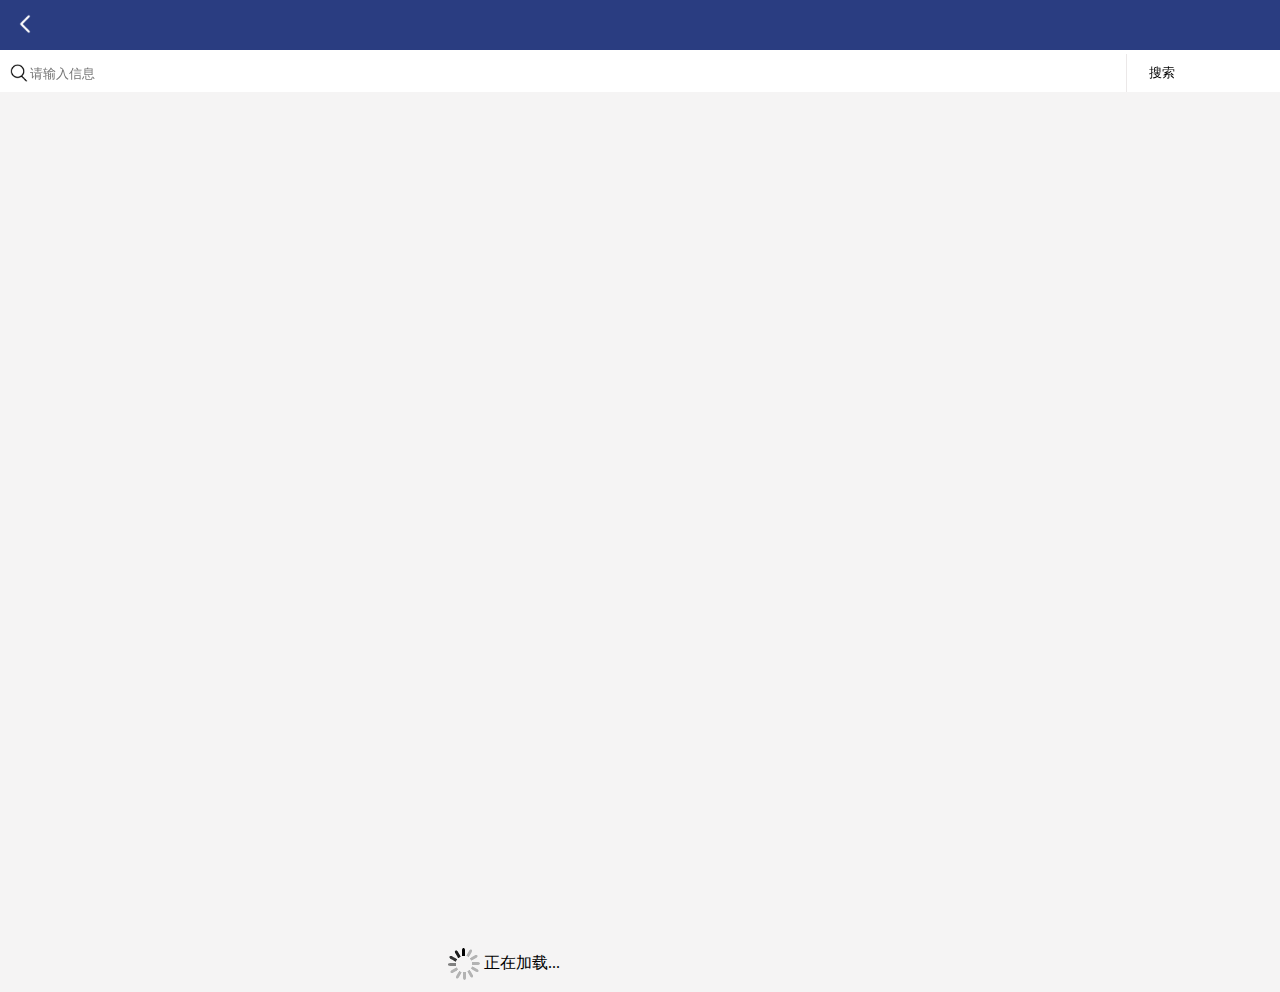
==== index.html @ 20ea884e "second commit" ====
<!DOCTYPE html>
<html lang="en">

<head>
  <meta charset="UTF-8">
  <meta name="viewport" content="width=device-width, initial-scale=1.0">
  <meta http-equiv="X-UA-Compatible" content="ie=edge">
  <title>Document</title>
  <link rel="stylesheet" href="css/index.css">
</head>

<body>

  <!-- <div class="loading" style="display: block;" id="loading"></div> -->
  <div class="menu-fixed">
    <span class="back">
      &nbsp;</span>
    <div class="search search-index">
      <input type="text" placeholder="请输入信息" id="searchText">
      <input type="button" value="搜索" id="search">
    </div>
  </div>
  <div class="container-index">

    <div class="menu">
      <ul id="menu">
      </ul>
    </div>
    <div class="container product-list" name="product-list">
    </div>
    <div class="comment_nextpage loading-more" style="position: absolute;bottom:0rem;left: 35%;">
      <div class="weui-infinite-scroll" style="padding-bottom:12px;">
        <img src="./images/loading.gif" style="vertical-align: middle">
        正在加载...
      </div>
    </div>
    <div class="comment_nextpage loading-more1" style="position: absolute;bottom:0rem;left: 35%;display: none">
      <div class="weui-infinite-scroll" style="padding-bottom:12px;">
        已经到底了
      </div>
    </div>
  </div>
  <script src="js/jquery-3.3.1.min.js"></script>
  <script src="js/index.js"></script>
  <script>
    $(function () {
      $.ajax({
        type: "GET",
        url: "http://47.99.93.123:9090/rest/tbk/goods/getCategory",
        dataType: "json",
        success: function (response) {
          $("#menu").html("");
          loadMenuComplete = true;
          var data = response;
          if (data && data.length > 0) {
            var len = 1;
            $("#menu").append("<li class='active'>全部</li>");
            $.each(data, function (index, item) {
              $("#menu").append("<li data-code='" + item.category_code + "'>" + item.cat_name + "</li>");
              len++;
            });

            if (len > 7) {
              $("#menu").css("width", len * 55 + "px");
            } else {
              $("#menu").css("width", "400px");
            }

            // checkIsLoading();
          }
        }
      });
      init();
    })
    var loadMenuComplete = false;
    var loadItemComplete = false;
    var isEnd = false;
    var search = {
      pager_offset: 1,
      category_code: "",
      product_name: "全部",
    }

    function checkIsLoading() {
      // if (loadMenuComplete && loadItemComplete) {
      //     $("#loading").css({ "display": "none" });
      // }
    }

    function init() {
      $("div[name='product-list']").html("");
      getPageList();
    }

    $("#menu").click(function (e) {
      if (e && e.target) {
        $("#searchText").val("");
        var event = e.target;
        search.category_code = search.category_code ? search.category_code : "";
        search.pager_offset = 1;
        search.product_name = $(event).html();
        $(event).siblings().each(function (index, item) {
          $(item).removeClass("active");
        });
        $(event).addClass("active");
        $("div[name='product-list']").html("");
        getPageList(search);
      }
    });

    $("#search").click(function () {
      search.product_name = $("#searchText").val();
      search.category_code = search.category_code ? search.category_code : "";
      search.pager_offset = 1;
      if (search.product_name == '') {
        $.showDialog({
          content: "请输入搜索内容",
          type: "toast",
          duration: 2000,
          okCallback: function () {}
        });
        return false;
      } else {
        $("div[name='product-list']").html("");
        getPageList(search);

      }

    });

    $("div[name='product-list']").click(function (e) {
      if (e && e.target) {
        var target = e.target;
        var product_code = 0;
        if (target.dataset && target.dataset.code) {
          product_code = target.dataset.code;
          user_type = target.dataset.type;
          window.location.href = "detail.html?product_code=" + product_code + "&user_type=" + user_type;
        }

      }
    });

    $(window).scroll(function (e) {
      var scrollTop = $(window).scrollTop();
      var documentHeight = $(document).height();
      var windowHeight = $(window).height();

      if ((scrollTop >= (documentHeight - windowHeight)) && scrollTop > 200) {
        search.pager_offset += 1;
        var active = $(".active");
        if (active && active.length > 0 && active[0].dataset) {
          search.category_code = active[0].dataset.code;
        }

        if (isEnd) {
          $('.loading-more').hide()
          $('.loading-more1').show()
        } else {
          $('.loading-more1').hide()
          $('.loading-more').show()
          getPageList(search);
        }
      }
    });

    function getPageList() {
      $.ajax({
        type: "GET",
        url: "http://47.99.93.123:9090/rest/tbk/goods/sellerTbkList",
        dataType: "json",
        data: {
          keyword: search.product_name,
          pagesize: 20,
          pageno: search.pager_offset
        },
        success: function (response) {
          console.log(response.data)
          var data = response.data;
          loadItemComplete = true;
          if (data && data.length > 0) {
            $.each(data, function (index, item) {
              var imageUrl = item.pict_url;
              var price = item.reserve_price ? '￥' + item.reserve_price + '.00' : "￥0.00";
              if (imageUrl) {
                imageUrl = imageUrl.replace(/\\/g, "/");
              }
              $("div[name='product-list']").append("<div class='item' data-type='" + item.user_type +
                "' data-code='" + item.num_iid +
                "'>" +
                "<img src=" + imageUrl + " data-type='" + item.user_type +
                "' data-code='" + item.num_iid + "'>" +
                "<div class='infor' data-type='" + item.user_type +
                "' data-code='" + item.num_iid + "'>" +
                "    <a href='#' class='desc' data-type='" + item.user_type +
                "' data-code='" + item.num_iid + "'>" + item.title +
                "</a>" +
                "    <p class='price-infor' data-code='" + item.num_iid + "'>" +
                "        <span class='price' data-code='" + item.num_iid + "'>" + price + "</span>" +
                "        <span class='type tmall' data-code='" + item.num_iid + "'>&nbsp;</span>" +
                "    </p>" +
                "</div>" +
                "</div>"
              )
            });

            // checkIsLoading();
          } else {
            isEnd = true;
          }
        }
      });
    }
  </script>
</body>

</html>
---- css/index.css ----
* {
  margin: 0;
  padding: 0;

}

html.body {
  width: 100%;
  height: 100%;
  position: relative;
  font-size: 13px;
}
a {
  text-decoration: none;
  color: #000000;
}
.w100 {
  width: 100%;
}
.c000{color:#000 !important}
.loading {
  position: fixed;
  top: 0;
  left: 0;
  width: 100%;
  height: 100%;
  background: rgba(0, 0, 0, 0.3) url(../images/back.png) no-repeat center;
  z-index: 1000;
}

#search,.taobao,.buy,.minus,.add,.submit {
  -webkit-appearance: none;
  border-radius: 0;
}

.menu-fixed {
  background: #2a3d81;
  height: 50px;
  position: fixed;
  width: 100%;
  z-index: 999;
  top: 0px;left: 0px;
}

.menu-fixed .search {
  width: calc(100% - 60px);
}
.menu-fixed .search-index{display: flex}
.menu-fixed .search#search:hover {
  cursor: pointer;
}

.menu-fixed .back {
  width: 30px;
  height: 48px;
  display: inline-block;
  vertical-align: top;
  line-height: 50px;
  text-align: center;
  color: #fff;
  background: url(../images/back.png) no-repeat center;
  background-size: 20px;
  padding: 0 10px;
}

.menu-fixed>div.search>input[type="text"] {
  width: calc(100% - 90px);
  height: 38px;
  margin-top: 6px;
  border: 0px;
  border-radius: 5px 0 0 5px;
  outline: none;
  display: inline-block;
  background: #fff url(../images/search.png) no-repeat 10px center;
  background-size: 18px;
  box-sizing: border-box;
  padding-left: 30px;
}

.menu-fixed>div.search>input[type="button"] {
  width: 70px;
  height: 38px;
  margin-top: 6px;
  border: 0px;
  border-radius: 0px 5px 5px 0px;
  margin-left: -4px;
  display: inline-block;
  outline: none;
  background: #fff;
  border-left: 1px solid rgb(235, 232, 232);
}

.menu {
  overflow: auto;
  padding-top: 50px;
}

.menu ul {
  height: 42px;
  list-style: none;
  width: 600px;
  overflow-x: auto;
}

.menu ul li {
  float: left;
  line-height: 40px;
  padding: 0 10px;
}

.menu ul li:hover {
  color: #044799;
  cursor: pointer;
}

.menu ul li.active {
  color: #044799;
  border-bottom: 2px solid #044799;
  font-weight: bold;
}

.container {
  background: rgb(245, 244, 244);
  padding-bottom: 30px;
  min-height: 100vh;
  box-sizing: border-box;
  padding-top: 50px;
}

.container .item {
  width: calc(50% - 20px);
  margin: auto;
  min-height: 200px;
  display: inline-block;
  margin: 10px 0px 0px 12px;
  background: #fff;
  box-sizing: border-box;
}

.container-index .container {
  padding-bottom: 60px;
}

.container .item>img {
  width: 100%;
  height: 200px;
}

.container .item .infor {
  padding: 0px 10px 10px 10px;
}

.productPrice {
  font-size: 16px;
  font-weight: bolder;
  color: #f59a41;
}

.container .item .infor a.desc {
  color: #000;
    display: -webkit-box;
    -webkit-line-clamp: 3;
    -webkit-box-orient: vertical;
    overflow: hidden;
    text-decoration: none;
}

.container .item .infor .price-infor {
  margin-top: 15px;
}

.container .item .infor .price-infor .price {
  color: #f59a41;
}

.container .item .infor .price-infor .type {
  float: right;
  height: 20px;
  width: 20px;
}

.container .item .infor .price-infor .type.tmall {
  background: url(../images/tmall.png) no-repeat center;
  background-size: 100%;
}

.container .item .infor .price-infor .type.taobao {
  background: url(../images/taobao.png) no-repeat center;
  background-size: 100%;
}

.menu-fixed .search.order {
  text-align: center;
  color: #fff;
  line-height: 50px;
  font-size: 22px;
}

.container.product-list {
  padding-top: 0;
}

.container.order-detail .address-infor {
  background: #fff;
  display: flex;
  padding: 10px 0px;
}

.container.order-detail .address-infor .icon {
  height: 78px;
  width: 78px;
  display: inline-block;
  text-align: center;
  line-height: 78px;
  vertical-align: top;
  background: url(../images/location.png) no-repeat center;
  background-size: 40px;
}
.address-infor .addressName{margin-right: 10px;}
.container.order-detail .address-infor .address {
  display: inline-block;
}

.container.order-detail .address-infor .address .address-name {
  padding-top: 7px;
}

.container.order-detail .product-infor {
  height: 120px;
  width: 100%;
  background: #fff;
  margin-top: 20px;
  position: relative;
}

.container.order-detail .product-infor .image {
  height: 120px;
  width: 100px;
  display: inline-block;
  text-align: center;
  vertical-align: top;
}

.container.order-detail .product-infor .image>img {
  width: 80px;
  height: 80px;
  margin-top: 18px;
}

.container.order-detail .product-infor .information {
  width: calc(100% - 108px);
  padding: 20px 0px;
  display: inline-block;
}


.container.order-detail .product-infor .information .price-infor .price {
  float: left;
  color: #f40;
}

.container.order-detail .product-infor .information .price-infor .size {
  float: right;
  margin-right: 10px;
}

.container.order-detail .product-infor .information .price-infor .size .x-icon {
  background: url(../images/x.png) no-repeat center;
  background-size: 9px;
  display: inline-block;
  height: 17px;
  width: 9px;
  line-height: 18px;
  margin-right: 3px;
}

.container.order-detail .balance {
  height: 40px;
  width: 100%;
  background: #fff;
  margin-top: 20px;
  line-height: 40px;
}

.container.order-detail .balance p {
  margin-right: 10px;
  float: right;
}

.container.order-detail .submit,
.container.address-list .submit,
.container.new-address .submit {
  width: 100%;
  height: 50px;
  border: 0;
  background: #3D4751;
  color: rgb(8, 190, 214);
  position: fixed;
  bottom: 0;
  outline: none;
}

.container.product-detail {
  padding-bottom: 0px;
}

.container.product-detail .images {
  width: 100%;
  height: 350px;
}

.container.product-detail .images img {
  width: 100%;
  height: 350px;
}

.container.product-detail .infor {
  padding: 10px 10px;
  width: 100%;
  box-sizing: border-box;
  background: #fff;
  line-height: 17px;
}

.container.product-detail .infor p {
  padding-bottom: 5px;
}

.container.product-detail .options {
  height: 40px;
  background: #fff;
  margin-top: 10px;
  line-height: 42px;
  padding: 0 10px;
}

.container-index {
  position: relative;
}

.container.product-detail .options .icon {
  float: right;
  height: 40px;
  width: 20px;
  background: url(../images/left-narrow.png) no-repeat center;
  background-size: 16px;
  line-height: 40px;
}

.container.product-detail .details {
  background: #fff;
  margin-top: 10px;
}

.container.product-detail .details .title {
  border-bottom: 1px solid rgb(237, 238, 240);
  padding: 13px 10px;
}

.container.product-detail .details .detail {
  min-height: 200px;
}

.container.product-detail .options-modal {
  position: absolute;
  background: rgba(190, 191, 192, 0.5);
  width: 100%;
  height: 100vh;
  top: 0;
  left: 0;
  z-index: 998;
  display: none;
}

.container.product-detail .options-detail {
  max-height: 480px;
  position: fixed;
  background: #fff;
  width: 100%;
  bottom: 0;
  z-index: 999;
  display: none;
}

.container.product-detail .options-detail .detail-infor {
  border-bottom: 1px solid rgb(237, 238, 240);
  position: relative;
  height: 60px;
  padding-left: 10px;
}

.container.product-detail .options-detail .detail-infor .img {
  height: 60px;
  margin-top: -16px;
  display: inline-block;
  position: absolute;
}

.container.product-detail .options-detail .detail-infor .img img {
  height: inherit;
}

.container.product-detail .options-detail .p-infor {
  display: inline-block;
  padding-top: 10px;
  padding-left: 75px;
  line-height: 18px;
}

.infor-name {
  overflow: hidden;
  text-overflow: ellipsis;
  white-space: nowrap;
  -webkit-line-clamp: 1;
  width: 60%;
  margin-bottom: 5px;
}

.container.product-detail .options-detail .p-infor .infor-price {
  color: #f59a41;
}

.container.product-detail .options-detail .p-infor .balance {
  margin-left: 40px;
  font-size: 11px;
  color: rgb(196, 198, 201);
}

.container.product-detail .options-detail .detail-infor .close {
  position: absolute;
  background: url(../images/close.png) no-repeat center;
  background-size: 23px;
  right: 0;
  top: 0;
  height: 23px;
  width: 23px;
  margin-top: -24px;
  margin-right: 3px;
  display: none;
}

.container.product-detail .options-detail .op-infor {
  max-height: 293px;
  overflow-y: auto;
  overflow-x: hidden;
}

.container.product-detail .options-detail .op-infor .op-item {
  width: 100%;
  border-bottom: 1px solid rgb(237, 238, 240);
  padding: 10px;
}

.container.product-detail .options-detail .op-infor .op-item .title {
  color: gray;
  padding-bottom: 10px;
}

.container.product-detail .options-detail .op-infor span {
  border: 1px solid rgb(189, 189, 189);
  height: 25px;
  border-radius: 4px;
  display: inline-table;
  padding: 0 5px;
  line-height: 25px;
  margin-bottom: 10px;
  margin-right: 10px;
  color: grey;
}

.container.product-detail .options-detail .op-infor span.active {
  border: 1px solid #044799;
  color: #044799;
}

.container.product-detail .options-detail .numbers {
  height: 61px;
  padding: 10px;
}

.container.product-detail .options-detail .numbers .title {
  color: gray;
  padding-bottom: 10px;
}

.container.product-detail .options-detail .numbers .minus,
.container.product-detail .options-detail .numbers .add {
  height: 26px;
  width: 26px;
  border: 1px solid rgb(212, 210, 210);
  outline: none;
}

.container.product-detail .options-detail .numbers .minus {
  background: rgb(212, 210, 210) url(../images/minus.png) no-repeat center;
  background-size: 14px;
}

.container.product-detail .options-detail .numbers .add {
  background: rgb(212, 210, 210) url(../images/add.png) no-repeat center;
  background-size: 14px;
  margin-left: -4px;
}

.container.product-detail .options-detail .numbers .nums {
  height: 24px;
  width: 70px;
  text-align: center;
  outline: none;
  margin-left: -4px;
  border: 1px solid rgb(212, 210, 210);
}

.product-detail-bottom {
  position: fixed;
  left: 0px;
  bottom: 0px;
  width: 100%;
}

.container.product-detail .options-detail .action,
.product-detail-bottom {
  height: 45px;
  box-sizing: border-box;
  display: flex;
}

.container.product-detail .options-detail .action input,
.product-detail-bottom input {
  border: 0;
  height: 45px;
  color: #fff;
  width: 50%;
}

.container.product-detail .options-detail .action .taobao,
.product-detail-bottom .taobao {
  background: #f59a41;
}

.container.product-detail .options-detail .action .buy,
.product-detail-bottom .buy {
  background: #044799;
}

.container.address-list {
  padding-bottom: 0;
}

.container.address-list .address-item {
  background: #fff;
  margin-top: 10px;
  padding: 10px;
}

.container.address-list .address-item>p {
  padding-bottom: 10px;
}

.container.address-list .address-item span.title {
  color: gray;
  padding-right: 10px;
}

.container.address-list .address-item span.title.phone {
  padding-left: 10px;
}

.container.address-list .address-item .edit-action {
  border-top: 1px solid rgb(212, 210, 210);
  padding: 15px 0 5px 0;
  height: 25px;
}

.container.address-list .address-item .edit-action .default {
  color: gray;
  line-height: 25px;
}

.container.address-list .address-item .edit-action .set-default {
  color: rgb(8, 190, 214);
  line-height: 25px;
}

.container.address-list .address-item .edit-action .upp-action {
  float: right;
}


.container.address-list .address-item .edit-action .upp-action .del-address,
.container.address-list .address-item .edit-action .upp-action .upp-address {
  padding: 5px 7px;
  border: none;
  border-radius: 3px;
}

.container.address-list .address-item .edit-action .upp-action .del-address {
  background: rgb(245, 246, 247);
  color: #3D4751;
}

.container.address-list .address-item .edit-action .upp-action .upp-address {
  background: #3D4751;
  color: #fff;
}

.hintPage_container {
  background-color: rgba(40, 40, 40, .75);
  position: fixed;
  top: 0px;
  left: 0px;
  width: 100%;
  height: 100%;
  z-index: 1000
}

.hintPage_content {
  position: absolute;
  left: 50%;
  top: 50%;
  border-radius: 4px;
  transform: translate(-50%, -70%);
  text-align: center;
}

.hintPage_text {
  padding: 0px;
  line-height: 25px;
  margin: 10px;
  font-size: 14px;
  color: #FFFFFF;
}

.hintPage_content img {
  width: 35%;
}
  .transparent{
    background-color: transparent
  }
  .container.new-address {
    width: 100%;
    background-color: #fff;
  }

  .new-address .form-group {
    margin-bottom: 1rem;
  }

  .new-address label {
    display: inline-block;
    margin-bottom: .5rem;
    font-size: 17px;
  }

  .new-address .new-address-form {
    margin-bottom: 60px;
    padding:  15px;
  }

  .new-address .form-control {
    display: block;
    width: 94%;

    padding: 6px 10px;
    font-size: 16px;
    line-height: 1.5;
    color: #495057;
    background-color: #fff;
    background-clip: padding-box;
    border: 1px solid #ced4da;
    border-radius: .25rem;
    transition: border-color .15s ease-in-out, box-shadow .15s ease-in-out;
  }

  .new-address .form-check {
    position: relative;
    display: block;
    padding-left: 1.25rem;
  }

  .new-address .form-check-label {
    margin-bottom: 0;
  }

  .new-address input[type=checkbox],
  .new-address input[type=radio] {
    box-sizing: border-box;
    padding: 0;
  }

  .new-address .form-check-input {
    position: absolute;
    margin-top: .3rem;
    margin-left: -1.25rem;
  }

  .new-address .form-control:focus {
    color: #495057;
    background-color: #fff;
    border-color: #80bdff;
    outline: 0;
    box-shadow: 0 0 0 0.2rem rgba(0, 123, 255, .25);
  }

  .new-address .form-group .select {
    width: 100%;
    padding: 9px;
  }
  .address-item {
    display: flex;
    justify-content: space-between;
    align-items: center;
  }

  .address-item-left {
    width: 100%
  }

  .address-item-left .name {
    font-size: 16px;
    margin-bottom: 5px;
  }

  .address-item-left .address {
    line-height: 1.8;
  }

  .address-item-left .address .choice {
    padding: 2px 5px;
    background-color: #f40;
    color: #fff;
    border-radius: 5px;
    display: inline-block;
    margin-right: 10px;
  }

  .address-item-right .upp-action {
    font-size: 16px;
    border-left: 1px solid #999;
    padding: 10px;
  }
  .my-order  .am-tabs-nav {
    width: 100%;
    padding: 0;
    margin: 0;
    list-style: none;
    text-align: center;
    display: -webkit-box;
    display: -webkit-flex;
    display: -ms-flexbox;
    display: flex;
    background-color: unset;
    font-size: 1rem;
  }

  .my-order .am-tabs-d2 .am-tabs-nav>.am-active {
    position: relative;
    background-color: #fcfcfc;
    border-bottom: 2px solid #0e90d2;
  }

  .my-order .am-tabs-d2 .am-tabs-nav li {
    height: 50px;
    line-height: 50px;
position: relative;
-webkit-box-flex: 1;
    -webkit-flex: 1;
    -ms-flex: 1;
    flex: 1;
  }

  .my-order .am-tabs-d2 .am-tabs-nav>.am-active a {
    line-height: 40px;
    color: #0e90d2;
  }

  .my-order .am-tabs-nav a {
    display: block;
    word-wrap: normal;
    text-overflow: ellipsis;
    white-space: nowrap;
    overflow: hidden;
  }

  .my-order .am-badge {
    display: inline-block;
    min-width: 10px;
    padding: 0.25em 0.625em;
    font-size: 12px;
    font-weight: bold;
    color: #ffffff;
    line-height: 1;
    vertical-align: baseline;
    white-space: nowrap;
    text-align: center;
    background-color: #999999;
    border-radius: 0;
    border-radius: 1000px;
    position: absolute;;top:5px;right:0px;background-color: #fc6240;
  }

  .my-order .am-margin-top-sm {
    margin-top: 1rem;
  }

  .my-order .mo_list .box {
    background: #fff;
    border-radius: 10px;
  }

  .my-order .am-padding-xs {
    padding: 0.5rem;
  }

  .my-order .am-margin-bottom-xs {
    margin-bottom: 0.5rem;
  }

  .my-order .mo_list .box .mo_list_tit {
    display: flex;
    justify-content: space-between;
  }

  .my-order .mo_list .box .mo_list_tit .mine {
    position: relative;
  }

  .my-order .mo_list .box .mo_list_tit .mine:after {
    content: " ";
    display: inline-block;
    height: 8px;
    width: 8px;
    border-width: 1px 1px 0 0;
    border-color: #c8c8cd;
    border-style: solid;
    -webkit-transform: matrix(.71, .71, -.71, .71, 0, 0);
    transform: matrix(.71, .71, -.71, .71, 0, 0);
    position: relative;
    top: -2px;
    position: absolute;
    top: 50%;
    margin-top: -4px;
    right: -11px;
  }

  .my-order .mo_list .box .mo_list_tit .wait {
    color: #fc6240;
  }

  .my-order .mo_list .box li {
    margin-bottom: 15px;
    display: flex;
  }

  .my-order .mo_list .box li .t_name {
    width: 50%;
    height: 48px;
    line-height: 24px;
    -webkit-line-clamp: 2;
    display: -webkit-box;
    -webkit-box-orient: vertical;
    text-overflow: ellipsis;
    overflow: hidden;
    padding-left: 10px;
  }

  .my-order .mo_list .box li .t_price {
    margin-left: auto;
    flex: 0 0 17%;
    text-align: right;
  }

  .my-order .mo_list .box li .t_price .t_price_num {
    color: #c1c1c1;
  }

  .my-order .order-lists-more {
    text-align: center;
    margin-bottom: 10px;
    color: #767676;
    display: none;
  }

  .my-order .mo_list .mo_total {
    text-align: right;
    border-top: 1px solid #eeeeee;
  }

  .my-order .mo_list .mo_total .mo_t_mun {
    color: #767676;
  }

  .my-order .order-no {
    width: 100%;
    text-align: center;
    margin-top: 50px;
    display: none;
  }

  .my-order .order-no img {
    width: 66%
  }
  .my-order .am-tabs1{
    position: fixed;
  top:50px;
  width: 100%;
  left: 0px;
  z-index: 1000;
  background-color: #f5f5f5;
  }
  .my-order .am-tabs2{
    padding-top: 100px;
    margin: 10px;
  }
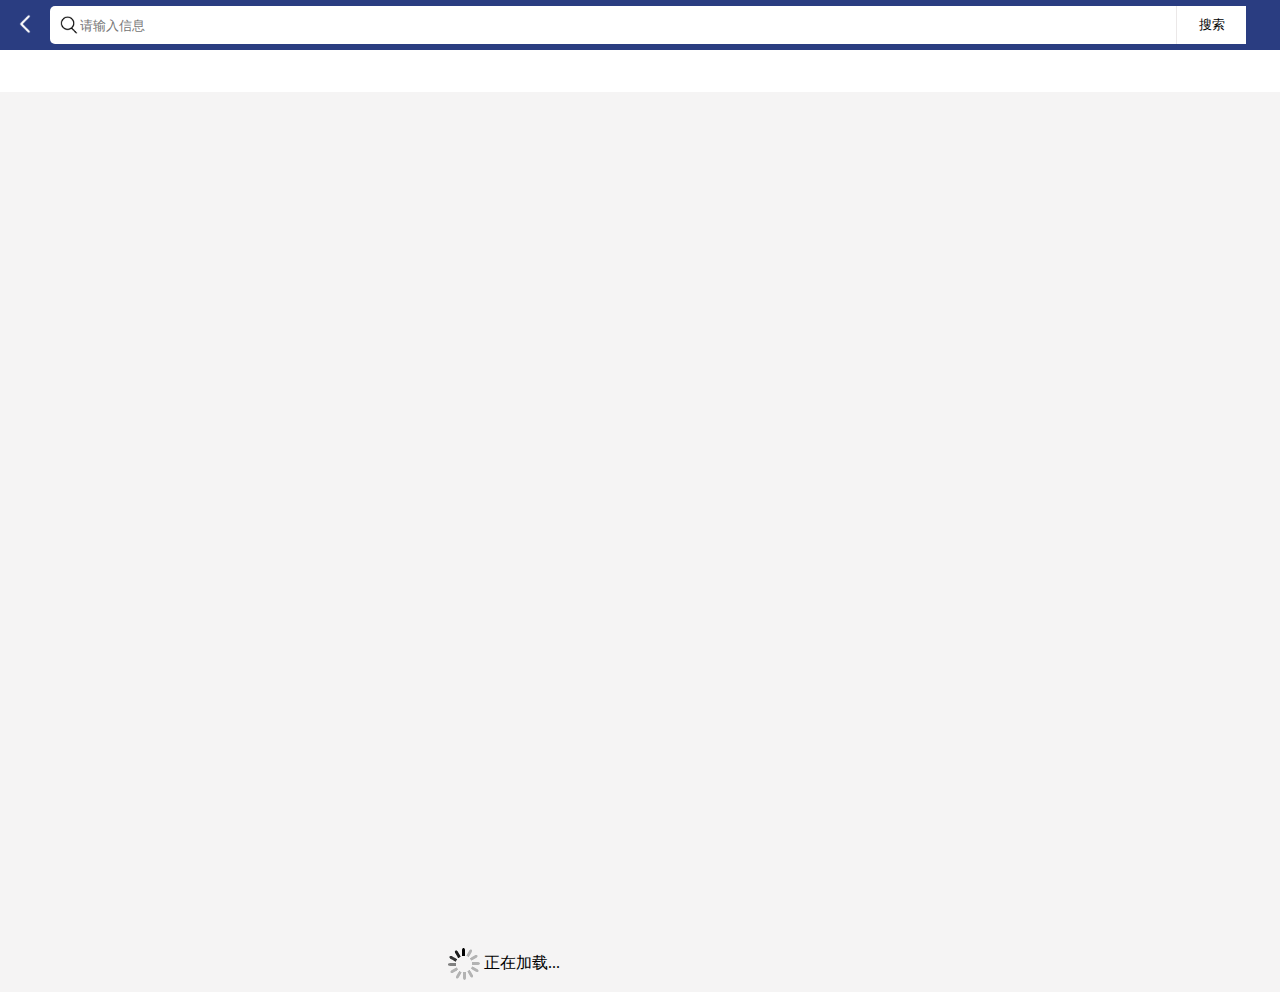
==== commit df39017f: "second commit" ====
--- a/index.html
+++ b/index.html
@@ -175,13 +175,12 @@
           pageno: search.pager_offset
         },
         success: function (response) {
-          console.log(response.data)
           var data = response.data;
           loadItemComplete = true;
           if (data && data.length > 0) {
             $.each(data, function (index, item) {
               var imageUrl = item.pict_url;
-              var price = item.reserve_price ? '￥' + item.reserve_price + '.00' : "￥0.00";
+              var price = item.reserve_price ? item.reserve_price + 'N TOKEN' : "0 N TOKEN";
               if (imageUrl) {
                 imageUrl = imageUrl.replace(/\\/g, "/");
               }
--- a/css/index.css
+++ b/css/index.css
@@ -10,14 +10,61 @@
   position: relative;
   font-size: 13px;
 }
+/* html {
+  font-size: 20px;
+  color: #000;
+  -webkit-appearance: none;
+}
+/*iphone4*/
+/* @media only screen and (min-width: 319px) {
+  html {
+      font-size: 20px !important;
+      -webkit-appearance: none;
+  }
+} */
+/*Note3*/
+/* @media only screen and (min-width: 359px){
+  html {
+      font-size: 22px !important;
+      -webkit-appearance: none;
+  }
+} */
+/*iPhone6*/
+/* @media only screen and (min-width: 374px) {
+  html {
+      font-size: 23px !important;
+      -webkit-appearance: none;
+  }
+} */
+
+/*iPhone6 plus*/
+/* @media only screen and (min-width: 413px){
+  html {
+      font-size: 25px !important;
+      -webkit-appearance: none;
+  }
+} */
+/*big Resolution*/
+/* @media only screen and (min-width: 640px) {
+  html {
+      font-size: 25px !important;
+      -webkit-appearance: none;
+  }
+}  */
+
 a {
   text-decoration: none;
   color: #000000;
 }
+
 .w100 {
   width: 100%;
 }
-.c000{color:#000 !important}
+
+.c000 {
+  color: #000 !important
+}
+
 .loading {
   position: fixed;
   top: 0;
@@ -28,7 +75,12 @@
   z-index: 1000;
 }
 
-#search,.taobao,.buy,.minus,.add,.submit {
+#search,
+.taobao,
+.buy,
+.minus,
+.add,
+.submit {
   -webkit-appearance: none;
   border-radius: 0;
 }
@@ -39,13 +91,18 @@
   position: fixed;
   width: 100%;
   z-index: 999;
-  top: 0px;left: 0px;
+  top: 0px;
+  left: 0px;
 }
 
 .menu-fixed .search {
   width: calc(100% - 60px);
 }
-.menu-fixed .search-index{display: flex}
+
+.menu-fixed .search-index {
+  display: flex
+}
+
 .menu-fixed .search#search:hover {
   cursor: pointer;
 }
@@ -53,6 +110,7 @@
 .menu-fixed .back {
   width: 30px;
   height: 48px;
+  float: left;
   display: inline-block;
   vertical-align: top;
   line-height: 50px;
@@ -148,6 +206,7 @@
 
 .container .item .infor {
   padding: 0px 10px 10px 10px;
+  font-size: 15px;
 }
 
 .productPrice {
@@ -158,11 +217,11 @@
 
 .container .item .infor a.desc {
   color: #000;
-    display: -webkit-box;
-    -webkit-line-clamp: 3;
-    -webkit-box-orient: vertical;
-    overflow: hidden;
-    text-decoration: none;
+  display: -webkit-box;
+  -webkit-line-clamp: 3;
+  -webkit-box-orient: vertical;
+  overflow: hidden;
+  text-decoration: none;
 }
 
 .container .item .infor .price-infor {
@@ -216,7 +275,11 @@
   background: url(../images/location.png) no-repeat center;
   background-size: 40px;
 }
-.address-infor .addressName{margin-right: 10px;}
+
+.address-infor .addressName {
+  margin-right: 10px;
+}
+
 .container.order-detail .address-infor .address {
   display: inline-block;
 }
@@ -634,281 +697,292 @@
 .hintPage_content img {
   width: 35%;
 }
-  .transparent{
-    background-color: transparent
-  }
-  .container.new-address {
-    width: 100%;
-    background-color: #fff;
-  }
-
-  .new-address .form-group {
-    margin-bottom: 1rem;
-  }
-
-  .new-address label {
-    display: inline-block;
-    margin-bottom: .5rem;
-    font-size: 17px;
-  }
-
-  .new-address .new-address-form {
-    margin-bottom: 60px;
-    padding:  15px;
-  }
-
-  .new-address .form-control {
-    display: block;
-    width: 94%;
-
-    padding: 6px 10px;
-    font-size: 16px;
-    line-height: 1.5;
-    color: #495057;
-    background-color: #fff;
-    background-clip: padding-box;
-    border: 1px solid #ced4da;
-    border-radius: .25rem;
-    transition: border-color .15s ease-in-out, box-shadow .15s ease-in-out;
-  }
-
-  .new-address .form-check {
-    position: relative;
-    display: block;
-    padding-left: 1.25rem;
-  }
-
-  .new-address .form-check-label {
-    margin-bottom: 0;
-  }
-
-  .new-address input[type=checkbox],
-  .new-address input[type=radio] {
-    box-sizing: border-box;
-    padding: 0;
-  }
-
-  .new-address .form-check-input {
-    position: absolute;
-    margin-top: .3rem;
-    margin-left: -1.25rem;
-  }
-
-  .new-address .form-control:focus {
-    color: #495057;
-    background-color: #fff;
-    border-color: #80bdff;
-    outline: 0;
-    box-shadow: 0 0 0 0.2rem rgba(0, 123, 255, .25);
-  }
-
-  .new-address .form-group .select {
-    width: 100%;
-    padding: 9px;
-  }
-  .address-item {
-    display: flex;
-    justify-content: space-between;
-    align-items: center;
-  }
-
-  .address-item-left {
-    width: 100%
-  }
-
-  .address-item-left .name {
-    font-size: 16px;
-    margin-bottom: 5px;
-  }
-
-  .address-item-left .address {
-    line-height: 1.8;
-  }
-
-  .address-item-left .address .choice {
-    padding: 2px 5px;
-    background-color: #f40;
-    color: #fff;
-    border-radius: 5px;
-    display: inline-block;
-    margin-right: 10px;
-  }
-
-  .address-item-right .upp-action {
-    font-size: 16px;
-    border-left: 1px solid #999;
-    padding: 10px;
-  }
-  .my-order  .am-tabs-nav {
-    width: 100%;
-    padding: 0;
-    margin: 0;
-    list-style: none;
-    text-align: center;
-    display: -webkit-box;
-    display: -webkit-flex;
-    display: -ms-flexbox;
-    display: flex;
-    background-color: unset;
-    font-size: 1rem;
-  }
-
-  .my-order .am-tabs-d2 .am-tabs-nav>.am-active {
-    position: relative;
-    background-color: #fcfcfc;
-    border-bottom: 2px solid #0e90d2;
-  }
-
-  .my-order .am-tabs-d2 .am-tabs-nav li {
-    height: 50px;
-    line-height: 50px;
-position: relative;
--webkit-box-flex: 1;
-    -webkit-flex: 1;
-    -ms-flex: 1;
-    flex: 1;
-  }
-
-  .my-order .am-tabs-d2 .am-tabs-nav>.am-active a {
-    line-height: 40px;
-    color: #0e90d2;
-  }
-
-  .my-order .am-tabs-nav a {
-    display: block;
-    word-wrap: normal;
-    text-overflow: ellipsis;
-    white-space: nowrap;
-    overflow: hidden;
-  }
-
-  .my-order .am-badge {
-    display: inline-block;
-    min-width: 10px;
-    padding: 0.25em 0.625em;
-    font-size: 12px;
-    font-weight: bold;
-    color: #ffffff;
-    line-height: 1;
-    vertical-align: baseline;
-    white-space: nowrap;
-    text-align: center;
-    background-color: #999999;
-    border-radius: 0;
-    border-radius: 1000px;
-    position: absolute;;top:5px;right:0px;background-color: #fc6240;
-  }
-
-  .my-order .am-margin-top-sm {
-    margin-top: 1rem;
-  }
-
-  .my-order .mo_list .box {
-    background: #fff;
-    border-radius: 10px;
-  }
-
-  .my-order .am-padding-xs {
-    padding: 0.5rem;
-  }
-
-  .my-order .am-margin-bottom-xs {
-    margin-bottom: 0.5rem;
-  }
-
-  .my-order .mo_list .box .mo_list_tit {
-    display: flex;
-    justify-content: space-between;
-  }
-
-  .my-order .mo_list .box .mo_list_tit .mine {
-    position: relative;
-  }
-
-  .my-order .mo_list .box .mo_list_tit .mine:after {
-    content: " ";
-    display: inline-block;
-    height: 8px;
-    width: 8px;
-    border-width: 1px 1px 0 0;
-    border-color: #c8c8cd;
-    border-style: solid;
-    -webkit-transform: matrix(.71, .71, -.71, .71, 0, 0);
-    transform: matrix(.71, .71, -.71, .71, 0, 0);
-    position: relative;
-    top: -2px;
-    position: absolute;
-    top: 50%;
-    margin-top: -4px;
-    right: -11px;
-  }
-
-  .my-order .mo_list .box .mo_list_tit .wait {
-    color: #fc6240;
-  }
-
-  .my-order .mo_list .box li {
-    margin-bottom: 15px;
-    display: flex;
-  }
-
-  .my-order .mo_list .box li .t_name {
-    width: 50%;
-    height: 48px;
-    line-height: 24px;
-    -webkit-line-clamp: 2;
-    display: -webkit-box;
-    -webkit-box-orient: vertical;
-    text-overflow: ellipsis;
-    overflow: hidden;
-    padding-left: 10px;
-  }
-
-  .my-order .mo_list .box li .t_price {
-    margin-left: auto;
-    flex: 0 0 17%;
-    text-align: right;
-  }
-
-  .my-order .mo_list .box li .t_price .t_price_num {
-    color: #c1c1c1;
-  }
-
-  .my-order .order-lists-more {
-    text-align: center;
-    margin-bottom: 10px;
-    color: #767676;
-    display: none;
-  }
-
-  .my-order .mo_list .mo_total {
-    text-align: right;
-    border-top: 1px solid #eeeeee;
-  }
-
-  .my-order .mo_list .mo_total .mo_t_mun {
-    color: #767676;
-  }
-
-  .my-order .order-no {
-    width: 100%;
-    text-align: center;
-    margin-top: 50px;
-    display: none;
-  }
-
-  .my-order .order-no img {
-    width: 66%
-  }
-  .my-order .am-tabs1{
-    position: fixed;
-  top:50px;
+
+.transparent {
+  background-color: transparent
+}
+
+.container.new-address {
+  width: 100%;
+  background-color: #fff;
+}
+
+.new-address .form-group {
+  margin-bottom: 1rem;
+}
+
+.new-address label {
+  display: inline-block;
+  margin-bottom: .5rem;
+  font-size: 17px;
+}
+
+.new-address .new-address-form {
+  margin-bottom: 60px;
+  padding: 15px;
+}
+
+.new-address .form-control {
+  display: block;
+  width: 94%;
+
+  padding: 6px 10px;
+  font-size: 16px;
+  line-height: 1.5;
+  color: #495057;
+  background-color: #fff;
+  background-clip: padding-box;
+  border: 1px solid #ced4da;
+  border-radius: .25rem;
+  transition: border-color .15s ease-in-out, box-shadow .15s ease-in-out;
+}
+
+.new-address .form-check {
+  position: relative;
+  display: block;
+  padding-left: 1.25rem;
+}
+
+.new-address .form-check-label {
+  margin-bottom: 0;
+}
+
+.new-address input[type=checkbox],
+.new-address input[type=radio] {
+  box-sizing: border-box;
+  padding: 0;
+}
+
+.new-address .form-check-input {
+  position: absolute;
+  margin-top: .3rem;
+  margin-left: -1.25rem;
+}
+
+.new-address .form-control:focus {
+  color: #495057;
+  background-color: #fff;
+  border-color: #80bdff;
+  outline: 0;
+  box-shadow: 0 0 0 0.2rem rgba(0, 123, 255, .25);
+}
+
+.new-address .form-group .select {
+  width: 100%;
+  padding: 9px;
+}
+
+.address-item {
+  display: flex;
+  justify-content: space-between;
+  align-items: center;
+}
+
+.address-item-left {
+  width: 100%
+}
+
+.address-item-left .name {
+  font-size: 16px;
+  margin-bottom: 5px;
+}
+
+.address-item-left .address {
+  line-height: 1.8;
+}
+
+.address-item-left .address .choice {
+  padding: 2px 5px;
+  background-color: #f40;
+  color: #fff;
+  border-radius: 5px;
+  display: inline-block;
+  margin-right: 10px;
+}
+
+.address-item-right .upp-action {
+  font-size: 16px;
+  border-left: 1px solid #999;
+  padding: 10px;
+}
+
+.my-order .am-tabs-nav {
+  width: 100%;
+  padding: 0;
+  margin: 0;
+  list-style: none;
+  text-align: center;
+  display: -webkit-box;
+  display: -webkit-flex;
+  display: -ms-flexbox;
+  display: flex;
+  background-color: unset;
+  font-size: 1rem;
+}
+
+.my-order .am-tabs-d2 .am-tabs-nav>.am-active {
+  position: relative;
+  background-color: #fcfcfc;
+  border-bottom: 2px solid #0e90d2;
+}
+
+.my-order .am-tabs-d2 .am-tabs-nav li {
+  height: 50px;
+  line-height: 50px;
+  position: relative;
+  -webkit-box-flex: 1;
+  -webkit-flex: 1;
+  -ms-flex: 1;
+  flex: 1;
+}
+
+.my-order .am-tabs-d2 .am-tabs-nav>.am-active a {
+  line-height: 40px;
+  color: #0e90d2;
+}
+
+.my-order .am-tabs-nav a {
+  display: block;
+  word-wrap: normal;
+  text-overflow: ellipsis;
+  white-space: nowrap;
+  overflow: hidden;
+}
+
+.my-order .am-badge {
+  display: inline-block;
+  min-width: 10px;
+  padding: 0.25em 0.625em;
+  font-size: 12px;
+  font-weight: bold;
+  color: #ffffff;
+  line-height: 1;
+  vertical-align: baseline;
+  white-space: nowrap;
+  text-align: center;
+  background-color: #999999;
+  border-radius: 0;
+  border-radius: 1000px;
+  position: absolute;
+  ;
+  top: 5px;
+  right: 0px;
+  background-color: #fc6240;
+}
+
+.my-order .am-margin-top-sm {
+  margin-top: 1rem;
+}
+
+.my-order .mo_list .box {
+  background: #fff;
+  border-radius: 10px;
+}
+
+.my-order .am-padding-xs {
+  padding: 0.5rem;
+}
+
+.my-order .am-margin-bottom-xs {
+  margin-bottom: 0.5rem;
+}
+
+.my-order .mo_list .box .mo_list_tit {
+  display: flex;
+  justify-content: space-between;
+}
+
+.my-order .mo_list .box .mo_list_tit .mine {
+  position: relative;
+}
+
+.my-order .mo_list .box .mo_list_tit .mine:after {
+  content: " ";
+  display: inline-block;
+  height: 8px;
+  width: 8px;
+  border-width: 1px 1px 0 0;
+  border-color: #c8c8cd;
+  border-style: solid;
+  -webkit-transform: matrix(.71, .71, -.71, .71, 0, 0);
+  transform: matrix(.71, .71, -.71, .71, 0, 0);
+  position: relative;
+  top: -2px;
+  position: absolute;
+  top: 50%;
+  margin-top: -4px;
+  right: -11px;
+}
+
+.my-order .mo_list .box .mo_list_tit .wait {
+  color: #fc6240;
+}
+
+.my-order .mo_list .box li {
+  margin-bottom: 15px;
+  display: flex;
+}
+
+.my-order .mo_list .box li .t_name {
+  width: 50%;
+  height: 48px;
+  line-height: 24px;
+  -webkit-line-clamp: 2;
+  display: -webkit-box;
+  -webkit-box-orient: vertical;
+  text-overflow: ellipsis;
+  overflow: hidden;
+  padding-left: 10px;
+}
+
+.my-order .mo_list .box li .t_price {
+  margin-left: auto;
+  flex: 0 0 30%;
+  text-align: right;
+  font-size: 14px;
+}
+
+.my-order .mo_list .box li .t_price .t_price_num {
+  color: #c1c1c1;
+}
+
+.my-order .order-lists-more {
+  text-align: center;
+  margin-bottom: 10px;
+  color: #767676;
+  display: none;
+}
+
+.my-order .mo_list .mo_total {
+  text-align: right;
+  border-top: 1px solid #eeeeee;
+}
+
+.my-order .mo_list .mo_total .mo_t_mun {
+  color: #767676;
+}
+
+.my-order .order-no {
+  width: 100%;
+  text-align: center;
+  margin-top: 50px;
+  display: none;
+}
+
+.my-order .order-no img {
+  width: 66%
+}
+
+.my-order .am-tabs1 {
+  position: fixed;
+  top: 50px;
   width: 100%;
   left: 0px;
   z-index: 1000;
   background-color: #f5f5f5;
-  }
-  .my-order .am-tabs2{
-    padding-top: 100px;
-    margin: 10px;
-  }+}
+
+.my-order .am-tabs2 {
+  padding-top: 100px;
+  margin: 10px;
+}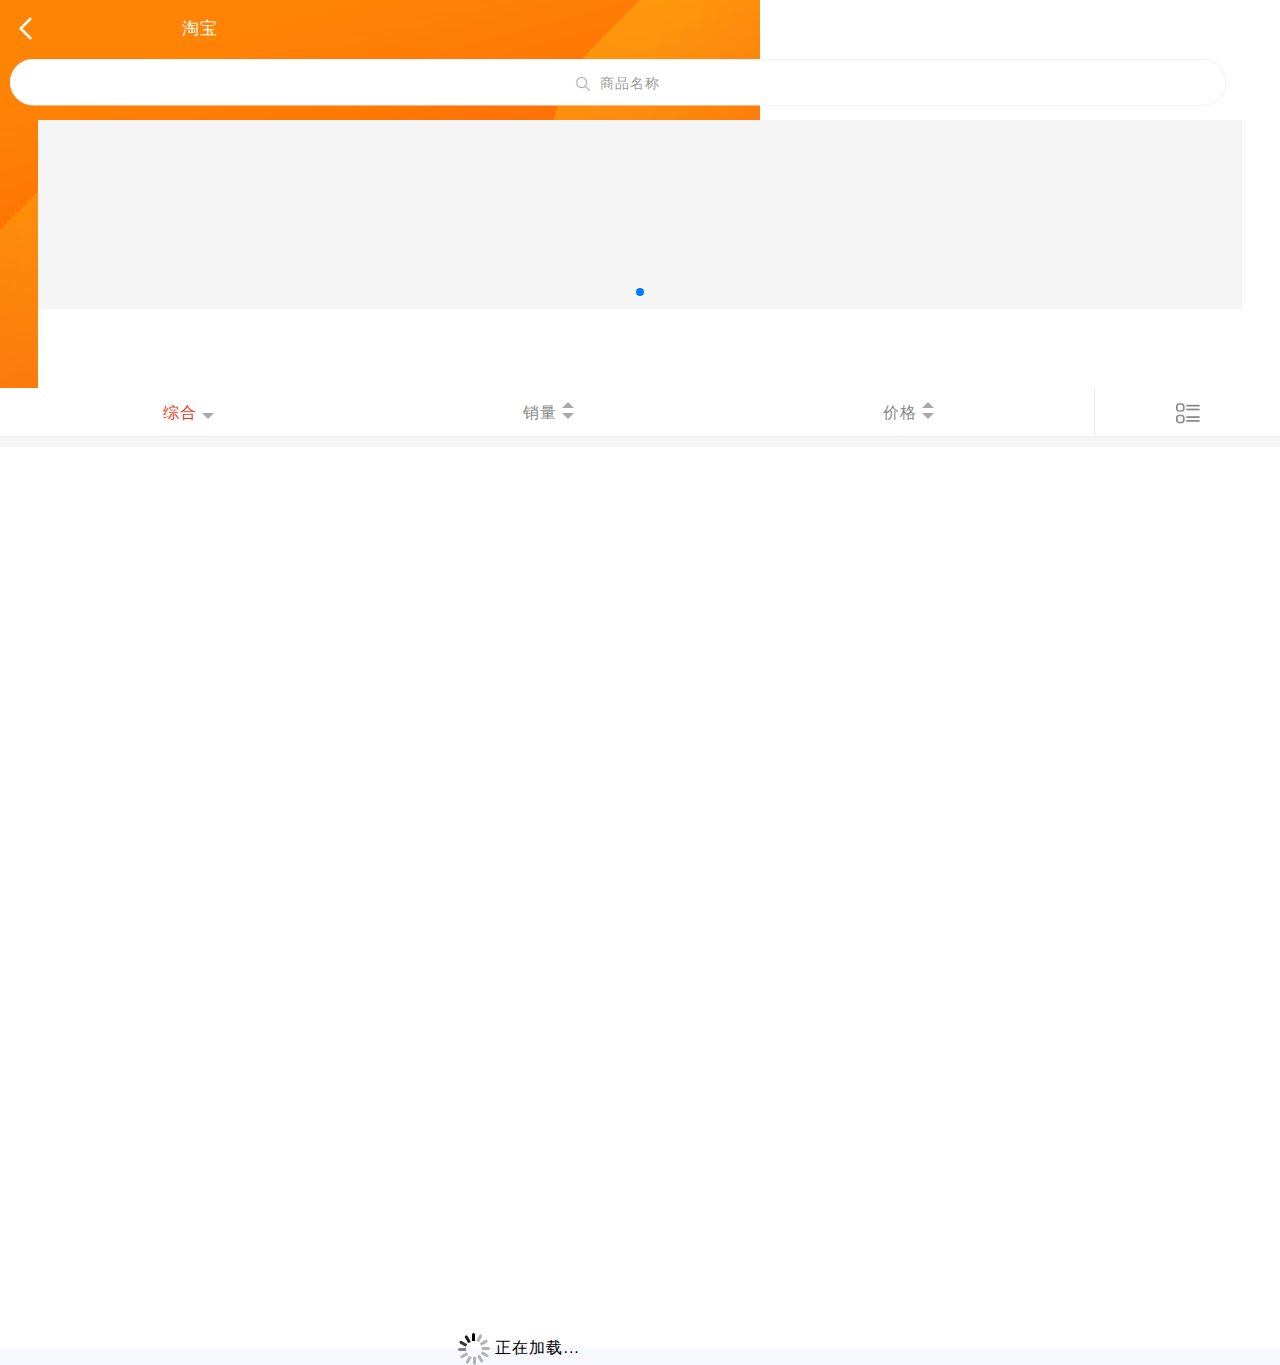
==== commit 14d8144e: "11 commit" ====
--- a/index.html
+++ b/index.html
@@ -6,31 +6,89 @@
   <meta name="viewport" content="width=device-width, initial-scale=1.0">
   <meta http-equiv="X-UA-Compatible" content="ie=edge">
   <title>Document</title>
-  <link rel="stylesheet" href="css/index.css">
+  <link rel="stylesheet" href="css/weui.min.css">
+  <link rel="stylesheet" href="css/jquery-weui.min.css">
+  <link rel="stylesheet" href="css/swiper.min.css">
+  <link rel="stylesheet" href="css/index1.css">
+  <link rel="stylesheet" href="http://at.alicdn.com/t/font_488112_jwsm2fctrw.css">
+ 
 </head>
 
-<body>
-
-  <!-- <div class="loading" style="display: block;" id="loading"></div> -->
-  <div class="menu-fixed">
-    <span class="back">
-      &nbsp;</span>
-    <div class="search search-index">
-      <input type="text" placeholder="请输入信息" id="searchText">
-      <input type="button" value="搜索" id="search">
+<body class="shop_index">
+  <div class="menu-fixed taobao_shop">
+    <header class="head bgc-t">
+      <div class="fanhui">
+        <a href="javascript:;"><img src="images/back.png"></a>
+      </div>
+      <div class="span1 c000">淘宝</div>
+      <div class="gengduo">
+        <i class="iconfont icon-person_line"></i>
+      </div>
+
+    </header>
+    <div class="weui_search_bar bgc-t" id="search_bar">
+      <form class="weui_search_outer">
+        <div class="weui_search_inner">
+          <i class="weui_icon_search"></i>
+          <input type="search" class="weui_search_input" id="search_input" placeholder="商品名称" required />
+          <a href="javascript:" class="weui_icon_clear" id="search_clear"></a>
+        </div>
+        <label for="search_input" class="weui_search_text" id="search_text">
+          <i class="weui_icon_search"></i>
+          <span>商品名称</span>
+        </label>
+      </form>
+      <a href="javascript:" class="weui_search_ok" id="search">查询</a>
+    </div>
+    <div class="swiper-container  swiper1">
+      <div class="swiper-wrapper">
+        <div class='swiper-slide'>
+          <a href='javascript:;'>
+            <img class='news-row-center' src="  ">
+          </a>
+        </div>
+
+      </div>
+      <div class="swiper-pagination" style="bottom: 5px;"></div>
+    </div>
+    <div class="swiper-container  swiper2 bcfff">
+      <div class="swiper-wrapper">
+        <div class='swiper-slide'>
+          <div class="weui-row" id="menu">
+
+          </div>
+        </div>
+        <div class='swiper-slide'>
+          <div class="weui-row" id="menu1">
+
+          </div>
+        </div>
+
+      </div>
+    </div>
+    <div class="goods-search-list-nav">
+      <ul id="nav_ul">
+        <li><a href="javascript:void(0);" class="choice_unit current posr" id="sort_default">综合<span class="bottom" data-name=""></span></a></li>
+        <li><a href="javascript:void(0);" class="choice_unit posr" id="search_adv">销量<span class="top" data-name="total_sales_asc">234</span><span data-name="total_sales_des" class="bottom"></span></a></li>
+        <li><a href="javascript:void(0);" class="choice_unit posr" id="price">价格<span class="top" data-name="price_asc"></span><span class="bottom" data-name="price_des"></span></a></li>
+      </ul>
+      <div class="browse-mode"><a href="javascript:void(0);" id="show_style"><span class="browse-list"></span></a></div>
+
     </div>
   </div>
-  <div class="container-index">
-
-    <div class="menu">
-      <ul id="menu">
-      </ul>
-    </div>
+  
+  <div class="container-index posr">
+      <div style="background-color: #f5f5f5;height:10px;width:100%;"></div>
+    <!-- <div class="menu">
+            <ul id="menu">
+            </ul>
+        </div> -->
     <div class="container product-list" name="product-list">
+
     </div>
     <div class="comment_nextpage loading-more" style="position: absolute;bottom:0rem;left: 35%;">
       <div class="weui-infinite-scroll" style="padding-bottom:12px;">
-        <img src="./images/loading.gif" style="vertical-align: middle">
+        <img src="./images/loading.gif" style="vertical-align: middle;width: initial">
         正在加载...
       </div>
     </div>
@@ -41,8 +99,19 @@
     </div>
   </div>
   <script src="js/jquery-3.3.1.min.js"></script>
+  <script src="js/swiper.min.js"></script>
+  <script src="js/jquery-weui.min.js"></script>
   <script src="js/index.js"></script>
-  <script>
+  <script type="text/javascript">
+    var loadMenuComplete = false;
+    var loadItemComplete = false;
+    var isEnd = false;
+    var search = {
+      pager_offset: 1,
+      category_code: "",
+      product_name: "全部",
+      sort:''
+    }
     $(function () {
       $.ajax({
         type: "GET",
@@ -53,64 +122,71 @@
           loadMenuComplete = true;
           var data = response;
           if (data && data.length > 0) {
-            var len = 1;
-            $("#menu").append("<li class='active'>全部</li>");
-            $.each(data, function (index, item) {
-              $("#menu").append("<li data-code='" + item.category_code + "'>" + item.cat_name + "</li>");
-              len++;
-            });
-
-            if (len > 7) {
-              $("#menu").css("width", len * 55 + "px");
-            } else {
-              $("#menu").css("width", "400px");
-            }
-
-            // checkIsLoading();
+            console.log(data.slice(0, 10))
+            var data1 = data.slice(0, 10)
+            var data2 = data.slice(10, data.length)
+            // $("#menu1").append("<li class='active'>全部</li>");
+            $.each(data1, function (index, item) {
+              $("#menu").append("<div class='weui-col-20' data-test='" + item.cat_name + "' data-code='" +
+                item.category_code +
+                "'><img src='" +
+                item.cat_icon + "'><span>" + item.cat_name + "</span></div>");
+            });
+            $.each(data2, function (index, item) {
+              $("#menu1").append("<div class='weui-col-20' data-test='" + item.cat_name + "' data-code='" + item.category_code +
+                "'><img src='" +
+                item.cat_icon + "'>" + item.cat_name + "</div>");
+            });
+            $("#menu .weui-col-20,#menu1 .weui-col-20").click(function (e) {
+              if (e && e.target) {
+                $("#search_input").val("");
+                var event = e.target;
+                search.category_code = search.category_code ? search.category_code : "";
+                search.sort=search.sort ? search.sort : "";
+                search.pager_offset = 1;
+                search.product_name = $(this).data('test');
+                $("div[name='product-list']").html("");
+                getPageList(search);
+              }
+            });
           }
         }
       });
       init();
     })
-    var loadMenuComplete = false;
-    var loadItemComplete = false;
-    var isEnd = false;
-    var search = {
-      pager_offset: 1,
-      category_code: "",
-      product_name: "全部",
-    }
-
-    function checkIsLoading() {
-      // if (loadMenuComplete && loadItemComplete) {
-      //     $("#loading").css({ "display": "none" });
-      // }
-    }
+
 
     function init() {
       $("div[name='product-list']").html("");
       getPageList();
     }
-
-    $("#menu").click(function (e) {
-      if (e && e.target) {
-        $("#searchText").val("");
-        var event = e.target;
-        search.category_code = search.category_code ? search.category_code : "";
-        search.pager_offset = 1;
-        search.product_name = $(event).html();
-        $(event).siblings().each(function (index, item) {
-          $(item).removeClass("active");
-        });
-        $(event).addClass("active");
-        $("div[name='product-list']").html("");
-        getPageList(search);
+    $("body").on("click", "#nav_ul li", function () {
+      console.log(110)
+      $('#nav_ul li').find('.choice_unit').removeClass("current");
+      search.category_code = search.category_code ? search.category_code : "";
+      search.product_name = search.product_name ? search.product_name : "";
+                search.pager_offset = 1;
+      $(this).find('.choice_unit').addClass("current");
+      if( $(this).find('span.top').hasClass('current')){
+        $('#nav_ul li span.top,#nav_ul li span.bottom').removeClass("current");
+         $(this).find('span.bottom').addClass("current").siblings().removeClass("current");
+        var  aaa=$(this).find('span.bottom').data('name');
+        search.sort = $(this).find('span.bottom').data('name');
+        console.log(aaa)
+      }else{
+        $('#nav_ul li span.top,#nav_ul li span.bottom').removeClass("current");
+         $(this).find('span.top').addClass("current").siblings().removeClass("current");
+          search.sort = $(this).find('span.top').data('name');
       }
-    });
-
+      $("div[name='product-list']").html("");
+                getPageList(search);
+  
+})
     $("#search").click(function () {
-      search.product_name = $("#searchText").val();
+      search.product_name = $("#search_input").val();
+      console.log($("#search_input").val())
       search.category_code = search.category_code ? search.category_code : "";
+      search.sort=search.sort ? search.sort : "";
       search.pager_offset = 1;
       if (search.product_name == '') {
         $.showDialog({
@@ -127,7 +203,6 @@
       }
 
     });
-
     $("div[name='product-list']").click(function (e) {
       if (e && e.target) {
         var target = e.target;
@@ -140,13 +215,11 @@
 
       }
     });
-
     $(window).scroll(function (e) {
       var scrollTop = $(window).scrollTop();
       var documentHeight = $(document).height();
       var windowHeight = $(window).height();
-
-      if ((scrollTop >= (documentHeight - windowHeight)) && scrollTop > 200) {
+      if ((scrollTop >= (documentHeight - windowHeight)) && scrollTop > 550) {
         search.pager_offset += 1;
         var active = $(".active");
         if (active && active.length > 0 && active[0].dataset) {
@@ -172,7 +245,8 @@
         data: {
           keyword: search.product_name,
           pagesize: 20,
-          pageno: search.pager_offset
+          pageno: search.pager_offset,
+          sort:search.sort
         },
         success: function (response) {
           var data = response.data;
@@ -180,36 +254,65 @@
           if (data && data.length > 0) {
             $.each(data, function (index, item) {
               var imageUrl = item.pict_url;
-              var price = item.reserve_price ? item.reserve_price + 'N TOKEN' : "0 N TOKEN";
+              var price = item.reserve_price ? item.reserve_price + '' : "0";
               if (imageUrl) {
                 imageUrl = imageUrl.replace(/\\/g, "/");
               }
-              $("div[name='product-list']").append("<div class='item' data-type='" + item.user_type +
+              $("div[name='product-list']").append("<div class='items' data-type='" + item.user_type +
                 "' data-code='" + item.num_iid +
                 "'>" +
                 "<img src=" + imageUrl + " data-type='" + item.user_type +
                 "' data-code='" + item.num_iid + "'>" +
-                "<div class='infor' data-type='" + item.user_type +
+                "<div class='infor posr' data-type='" + item.user_type +
                 "' data-code='" + item.num_iid + "'>" +
                 "    <a href='#' class='desc' data-type='" + item.user_type +
                 "' data-code='" + item.num_iid + "'>" + item.title +
                 "</a>" +
-                "    <p class='price-infor' data-code='" + item.num_iid + "'>" +
-                "        <span class='price' data-code='" + item.num_iid + "'>" + price + "</span>" +
-                "        <span class='type tmall' data-code='" + item.num_iid + "'>&nbsp;</span>" +
-                "    </p>" +
+                "<p class='price-infor' data-code='" + item.num_iid + "'>" +
+                "<span class='price' data-code='" + item.num_iid + "'>" + price +
+                "</span><span class='price-unit'>NTOKEN/NUSD</span>" +
+                "<span class='type tmall' data-code='" + item.num_iid + "'>&nbsp;</span>" +
+                "<span class=' tsales'>已售&nbsp;"+item.volume+"</span>" +
+                "</p>" +
+                "<div class='coupon-infor fs'>50%积分回馈，相当于5折消费</div>" +
                 "</div>" +
                 "</div>"
               )
             });
-
-            // checkIsLoading();
+            if ($('#show_style').find('span').hasClass('browse-list')) {
+              $('.product-list').find('.items').removeClass('item1').addClass('item')
+            } else {
+              $('.product-list').find('.items').removeClass('item').addClass('item1')
+            }
+            $("body").on("click", "#show_style .browse-list", function () {
+              $(this).removeClass('browse-list').addClass('browse-grid')
+              $('.product-list').find('.items').removeClass('item').addClass('item1')
+
+            });
+            $("body").on("click", "#show_style .browse-grid", function () {
+              $(this).removeClass('browse-grid').addClass('browse-list')
+              $('.product-list').find('.items').removeClass('item1').addClass('item')
+            })
           } else {
             isEnd = true;
           }
         }
       });
     }
+    var swiper = new Swiper('.swiper1', {
+      pagination: {
+        el: '.swiper-pagination',
+        clickable: true,
+      },
+      autoplay: {
+        delay: 2500,
+        disableOnInteraction: false,
+      },
+      loop: true
+    });
+    var swiper = new Swiper('.swiper2', {
+
+    });
   </script>
 </body>
 
--- a/css/weui.min.css
+++ b/css/weui.min.css
@@ -0,0 +1,5 @@
+/*!
+ * WeUI v0.4.2 (https://github.com/weui/weui)
+ * Copyright 2016 Tencent, Inc.
+ * Licensed under the MIT license
+ */html{-ms-text-size-adjust:100%;-webkit-text-size-adjust:100%}body{line-height:1.6;font-family:Helvetica Neue,Helvetica,Arial,sans-serif}*{margin:0;padding:0}a img{border:0}a{text-decoration:none}@font-face{font-weight:400;font-style:normal;font-family:weui;src:url('[data-uri]') format('truetype')}[class*=" weui_icon_"]:before,[class^=weui_icon_]:before{font-family:weui;font-style:normal;font-weight:400;speak:none;display:inline-block;vertical-align:middle;text-decoration:inherit;width:1em;margin-right:.2em;text-align:center;font-variant:normal;text-transform:none;line-height:1em;margin-left:.2em}.weui_icon_circle:before{content:"\EA01"}.weui_icon_download:before{content:"\EA02"}.weui_icon_info:before{content:"\EA03"}.weui_icon_safe_success:before{content:"\EA04"}.weui_icon_safe_warn:before{content:"\EA05"}.weui_icon_success:before{content:"\EA06"}.weui_icon_success_circle:before{content:"\EA07"}.weui_icon_success_no_circle:before{content:"\EA08"}.weui_icon_waiting:before{content:"\EA09"}.weui_icon_waiting_circle:before{content:"\EA0A"}.weui_icon_warn:before{content:"\EA0B"}.weui_icon_info_circle:before{content:"\EA0C"}.weui_icon_cancel:before{content:"\EA0D"}.weui_icon_search:before{content:"\EA0E"}.weui_icon_clear:before{content:"\EA0F"}[class*=" weui_icon_"]:before,[class^=weui_icon_]:before{margin:0}.weui_icon_success:before{font-size:23px;color:#09bb07}.weui_icon_waiting:before{font-size:23px;color:#10aeff}.weui_icon_warn:before{font-size:23px;color:#f43530}.weui_icon_info:before{font-size:23px;color:#10aeff}.weui_icon_success_circle:before,.weui_icon_success_no_circle:before{font-size:23px;color:#09bb07}.weui_icon_waiting_circle:before{font-size:23px;color:#10aeff}.weui_icon_circle:before{font-size:23px;color:#c9c9c9}.weui_icon_download:before,.weui_icon_info_circle:before{font-size:23px;color:#09bb07}.weui_icon_safe_success:before{color:#09bb07}.weui_icon_safe_warn:before{color:#ffbe00}.weui_icon_cancel:before{color:#f43530;font-size:22px}.weui_icon_clear:before,.weui_icon_search:before{color:#b2b2b2;font-size:14px}.weui_icon_msg:before{font-size:104px}.weui_icon_warn.weui_icon_msg:before{color:#f76260}.weui_icon_safe:before{font-size:104px}.weui_btn.weui_btn_mini{line-height:1.9;font-size:14px;padding:0 .75em;display:inline-block}button.weui_btn,input.weui_btn{width:100%;border-width:0;outline:0;-webkit-appearance:none}button.weui_btn:focus,input.weui_btn:focus{outline:0}button.weui_btn_inline,button.weui_btn_mini,input.weui_btn_inline,input.weui_btn_mini{width:auto}.weui_btn+.weui_btn{margin-top:15px}.weui_btn.weui_btn_inline+.weui_btn.weui_btn_inline{margin-top:auto;margin-left:15px}.weui_btn_area{margin:1.17647059em 15px .3em}.weui_btn_area.weui_btn_area_inline{display:-webkit-box;display:-webkit-flex;display:-ms-flexbox;display:flex}.weui_btn_area.weui_btn_area_inline .weui_btn{margin-top:auto;margin-right:15px;width:100%;-webkit-box-flex:1;-webkit-flex:1;-ms-flex:1;flex:1}.weui_btn_area.weui_btn_area_inline .weui_btn:last-child{margin-right:0}.weui_btn{position:relative;display:block;margin-left:auto;margin-right:auto;padding-left:14px;padding-right:14px;box-sizing:border-box;font-size:18px;text-align:center;text-decoration:none;color:#fff;line-height:2.33333333;border-radius:5px;-webkit-tap-highlight-color:rgba(0,0,0,0);overflow:hidden}.weui_btn:after{content:" ";width:200%;height:200%;position:absolute;top:0;left:0;border:1px solid rgba(0,0,0,.2);-webkit-transform:scale(.5);transform:scale(.5);-webkit-transform-origin:0 0;transform-origin:0 0;box-sizing:border-box;border-radius:10px}.weui_btn.weui_btn_inline{display:inline-block}.weui_btn_default{background-color:#f7f7f7;color:#454545}.weui_btn_default:not(.weui_btn_disabled):visited{color:#454545}.weui_btn_default:not(.weui_btn_disabled):active{color:#a1a1a1;background-color:#dedede}.weui_btn_primary{background-color:#04be02}.weui_btn_primary:not(.weui_btn_disabled):visited{color:#fff}.weui_btn_primary:not(.weui_btn_disabled):active{color:hsla(0,0%,100%,.4);background-color:#039702}.weui_btn_warn{background-color:#ef4f4f}.weui_btn_warn:not(.weui_btn_disabled):visited{color:#fff}.weui_btn_warn:not(.weui_btn_disabled):active{color:hsla(0,0%,100%,.4);background-color:#c13e3e}.weui_btn_disabled{color:hsla(0,0%,100%,.6)}.weui_btn_disabled.weui_btn_default{color:#c9c9c9}.weui_btn_plain_primary{color:#04be02;border:1px solid #04be02}button.weui_btn_plain_primary,input.weui_btn_plain_primary{border-width:1px;background-color:transparent}.weui_btn_plain_primary:active{border-color:#039702}.weui_btn_plain_primary:after{border-width:0}.weui_btn_plain_default{color:#5a5a5a;border:1px solid #5a5a5a}button.weui_btn_plain_default,input.weui_btn_plain_default{border-width:1px;background-color:transparent}.weui_btn_plain_default:after{border-width:0}.weui_cell{position:relative}.weui_cell:before{content:" ";position:absolute;left:0;top:0;width:100%;height:1px;border-top:1px solid #d9d9d9;color:#d9d9d9;-webkit-transform-origin:0 0;transform-origin:0 0;-webkit-transform:scaleY(.5);transform:scaleY(.5);left:15px}.weui_cell:first-child:before{display:none}.weui_cells{margin-top:1.17647059em;background-color:#fff;line-height:1.41176471;font-size:17px;overflow:hidden;position:relative}.weui_cells:before{top:0;border-top:1px solid #d9d9d9;-webkit-transform-origin:0 0;transform-origin:0 0;-webkit-transform:scaleY(.5);transform:scaleY(.5)}.weui_cells:after,.weui_cells:before{content:" ";position:absolute;left:0;width:100%;height:1px;color:#d9d9d9}.weui_cells:after{bottom:0;border-bottom:1px solid #d9d9d9;-webkit-transform-origin:0 100%;transform-origin:0 100%;-webkit-transform:scaleY(.5);transform:scaleY(.5)}.weui_cells_title{margin-top:.77em;margin-bottom:.3em;padding-left:15px;padding-right:15px;color:#888;font-size:14px}.weui_cells_title+.weui_cells{margin-top:0}.weui_cells_tips{margin-top:.3em;color:#888;padding-left:15px;padding-right:15px;font-size:14px}.weui_cell{padding:10px 15px;position:relative;display:-webkit-box;display:-webkit-flex;display:-ms-flexbox;display:flex;-webkit-box-align:center;-webkit-align-items:center;-ms-flex-align:center;align-items:center}.weui_cell_ft{text-align:right;color:#888}.weui_cell_primary{-webkit-box-flex:1;-webkit-flex:1;-ms-flex:1;flex:1}.weui_cells_access .weui_cell:not(.no_access){-webkit-tap-highlight-color:rgba(0,0,0,0)}.weui_cells_access .weui_cell:not(.no_access):active{background-color:#ececec}.weui_cells_access a.weui_cell{color:inherit}.weui_cells_access .weui_cell_ft:after{content:" ";display:inline-block;-webkit-transform:rotate(45deg);transform:rotate(45deg);height:6px;width:6px;border-width:2px 2px 0 0;border-color:#c8c8cd;border-style:solid;position:relative;top:-2px;top:-1px;margin-left:.3em}.weui_check_label{-webkit-tap-highlight-color:rgba(0,0,0,0)}.weui_check{position:absolute;left:-9999em}.weui_cells_radio .weui_cell_ft{padding-left:.35em}.weui_cells_radio .weui_cell:active{background-color:#ececec}.weui_cells_radio .weui_check:checked+.weui_icon_checked:before{display:block;content:'\EA08';color:#09bb07;font-size:16px}.weui_cells_checkbox .weui_cell_hd{padding-right:.35em}.weui_cells_checkbox .weui_cell:active{background-color:#ececec}.weui_cells_checkbox .weui_icon_checked:before{content:'\EA01';color:#c9c9c9;font-size:23px;display:block}.weui_cells_checkbox .weui_check:checked+.weui_icon_checked:before{content:'\EA06';color:#09bb07}.weui_label{display:block;width:105px;word-wrap:break-word;word-break:break-all}.weui_input{width:100%;border:0;outline:0;-webkit-appearance:none;background-color:transparent;font-size:inherit;color:inherit;height:1.41176471em;line-height:1.41176471}.weui_input::-webkit-inner-spin-button,.weui_input::-webkit-outer-spin-button{-webkit-appearance:none;margin:0}.weui_textarea{display:block;border:0;resize:none;width:100%;color:inherit;font-size:1em;line-height:inherit;outline:0}.weui_textarea_counter{color:#b2b2b2;text-align:right}.weui_cell_warn .weui_textarea_counter{color:#e64340}.weui_toptips{display:none;position:fixed;-webkit-transform:translateZ(0);width:100%;top:0;line-height:2.3;font-size:14px;text-align:center;color:#fff;z-index:2}.weui_toptips.weui_warn{background-color:#e64340}.weui_cells_form .weui_cell_warn{color:#e64340}.weui_cells_form .weui_cell_warn .weui_icon_warn{display:inline-block}.weui_cells_form .weui_cell_ft{font-size:0}.weui_cells_form .weui_icon_warn{display:none}.weui_cells_form input,.weui_cells_form label[for],.weui_cells_form textarea{-webkit-tap-highlight-color:rgba(0,0,0,0)}.weui_cell_select{padding:0}.weui_cell_select .weui_select{padding-right:30px}.weui_cell_select .weui_cell_bd:after{content:" ";display:inline-block;-webkit-transform:rotate(45deg);transform:rotate(45deg);height:6px;width:6px;border-width:2px 2px 0 0;border-color:#c8c8cd;border-style:solid;position:relative;top:-2px;position:absolute;top:50%;right:15px;margin-top:-3px}.weui_select{-webkit-appearance:none;border:0;outline:0;background-color:transparent;width:100%;font-size:inherit;height:44px;line-height:44px;position:relative;z-index:1;padding-left:15px}.weui_select_before{padding-right:15px}.weui_select_before .weui_select{width:105px;box-sizing:border-box}.weui_select_before .weui_cell_hd{position:relative}.weui_select_before .weui_cell_hd:after{content:" ";position:absolute;right:0;top:0;width:1px;height:100%;border-right:1px solid #d9d9d9;color:#d9d9d9;-webkit-transform-origin:100% 0;transform-origin:100% 0;-webkit-transform:scaleX(.5);transform:scaleX(.5)}.weui_select_before .weui_cell_hd:before{content:" ";display:inline-block;-webkit-transform:rotate(45deg);transform:rotate(45deg);height:6px;width:6px;border-width:2px 2px 0 0;border-color:#c8c8cd;border-style:solid;position:relative;top:-2px;position:absolute;top:50%;right:15px;margin-top:-3px}.weui_select_before .weui_cell_bd{padding-left:15px}.weui_select_before .weui_cell_bd:after{display:none}.weui_select_after{padding-left:15px}.weui_select_after .weui_select{padding-left:0}.weui_vcode{padding-top:0;padding-right:0;padding-bottom:0}.weui_vcode .weui_cell_ft img{margin-left:5px;height:44px;vertical-align:middle}.weui_cell_switch{padding-top:6px;padding-bottom:6px}.weui_switch{-webkit-appearance:none;-moz-appearance:none;appearance:none;position:relative;width:52px;height:32px;border:1px solid #dfdfdf;outline:0;border-radius:16px;box-sizing:border-box;background:#dfdfdf}.weui_switch:before{width:50px;background-color:#fdfdfd}.weui_switch:after,.weui_switch:before{content:" ";position:absolute;top:0;left:0;height:30px;border-radius:15px;-webkit-transition:-webkit-transform .3s;transition:-webkit-transform .3s;transition:transform .3s;transition:transform .3s,-webkit-transform .3s}.weui_switch:after{width:30px;background-color:#fff;box-shadow:0 1px 3px rgba(0,0,0,.4)}.weui_switch:checked{border-color:#04be02;background-color:#04be02}.weui_switch:checked:before{-webkit-transform:scale(0);transform:scale(0)}.weui_switch:checked:after{-webkit-transform:translateX(20px);transform:translateX(20px)}.weui_uploader_hd{padding-top:0;padding-right:0;padding-left:0}.weui_uploader_hd .weui_cell_ft{font-size:1em}.weui_uploader_bd{margin-bottom:-4px;margin-right:-9px;overflow:hidden}.weui_uploader_files{list-style:none}.weui_uploader_file{float:left;margin-right:9px;margin-bottom:9px;width:79px;height:79px;background:no-repeat 50%;background-size:cover}.weui_uploader_status{position:relative}.weui_uploader_status:before{content:" ";position:absolute;top:0;right:0;bottom:0;left:0;background-color:rgba(0,0,0,.5)}.weui_uploader_status .weui_uploader_status_content{position:absolute;top:50%;left:50%;-webkit-transform:translate(-50%,-50%);transform:translate(-50%,-50%);color:#fff}.weui_uploader_status .weui_icon_warn{display:block}.weui_uploader_input_wrp{float:left;position:relative;margin-right:9px;margin-bottom:9px;width:77px;height:77px;border:1px solid #d9d9d9}.weui_uploader_input_wrp:after,.weui_uploader_input_wrp:before{content:" ";position:absolute;top:50%;left:50%;-webkit-transform:translate(-50%,-50%);transform:translate(-50%,-50%);background-color:#d9d9d9}.weui_uploader_input_wrp:before{width:2px;height:39.5px}.weui_uploader_input_wrp:after{width:39.5px;height:2px}.weui_uploader_input_wrp:active{border-color:#999}.weui_uploader_input_wrp:active:after,.weui_uploader_input_wrp:active:before{background-color:#999}.weui_uploader_input{position:absolute;z-index:1;top:0;left:0;width:100%;height:100%;opacity:0;-webkit-tap-highlight-color:rgba(0,0,0,0)}.weui_msg{padding-top:36px;text-align:center}.weui_msg .weui_icon_area{margin-bottom:30px}.weui_msg .weui_text_area{margin-bottom:25px;padding:0 20px}.weui_msg .weui_msg_title{margin-bottom:5px;font-weight:400;font-size:20px}.weui_msg .weui_msg_desc{font-size:14px;color:#888}.weui_msg .weui_opr_area{margin-bottom:25px}.weui_msg .weui_extra_area{margin-bottom:15px;font-size:14px;color:#888}.weui_msg .weui_extra_area a{color:#61749b}@media screen and (min-height:438px){.weui_extra_area{position:fixed;left:0;bottom:0;width:100%;text-align:center}}.weui_article{padding:20px 15px;font-size:15px}.weui_article section{margin-bottom:1.5em}.weui_article h1{font-size:17px;font-weight:400;margin-bottom:.75em}.weui_article h2{font-size:16px;font-weight:400;margin-bottom:.3em}.weui_article h3{font-weight:400;font-size:15px}.weui_article *{max-width:100%;box-sizing:border-box;word-wrap:break-word}.weui_article p{margin:10px 0}.weui_tabbar{display:-webkit-box;display:-webkit-flex;display:-ms-flexbox;display:flex;position:absolute;bottom:0;width:100%;background-color:#f7f7fa}.weui_tabbar:before{content:" ";position:absolute;left:0;top:0;width:100%;height:1px;border-top:1px solid #979797;color:#979797;-webkit-transform-origin:0 0;transform-origin:0 0;-webkit-transform:scaleY(.5);transform:scaleY(.5)}.weui_tabbar_item{display:block;-webkit-box-flex:1;-webkit-flex:1;-ms-flex:1;flex:1;padding:7px 0 0;-webkit-tap-highlight-color:transparent}.weui_tabbar_item.weui_bar_item_on .weui_tabbar_label{color:#09bb07}.weui_tabbar_icon{margin:0 auto;width:24px;height:24px}.weui_tabbar_icon img{display:block;width:100%;height:100%}.weui_tabbar_icon+.weui_tabbar_label{margin-top:5px}.weui_tabbar_label{text-align:center;color:#888;font-size:12px}.weui_navbar{display:-webkit-box;display:-webkit-flex;display:-ms-flexbox;display:flex;position:absolute;z-index:1;top:0;width:100%;background-color:#fafafa}.weui_navbar:after{content:" ";position:absolute;left:0;bottom:0;width:100%;height:1px;border-bottom:1px solid #bcbab6;color:#bcbab6;-webkit-transform-origin:0 100%;transform-origin:0 100%;-webkit-transform:scaleY(.5);transform:scaleY(.5)}.weui_navbar+.weui_tab_bd{padding-top:50px;padding-bottom:0}.weui_navbar_item{position:relative;display:block;-webkit-box-flex:1;-webkit-flex:1;-ms-flex:1;flex:1;padding:13px 0;text-align:center;font-size:15px;-webkit-tap-highlight-color:transparent}.weui_navbar_item:active{background-color:#ededed}.weui_navbar_item.weui_bar_item_on{background-color:#eaeaea}.weui_navbar_item:after{content:" ";position:absolute;right:0;top:0;width:1px;height:100%;border-right:1px solid #ccc;color:#ccc;-webkit-transform-origin:100% 0;transform-origin:100% 0;-webkit-transform:scaleX(.5);transform:scaleX(.5)}.weui_navbar_item:last-child:after{display:none}.weui_tab{position:relative;height:100%}.weui_tab_bd{box-sizing:border-box;height:100%;padding-bottom:55px;overflow:auto;-webkit-overflow-scrolling:touch}.weui_tab_bd_item{display:none}.weui_progress{display:-webkit-box;display:-webkit-flex;display:-ms-flexbox;display:flex;-webkit-box-align:center;-webkit-align-items:center;-ms-flex-align:center;align-items:center}.weui_progress_bar{background-color:#ebebeb;height:3px;-webkit-box-flex:1;-webkit-flex:1;-ms-flex:1;flex:1}.weui_progress_inner_bar{width:0;height:100%;background-color:#09bb07}.weui_progress_opr{display:block;margin-left:15px;font-size:0}.weui_panel{background-color:#fff;margin-top:10px;position:relative;overflow:hidden}.weui_panel:first-child{margin-top:0}.weui_panel:before{top:0;border-top:1px solid #e5e5e5;-webkit-transform-origin:0 0;transform-origin:0 0;-webkit-transform:scaleY(.5);transform:scaleY(.5)}.weui_panel:after,.weui_panel:before{content:" ";position:absolute;left:0;width:100%;height:1px;color:#e5e5e5}.weui_panel:after{bottom:0;border-bottom:1px solid #e5e5e5;-webkit-transform-origin:0 100%;transform-origin:0 100%;-webkit-transform:scaleY(.5);transform:scaleY(.5)}.weui_panel_hd{padding:14px 15px 10px;color:#999;font-size:13px;position:relative}.weui_panel_hd:after{content:" ";position:absolute;left:0;bottom:0;width:100%;height:1px;border-bottom:1px solid #e5e5e5;color:#e5e5e5;-webkit-transform-origin:0 100%;transform-origin:0 100%;-webkit-transform:scaleY(.5);transform:scaleY(.5);left:15px}.weui_panel_ft{padding:10px 15px 12px;color:#999;font-size:14px;position:relative}.weui_panel_ft:before{content:" ";position:absolute;left:0;top:0;width:100%;height:1px;border-top:1px solid #e5e5e5;color:#e5e5e5;-webkit-transform-origin:0 0;transform-origin:0 0;-webkit-transform:scaleY(.5);transform:scaleY(.5);left:15px}.weui_panel_access .weui_panel_ft{display:block;color:#586c94;-webkit-tap-highlight-color:rgba(0,0,0,0)}.weui_panel_access .weui_panel_ft:active{background-color:#ececec}.weui_panel_access .weui_panel_ft:after{content:" ";display:inline-block;-webkit-transform:rotate(45deg);transform:rotate(45deg);height:6px;width:6px;border-width:2px 2px 0 0;border-color:#c7c7cc;border-style:solid;position:relative;top:-2px;position:absolute;right:15px;top:50%;margin-top:-4px}.weui_media_box{padding:15px;position:relative}.weui_media_box:before{content:" ";position:absolute;left:0;top:0;width:100%;height:1px;border-top:1px solid #e5e5e5;color:#e5e5e5;-webkit-transform-origin:0 0;transform-origin:0 0;-webkit-transform:scaleY(.5);transform:scaleY(.5);left:15px}.weui_media_box:first-child:before{display:none}a.weui_media_box{color:#000;-webkit-tap-highlight-color:rgba(0,0,0,0)}a.weui_media_box:active{background-color:#ececec}.weui_media_box .weui_media_title{font-weight:400;font-size:17px;width:auto;overflow:hidden;text-overflow:ellipsis;white-space:nowrap;word-wrap:normal;word-wrap:break-word;word-break:break-all}.weui_media_box .weui_media_desc{color:#999;font-size:13px;line-height:1.2;overflow:hidden;text-overflow:ellipsis;display:-webkit-box;-webkit-box-orient:vertical;-webkit-line-clamp:2}.weui_media_box.weui_media_text .weui_media_title{margin-bottom:8px}.weui_media_box.weui_media_text .weui_media_info{margin-top:15px;padding-bottom:5px;font-size:13px;color:#cecece;line-height:1em;list-style:none;overflow:hidden}.weui_media_box.weui_media_text .weui_media_info_meta{float:left;padding-right:1em}.weui_media_box.weui_media_text .weui_media_info_meta.weui_media_info_meta_extra{padding-left:1em;border-left:1px solid #cecece}.weui_media_box.weui_media_appmsg{display:-webkit-box;display:-webkit-flex;display:-ms-flexbox;display:flex;-webkit-box-align:center;-webkit-align-items:center;-ms-flex-align:center;align-items:center}.weui_media_box.weui_media_appmsg .weui_media_hd{margin-right:.8em;width:60px;height:60px;line-height:60px;text-align:center}.weui_media_box.weui_media_appmsg .weui_media_appmsg_thumb{width:100%;max-height:100%;vertical-align:middle}.weui_media_box.weui_media_appmsg .weui_media_bd{-webkit-box-flex:1;-webkit-flex:1;-ms-flex:1;flex:1;min-width:0}.weui_media_box.weui_media_small_appmsg{padding:0}.weui_media_box.weui_media_small_appmsg .weui_cells{margin-top:0}.weui_media_box.weui_media_small_appmsg .weui_cells:before{display:none}.weui_grids{position:relative;overflow:hidden}.weui_grids:before{width:100%;height:1px;border-top:1px solid #d9d9d9;-webkit-transform-origin:0 0;transform-origin:0 0;-webkit-transform:scaleY(.5);transform:scaleY(.5)}.weui_grids:after,.weui_grids:before{content:" ";position:absolute;left:0;top:0;color:#d9d9d9}.weui_grids:after{width:1px;height:100%;border-left:1px solid #d9d9d9;-webkit-transform-origin:0 0;transform-origin:0 0;-webkit-transform:scaleX(.5);transform:scaleX(.5)}.weui_grid{position:relative;float:left;padding:20px 10px;width:33.33333333%;box-sizing:border-box}.weui_grid:before{right:0;top:0;width:1px;height:100%;border-right:1px solid #d9d9d9;-webkit-transform-origin:100% 0;transform-origin:100% 0;-webkit-transform:scaleX(.5);transform:scaleX(.5)}.weui_grid:after,.weui_grid:before{content:" ";position:absolute;color:#d9d9d9}.weui_grid:after{left:0;bottom:0;width:100%;height:1px;border-bottom:1px solid #d9d9d9;-webkit-transform-origin:0 100%;transform-origin:0 100%;-webkit-transform:scaleY(.5);transform:scaleY(.5)}.weui_grid:active{background-color:#e4e4e4}.weui_grid_icon{width:28px;height:28px;margin:0 auto}.weui_grid_icon img{display:block;width:100%;height:100%}.weui_grid_icon+.weui_grid_label{margin-top:5px}.weui_grid_label{display:block;text-align:center;color:#000;font-size:14px}.weui_dialog{position:fixed;z-index:13;width:85%;top:50%;left:50%;-webkit-transform:translate(-50%,-50%);transform:translate(-50%,-50%);background-color:#fafafc;text-align:center;border-radius:3px}.weui_dialog_confirm .weui_dialog .weui_dialog_hd{padding:1.2em 20px .5em}.weui_dialog_confirm .weui_dialog .weui_dialog_bd{text-align:left}.weui_dialog_hd{padding:1.2em 0 .5em}.weui_dialog_title{font-weight:400;font-size:17px}.weui_dialog_bd{padding:0 20px;font-size:15px;color:#888;word-wrap:break-word;word-break:break-all}.weui_dialog_ft{position:relative;line-height:42px;margin-top:20px;font-size:17px;display:-webkit-box;display:-webkit-flex;display:-ms-flexbox;display:flex}.weui_dialog_ft a{display:block;-webkit-box-flex:1;-webkit-flex:1;-ms-flex:1;flex:1;color:#3cc51f;text-decoration:none;-webkit-tap-highlight-color:rgba(0,0,0,0)}.weui_dialog_ft a:active{background-color:#eee}.weui_dialog_ft:after{content:" ";position:absolute;left:0;top:0;width:100%;height:1px;border-top:1px solid #d5d5d6;color:#d5d5d6;-webkit-transform-origin:0 0;transform-origin:0 0;-webkit-transform:scaleY(.5);transform:scaleY(.5)}.weui_dialog_confirm .weui_dialog_ft a{position:relative}.weui_dialog_confirm .weui_dialog_ft a:after{content:" ";position:absolute;left:0;top:0;width:1px;height:100%;border-left:1px solid #d5d5d6;color:#d5d5d6;-webkit-transform-origin:0 0;transform-origin:0 0;-webkit-transform:scaleX(.5);transform:scaleX(.5)}.weui_dialog_confirm .weui_dialog_ft a:first-child:after{display:none}.weui_btn_dialog.default{color:#353535}.weui_btn_dialog.primary{color:#0bb20c}@media screen and (min-width:1024px){.weui_dialog{width:35%}}.weui_toast{position:fixed;z-index:3;width:7.6em;min-height:7.6em;top:180px;left:50%;margin-left:-3.8em;background:rgba(40,40,40,.75);text-align:center;border-radius:5px;color:#fff}.weui_icon_toast{margin:22px 0 0;display:block}.weui_icon_toast:before{content:'\EA08';color:#fff;font-size:55px}.weui_toast_content{margin:0 0 15px}.weui_loading_toast .weui_toast_content{margin-top:64%;font-size:14px}.weui_loading{position:absolute;width:0;z-index:2000000000;left:50%;top:38%}.weui_loading_leaf{position:absolute;top:-1px;opacity:.25}.weui_loading_leaf:before{content:" ";position:absolute;width:8.14px;height:3.08px;background:#d1d1d5;box-shadow:0 0 1px rgba(0,0,0,.0980392);border-radius:1px;-webkit-transform-origin:left 50% 0;transform-origin:left 50% 0}.weui_loading_leaf_0{-webkit-animation:a 1.25s linear infinite;animation:a 1.25s linear infinite}.weui_loading_leaf_0:before{-webkit-transform:rotate(0deg) translate(7.92px);transform:rotate(0deg) translate(7.92px)}.weui_loading_leaf_1{-webkit-animation:b 1.25s linear infinite;animation:b 1.25s linear infinite}.weui_loading_leaf_1:before{-webkit-transform:rotate(30deg) translate(7.92px);transform:rotate(30deg) translate(7.92px)}.weui_loading_leaf_2{-webkit-animation:c 1.25s linear infinite;animation:c 1.25s linear infinite}.weui_loading_leaf_2:before{-webkit-transform:rotate(60deg) translate(7.92px);transform:rotate(60deg) translate(7.92px)}.weui_loading_leaf_3{-webkit-animation:d 1.25s linear infinite;animation:d 1.25s linear infinite}.weui_loading_leaf_3:before{-webkit-transform:rotate(90deg) translate(7.92px);transform:rotate(90deg) translate(7.92px)}.weui_loading_leaf_4{-webkit-animation:e 1.25s linear infinite;animation:e 1.25s linear infinite}.weui_loading_leaf_4:before{-webkit-transform:rotate(120deg) translate(7.92px);transform:rotate(120deg) translate(7.92px)}.weui_loading_leaf_5{-webkit-animation:f 1.25s linear infinite;animation:f 1.25s linear infinite}.weui_loading_leaf_5:before{-webkit-transform:rotate(150deg) translate(7.92px);transform:rotate(150deg) translate(7.92px)}.weui_loading_leaf_6{-webkit-animation:g 1.25s linear infinite;animation:g 1.25s linear infinite}.weui_loading_leaf_6:before{-webkit-transform:rotate(180deg) translate(7.92px);transform:rotate(180deg) translate(7.92px)}.weui_loading_leaf_7{-webkit-animation:h 1.25s linear infinite;animation:h 1.25s linear infinite}.weui_loading_leaf_7:before{-webkit-transform:rotate(210deg) translate(7.92px);transform:rotate(210deg) translate(7.92px)}.weui_loading_leaf_8{-webkit-animation:i 1.25s linear infinite;animation:i 1.25s linear infinite}.weui_loading_leaf_8:before{-webkit-transform:rotate(240deg) translate(7.92px);transform:rotate(240deg) translate(7.92px)}.weui_loading_leaf_9{-webkit-animation:j 1.25s linear infinite;animation:j 1.25s linear infinite}.weui_loading_leaf_9:before{-webkit-transform:rotate(270deg) translate(7.92px);transform:rotate(270deg) translate(7.92px)}.weui_loading_leaf_10{-webkit-animation:k 1.25s linear infinite;animation:k 1.25s linear infinite}.weui_loading_leaf_10:before{-webkit-transform:rotate(300deg) translate(7.92px);transform:rotate(300deg) translate(7.92px)}.weui_loading_leaf_11{-webkit-animation:l 1.25s linear infinite;animation:l 1.25s linear infinite}.weui_loading_leaf_11:before{-webkit-transform:rotate(330deg) translate(7.92px);transform:rotate(330deg) translate(7.92px)}@-webkit-keyframes a{0%,0.01%{opacity:.25}0.02%{opacity:1}60.01%,to{opacity:.25}}@-webkit-keyframes b{0%,8.34333%{opacity:.25}8.35333%{opacity:1}68.3433%,to{opacity:.25}}@-webkit-keyframes c{0%,16.6767%{opacity:.25}16.6867%{opacity:1}76.6767%,to{opacity:.25}}@-webkit-keyframes d{0%,25.01%{opacity:.25}25.02%{opacity:1}85.01%,to{opacity:.25}}@-webkit-keyframes e{0%,33.3433%{opacity:.25}33.3533%{opacity:1}93.3433%,to{opacity:.25}}@-webkit-keyframes f{0%{opacity:.270958333333333}41.6767%{opacity:.25}41.6867%{opacity:1}1.67667%{opacity:.25}to{opacity:.270958333333333}}@-webkit-keyframes g{0%{opacity:.375125}50.01%{opacity:.25}50.02%{opacity:1}10.01%{opacity:.25}to{opacity:.375125}}@-webkit-keyframes h{0%{opacity:.479291666666667}58.3433%{opacity:.25}58.3533%{opacity:1}18.3433%{opacity:.25}to{opacity:.479291666666667}}@-webkit-keyframes i{0%{opacity:.583458333333333}66.6767%{opacity:.25}66.6867%{opacity:1}26.6767%{opacity:.25}to{opacity:.583458333333333}}@-webkit-keyframes j{0%{opacity:.687625}75.01%{opacity:.25}75.02%{opacity:1}35.01%{opacity:.25}to{opacity:.687625}}@-webkit-keyframes k{0%{opacity:.791791666666667}83.3433%{opacity:.25}83.3533%{opacity:1}43.3433%{opacity:.25}to{opacity:.791791666666667}}@-webkit-keyframes l{0%{opacity:.895958333333333}91.6767%{opacity:.25}91.6867%{opacity:1}51.6767%{opacity:.25}to{opacity:.895958333333333}}.weui_mask{background:rgba(0,0,0,.6)}.weui_mask,.weui_mask_transition,.weui_mask_transparent{position:fixed;z-index:1;width:100%;height:100%;top:0;left:0}.weui_mask_transition{display:none;background:transparent;-webkit-transition:background .3s;transition:background .3s}.weui_fade_toggle{background:rgba(0,0,0,.6)}.weui_actionsheet{position:fixed;left:0;bottom:0;-webkit-transform:translateY(100%);transform:translateY(100%);-webkit-backface-visibility:hidden;backface-visibility:hidden;z-index:2;width:100%;background-color:#efeff4;-webkit-transition:-webkit-transform .3s;transition:-webkit-transform .3s;transition:transform .3s;transition:transform .3s,-webkit-transform .3s}.weui_actionsheet_menu{background-color:#fff}.weui_actionsheet_action{margin-top:6px;background-color:#fff}.weui_actionsheet_cell{position:relative;padding:10px 0;text-align:center;font-size:18px}.weui_actionsheet_cell:before{content:" ";position:absolute;left:0;top:0;width:100%;height:1px;border-top:1px solid #d9d9d9;color:#d9d9d9;-webkit-transform-origin:0 0;transform-origin:0 0;-webkit-transform:scaleY(.5);transform:scaleY(.5)}.weui_actionsheet_cell:active{background-color:#ececec}.weui_actionsheet_cell:first-child:before{display:none}.weui_actionsheet_toggle{-webkit-transform:translate(0);transform:translate(0)}.weui_search_bar{position:relative;padding:8px 10px;display:-webkit-box;display:-webkit-flex;display:-ms-flexbox;display:flex;box-sizing:border-box;background-color:#efeff4;z-index:2}.weui_search_bar:before{top:0;border-top:1px solid #c7c7c7;-webkit-transform-origin:0 0;transform-origin:0 0;-webkit-transform:scaleY(.5);transform:scaleY(.5)}.weui_search_bar:after,.weui_search_bar:before{content:" ";position:absolute;left:0;width:100%;height:1px;color:#c7c7c7}.weui_search_bar:after{bottom:0;border-bottom:1px solid #c7c7c7;-webkit-transform-origin:0 100%;transform-origin:0 100%;-webkit-transform:scaleY(.5);transform:scaleY(.5)}.weui_search_bar.weui_search_focusing .weui_search_cancel{display:block}.weui_search_bar.weui_search_focusing .weui_search_text{display:none}.weui_search_outer{position:relative;-webkit-box-flex:1;-webkit-flex:auto;-ms-flex:auto;flex:auto;background-color:#efeff4}.weui_search_outer:after{content:'';position:absolute;left:0;top:0;width:200%;height:200%;-webkit-transform:scale(.5);transform:scale(.5);-webkit-transform-origin:0 0;transform-origin:0 0;border-radius:10px;border:1px solid #e6e6ea;box-sizing:border-box;background:#fff}.weui_search_inner{position:relative;padding-left:30px;padding-right:30px;height:100%;width:100%;box-sizing:border-box;z-index:1}.weui_search_inner .weui_search_input{padding:4px 0;width:100%;height:1.42857143em;border:0;font-size:14px;line-height:1.42857143em;box-sizing:content-box;background:transparent}.weui_search_inner .weui_search_input:focus{outline:none}.weui_search_inner .weui_icon_search{position:absolute;left:10px;top:-2px;line-height:28px}.weui_search_inner .weui_icon_clear{position:absolute;top:-2px;right:0;padding:0 10px;line-height:28px}.weui_search_text{position:absolute;top:1px;right:1px;bottom:1px;left:1px;z-index:2;border-radius:3px;text-align:center;color:#9b9b9b;background:#fff}.weui_search_text span{display:inline-block;font-size:14px;vertical-align:middle}.weui_search_text .weui_icon_search{margin-right:5px}.weui_search_cancel{display:none;margin-left:10px;line-height:28px;color:#09bb07}.weui_search_input:not(:valid)~.weui_icon_clear{display:none}input[type=search]::-webkit-search-cancel-button,input[type=search]::-webkit-search-decoration,input[type=search]::-webkit-search-results-button,input[type=search]::-webkit-search-results-decoration{display:none}--- a/css/index1.css
+++ b/css/index1.css
@@ -0,0 +1,1932 @@
+@charset "utf-8";
+
+/* ================================ */
+/* 格式化样式标签、基础类型样式*/
+/* ================================ */
+/*多分辨率设定rem设定*/
+html {
+  font-size: 20px;
+  color: #000;
+  -webkit-appearance: none;
+}
+
+/*iphone4*/
+@media only screen and (min-width: 319px) {
+  html {
+    font-size: 20px !important;
+    -webkit-appearance: none;
+  }
+}
+
+/*Note3*/
+@media only screen and (min-width: 359px) {
+  html {
+    font-size: 22px !important;
+    -webkit-appearance: none;
+  }
+}
+
+/*iPhone6*/
+@media only screen and (min-width: 374px) {
+  html {
+    font-size: 23px !important;
+    -webkit-appearance: none;
+  }
+}
+
+/*iPhone6 plus*/
+@media only screen and (min-width: 413px) {
+  html {
+    font-size: 25px !important;
+    -webkit-appearance: none;
+  }
+}
+
+/*big Resolution*/
+@media only screen and (min-width: 640px) {
+  html {
+    font-size: 25px !important;
+    -webkit-appearance: none;
+  }
+}
+
+
+* {
+  margin: 0px;
+  padding: 0px;
+  letter-spacing: 1px;
+  box-sizing: border-box;
+  -webkit-touch-callout: none;
+  -webkit-user-select: none;
+  -khtml-user-select: none;
+  -moz-user-select: none;
+  -ms-user-select: none;
+  user-select: none;
+  -webkit-tap-highlight-color: transparent !important;
+}
+
+a {
+  text-decoration: none;
+  -webkit-touch-callout: none;
+  color: #666;
+}
+
+:focus {
+  outline: 0
+}
+
+i,
+address,
+caption,
+cite,
+code,
+dfn,
+em,
+strong,
+th,
+var {
+  font-style: normal
+}
+
+ol,
+ul {
+  list-style: none
+}
+
+li {
+  list-style: none
+}
+
+caption,
+th {
+  text-align: left
+}
+
+.green {
+  color: #4BA50F;
+}
+
+.red {
+  color: red;
+}
+
+h1,
+h2,
+h3,
+h4,
+h5,
+h6 {
+  font-size: 100%;
+  font-weight: normal
+}
+
+blockquote:before,
+blockquote:after,
+q:before,
+q:after {
+  content: ''
+}
+
+abbr,
+acronym {
+  border: 0;
+  font-variant: normal
+}
+
+img {
+  vertical-align: top;
+  border: none;
+}
+/* 
+input,
+textarea {
+  -webkit-user-select: text;
+  -ms-user-select: text;
+  user-select: text;
+  -webkit-appearance: none;
+} */
+
+input:focus,
+select:focus,
+textarea:focus,
+button:focus {
+  outline: none;
+}
+
+input[type="number"]::-webkit-inner-spin-button {
+  -webkit-appearance: none;
+}
+
+.fl {
+  float: left;
+  display: inline;
+}
+
+.fr {
+  float: right !important;
+  display: inline;
+}
+
+.tl {
+  text-align: left;
+}
+
+.tc {
+  text-align: center;
+}
+
+.tr {
+  text-align: right;
+}
+
+.clear {
+  clear: both;
+}
+
+.fad {
+  color: #FA4D50
+}
+
+.text-dec {
+  text-decoration: line-through;
+}
+
+select,
+.select {
+  color: #777;
+  background-color: #FFF;
+  height: 30px;
+  vertical-align: middle;
+  *display: inline;
+  padding: 0 4px;
+  border: solid 1px #E6E9EE;
+  *zoom: 1;
+}
+
+select option,
+.select option {
+  line-height: 20px;
+  display: block;
+  height: 20px;
+  padding: 4px;
+}
+
+sup {
+  vertical-align: text-top
+}
+
+sub {
+  vertical-align: text-bottom
+}
+
+.hide {
+  display: none !important;
+}
+
+.show {
+  display: block !important;
+}
+
+.c333 {
+  color: #333
+}
+
+.c666 {
+  color: #676b70 !important;
+}
+
+.c888 {
+  color: #888;
+}
+
+.c999 {
+  color: #93a0ae !important;
+}
+
+.ce3 {
+  opacity: 0.5;
+}
+
+.bce3 {
+  opacity: 0.5;
+  background-color: #ccc !important;
+}
+
+.c000 {
+  color: #fff !important;
+}
+
+.c35 {
+  color: #35383D !important;
+}
+
+.cfff {
+  color: #000 !important;
+}
+
+.bcfff {
+  background-color: #fff !important;
+}
+
+.bcccc {
+  background-color: #CCCCCC
+}
+
+.bc000 {
+  background-color: #000
+}
+
+.fs {
+  font-size: 0.5217rem !important;
+}
+
+.fs1 {
+  font-size: 1rem !important;
+}
+
+.b3c {
+  border: 3px solid white
+}
+
+.br {
+  border-radius: 50%
+}
+
+.weui-col-47 {
+  width: 47%;
+}
+
+.weui-col-53 {
+  width: 53%;
+}
+
+.dis-i {
+  display: inline-block
+}
+
+/*clear float*/
+.clearfix {
+  zoom: 1
+}
+
+.clearfix:after {
+  display: block;
+  clear: both;
+  content: '\20'
+}
+
+.posr {
+  position: relative !important;
+}
+
+.posa {
+  position: absolute;
+  z-index: auto;
+  bottom: 0
+}
+
+.posf {
+  position: fixed;
+}
+
+.w100 {
+  width: 100%;
+}
+
+.w96 {
+  width: 96%;
+  margin: 0 auto;
+}
+
+.h_100 {
+  height: 100px;
+}
+
+.m0 {
+  margin: 0rem !important;
+}
+
+.mb0 {
+  margin-bottom: 0px !important;
+}
+
+.mt5 {
+  margin-top: 5px !important;
+}
+
+.mt10 {
+  margin-top: 1rem !important;
+}
+
+.m10 {
+  padding: 1rem
+}
+
+.mt20 {
+  margin-top: 2rem !important;
+}
+
+.mt30 {
+  margin-top: 3rem !important;
+}
+
+.mt40 {
+  margin-top: 4rem !important;
+}
+
+.mr2 {
+  margin-right: 0.2rem;
+}
+
+.mr1-5 {
+  margin-right: 1.5rem;
+}
+
+.mr10 {
+  margin-right: 10px;
+}
+
+.mr1 {
+  margin-right: 1rem;
+}
+
+.mr7 {
+  margin-right: 0.7rem;
+}
+
+.mb5 {
+  margin-bottom: 0.5rem !important;
+}
+
+.mb20 {
+  margin-bottom: 2rem !important;
+}
+
+.mb-20 {
+  margin-bottom: -2rem !important;
+}
+
+.mb25 {
+  margin-bottom: 2.5rem !important;
+}
+
+.p10 {
+  padding: 10px
+}
+
+.p15 {
+  padding: 15px
+}
+
+.p2-10 {
+  padding: 2px 10px 10px 10px !important;
+}
+
+.p10-2 {
+  padding: 10px 10px 2px 10px !important;
+}
+
+.p15 {
+  padding: 15px
+}
+
+.pt0 {
+  padding-top: 0rem !important;
+}
+
+.pt10 {
+  padding-top: 10px
+}
+
+.pr10 {
+  padding-right: 10px;
+}
+
+.pb-10 {
+  padding-bottom: 10px
+}
+
+.pt-1 {
+  padding-top: 1rem !important;
+}
+
+.pt-2 {
+  padding-top: 2rem !important;
+}
+
+.pt-5 {
+  padding-top: 5rem !important;
+}
+
+.pl5 {
+  padding-left: 0.5rem !important;
+}
+
+.pl1 {
+  padding-left: 1rem !important;
+}
+
+.pb0 {
+  padding-bottom: 0rem !important;
+}
+
+.pb5 {
+  padding-bottom: 0.5rem;
+}
+
+.pb10 {
+  padding-bottom: 1rem !important;
+}
+
+.pb23 {
+  padding-bottom: 2.25rem;
+}
+
+.pb25 {
+  padding-bottom: 2.5rem !important;
+}
+
+.bgc-t {
+  background-color: transparent !important;
+}
+
+.fwer {
+  font-weight: 600
+}
+.disib{display: inline-block;}
+@media (-webkit-min-device-pixel-ratio: 2),
+not all {
+  .line-top {
+    border: none !important;
+    background-image: -webkit-gradient(linear, left top, left bottom, color-stop(0%, #e5e5e5), color-stop(50%, #e5e5e5), color-stop(50%, transparent));
+    background-image: -webkit-linear-gradient(top, #e5e5e5 0, #e5e5e5 50%, transparent 50%);
+    background-image: linear-gradient(to bottom, #e5e5e5 0, #e5e5e5 50%, transparent 50%);
+    -webkit-background-size: 100% 1px;
+    background-size: 100% 1px;
+    background-repeat: no-repeat;
+    background-position: top;
+  }
+}
+
+.line-top {
+  border-top: 1px solid #dadada !important;
+}
+
+@media (-webkit-min-device-pixel-ratio: 2),
+not all {
+  .line-bottom {
+    border-bottom: none !important;
+    background-image: -webkit-gradient(linear, left top, left bottom, color-stop(50%, transparent), color-stop(50%, transparent), color-stop(50%, #e5e5e5));
+    background-image: -webkit-linear-gradient(top, transparent 50%, #e5e5e5 50%, #e5e5e5 100%);
+    background-image: linear-gradient(to bottom, transparent 50%, #e5e5e5 50%, #e5e5e5 100%);
+    -webkit-background-size: 100% 1px;
+    background-size: 100% 1px;
+    background-repeat: no-repeat;
+    background-position: bottom;
+  }
+}
+
+.line-bottom {
+  border-bottom: 1px solid #f0f0f0 !important;
+}
+
+.line-gradient {
+  -webkit-mask: -webkit-gradient(linear, left top, left bottom, color-stop(0%, transparent), color-stop(30%, #000), color-stop(70%, #000), color-stop(100%, transparent));
+  -webkit-mask: -webkit-linear-gradient(top, transparent, #000 30%, #000 70%, transparent 100%);
+  width: 1px;
+}
+
+@media (-webkit-min-device-pixel-ratio: 2),
+not all {
+  .line-gradient {
+    border: none !important;
+    background-image: -webkit-gradient(linear, left top, right top, color-stop(50%, transparent), color-stop(50%, #dadada), color-stop(100%, #dadada));
+    background-image: -webkit-linear-gradient(left, transparent 50%, #dadada 50%, #dadada 100%);
+    background-image: linear-gradient(to right, transparent 50%, #dadada 50%, #dadada 100%);
+    background-size: 1px 100%;
+    background-repeat: no-repeat;
+    background-position: right;
+  }
+}
+
+html,
+body {
+  width: 100%;
+  height: 100%;
+  background-color: ghostwhite;
+  cursor: pointer;
+  -webkit-tap-highlight-color: transparent;
+}
+
+body {
+  line-height: 1.6;
+  font-family: Helvetica Neue, Helvetica, Arial, sans-serif;
+}
+
+
+/*顶部通用css*/
+.menu-fixed {
+  position: fixed;
+  top: 0px;
+  width: 100%;
+  left: 0px;
+  z-index: 999;
+}
+
+.menu-fixed.taobao_shop {
+  min-height: 217px;
+  background: url(../images/taobao-bg.png) no-repeat 0px 0px;
+  background-size: contain;
+  position: initial;
+}
+
+header {
+  background-color: #FBCA01;
+  width: 100%;
+  height: 2.35rem;
+  z-index: 898;
+}
+
+a,
+div:-webkit-any-link:active {
+  -webkit-tap-highlight-color: transparent
+}
+
+a,
+img,
+button,
+input,
+textarea {
+  -webkit-tap-highlight-color: rgba(255, 255, 255, 0);
+}
+
+a,
+div:-webkit-any-link {
+  -webkit-tap-highlight-color: transparent
+}
+
+a,
+div {
+  -webkit-tap-highlight-color: transparent
+}
+
+::selection {
+  background: none;
+}
+
+::-moz-selection {
+  background: none;
+}
+
+::-webkit-selection {
+  background: none;
+}
+
+:focus {
+  outline: none;
+}
+
+.weui_cells_access .weui_cell:not(.no_access):active {
+  background-color: rgba(0, 0, 0, 0);
+}
+
+.weui_panel_access .weui_panel_ft:active {
+  background-color: rgba(0, 0, 0, 0);
+}
+
+a.weui_media_box:active {
+  background-color: rgba(0, 0, 0, 0);
+}
+
+input::-webkit-input-placeholder {
+  color: #C0C0C0;
+}
+
+textarea::-webkit-input-placeholder {
+  color: #C0C0C0;
+}
+
+input::-moz-placeholder {
+  /* Mozilla Firefox 19+ */
+  color: #C0C0C0;
+}
+
+input:-moz-placeholder {
+  /* Mozilla Firefox 4 to 18 */
+  color: #C0C0C0;
+}
+
+input:-ms-input-placeholder {
+  /* Internet Explorer 10-11 */
+  color: #C0C0C0;
+}
+
+.general-color {
+  color: #FF5500 !important;
+}
+
+.general-color-blue {
+  color: #06d !important;
+}
+
+.general-bgc {
+  background-color: #FF5500 !important;
+}
+
+.general-border {
+  border: 1px solid #FF5500 !important;
+}
+
+.general-border-blue {
+  border: 1px solid #06d;
+}
+
+.gray-bgc {
+  background-color: #CCCCCC;
+}
+
+.gray-border {
+  border: 1px solid #CCCCCC;
+}
+
+.pt235 {
+  padding-top: 2.35rem;
+}
+
+.weui_cells:after {
+  border: none
+}
+
+header div {
+  float: left;
+}
+
+header a {
+  color: white;
+}
+
+header .fanhui {
+  margin-left: 0.5rem;
+  margin-top: 0.65rem;
+  font-size: 0.6956rem;
+  cursor: pointer;
+  margin-right: 0.5rem;
+  /*margin: 0.65rem 0.65rem;*/
+  line-height: 1;
+}
+
+header .fanhui i,
+header .gengduo i {
+  color: #fff;
+  font-size: 22px;
+  vertical-align: middle;
+  line-height: 1;
+}
+
+header div img {
+  line-height: 2.35rem;
+  width: 1rem;
+}
+
+header .span1 {
+  display: block;
+  width: 12rem;
+  line-height: 2.3rem;
+  margin: auto;
+  text-align: center;
+  font-size: 0.6956rem;
+}
+
+header .gengduo {
+  display: block;
+  position: absolute;
+  right: 0.5rem;
+  top: 0.65rem;
+  font-size: 0.6956rem;
+  color: gray;
+  margin: 0 0 1rem 1rem;
+  line-height: 1;
+}
+body,
+.head {
+  background: #F5F5F5;
+}
+header .gengduo button {
+  border: none;
+  background-color: whitesmoke;
+  font-size: 0.6rem;
+}
+
+header .search {
+  display: block;
+  width: 86%;
+  height: 1.2rem;
+  margin-left: 0.2rem;
+  margin-top: 0.5rem;
+  position: absolute;
+  border: 1.5px solid gray;
+  border-radius: 1rem;
+  z-index: 98;
+  background-color: white;
+}
+
+.weui_search_bar {
+  padding: 0px 10px;
+  margin-bottom: 15px;
+}
+
+.weui_search_bar:before {
+  border-top: none;
+}
+
+.weui_search_bar:after {
+  border-bottom: none;
+}
+
+.weui_search_outer,
+.weui_search_inner .weui_icon_clear {
+  height: 1.85rem;
+  line-height: 1.85rem;
+}
+
+.weui_search_inner .weui_icon_search {
+  line-height: 1.85rem;
+  color: #9b9b9b
+}
+
+.weui_search_ok {
+  line-height: 1.85rem;
+  margin-left: 10px;
+  color: #fff;
+}
+
+.weui_search_outer:after,
+.weui_search_outer,
+.weui_search_text {
+  border-radius: 50px;
+}
+
+.shop_index .swiper-container {
+  width: 94%;
+  background-color: #f5f5f5;
+  /* : 3%; */
+}
+
+.swiper1 {
+  height: 7.54rem;
+}
+
+.goods-search-list-nav {
+  display: block;
+  width: 100%;
+  height: 1.95rem;
+  background: rgba(255, 255, 255,1);
+  border-bottom: solid 0.05rem #EEE;
+  z-index: 2;
+}
+
+.goods-search-list-nav ul {
+  font-size: 0;
+  display: block;
+  width: 85%;
+  float: left;
+}
+
+.goods-search-list-nav ul li {
+  vertical-align: top;
+  display: inline-block;
+  width: 33%;
+}
+
+.goods-search-list-nav ul li a.current {
+  color: #F53415;
+}
+
+.goods-search-list-nav ul li a {
+  font-size: 0.65rem;
+  color: #888;
+  line-height: 1.95rem;
+  text-align: center;
+  display: block;
+  height: 1.95rem;
+}
+.goods-search-list-nav ul li a .top {
+    font-size: 0px;
+    line-height: 0;
+    vertical-align: middle;
+    display: inline-block;
+    width: 0px;
+    height: 0px;
+    margin-left: 0.2rem;
+    border-width: 0.25rem;
+    border-color: transparent transparent #AAA transparent;
+    border-style: solid dashed dashed dashed;
+    position: absolute;
+    top: 0.3rem;
+  }
+  .goods-search-list-nav ul li a .top.current{
+    border-color: transparent transparent #F53415 transparent !important;
+  }
+.goods-search-list-nav ul li a .bottom {
+  font-size: 0px;
+  line-height: 0;
+  vertical-align: middle;
+  display: inline-block;
+  width: 0px;
+  height: 0px;
+  margin-left: 0.2rem;
+  border-width: 0.25rem;
+  border-color: #AAA transparent transparent transparent;
+  border-style: solid dashed dashed dashed;
+  position: absolute;
+  top: 1rem;
+}
+.goods-search-list-nav ul li a .bottom.current {
+    border-color: #F53415 transparent transparent transparent;
+}
+.goods-search-list-nav .browse-mode {
+  display: block;
+  width: 14.5%;
+  float: right;
+  border-left: solid 0.05rem #EEE;
+}
+
+.goods-search-list-nav .browse-mode a {
+  text-align: center;
+  display: block;
+  height: 1.95rem;
+}
+
+.goods-search-list-nav .browse-mode .browse-list {
+  background-image: url(../images/browse_list.png);
+  background-repeat: no-repeat;
+  background-position: 50% 50%;
+  background-size: 80%;
+}
+
+.goods-search-list-nav .browse-mode a span {
+  display: inline-block;
+  width: 1.2rem;
+  height: 1.2rem;
+  margin: 0.4rem auto;
+  opacity: 0.5;
+}
+
+.goods-search-list-nav .browse-mode .browse-grid {
+  background-image: url(../images/browse_grid.png);
+  background-repeat: no-repeat;
+  background-position: 50% 50%;
+  background-size: 80%;
+}
+.shop_index{
+    background-color: #fff !important;
+}
+.shop_index .weui-row {
+  margin: 3%;
+  text-align: center;
+  display: inline-block;
+}
+
+.container {
+ 
+  padding-bottom: 30px;
+  min-height: 100vh;
+  box-sizing: border-box;
+  /* padding-top: 50px; */
+}
+
+.container .item {
+  width: calc(50% - 20px);
+  margin: auto;
+  min-height: 200px;
+  display: inline-block;
+  margin: 10px 0px 0px 12px;
+  background: #fff;
+  box-sizing: border-box;
+}
+
+.container-index .container {
+  padding-bottom: 60px;
+  background: #fff;
+}
+
+.container .item>img {
+  width: 100%;
+  height: 200px;
+}
+
+.container .item .infor {
+  padding: 10px;
+  font-size: 15px;
+}
+
+.shop_index .weui-row .weui-col-20 {
+  width: 20%;
+  font-size: 0.5642rem;
+  color: #666;
+  float: left;
+}
+.shop_index .weui-row .weui-col-20 img{
+    width: 100%;
+}
+.productPrice {
+  font-size: 16px;
+  font-weight: bolder;
+  color: #f59a41;
+}
+
+/* .container .item .infor a.desc {
+    color: #323232;
+    font-size: 0.6076rem;
+    display: -webkit-box;
+    -webkit-line-clamp: 2;
+    -webkit-box-orient: vertical;
+    overflow: hidden;
+    text-decoration: none;
+  } */
+
+.container .item .infor .price-infor {
+  margin-top: 8px;
+}
+
+.container .item .infor .price-infor .price {
+  color: #f59a41;
+  font-size: 0.6944rem;
+}
+
+.container .item .infor .price-infor .type {
+  /* float: right; */
+  height: 20px;
+  width: 20px;
+}
+
+.container .item .infor .price-infor .type.tmall {
+  background: url(../images/tmall.png) no-repeat center;
+  background-size: 100%;
+}
+
+.container .item .infor .price-infor .type.taobao {
+  background: url(../images/taobao.png) no-repeat center;
+  background-size: 100%;
+}
+
+/* .menu-fixed .search.order {
+    text-align: center;
+    color: #fff;
+    line-height: 50px;
+    font-size: 22px;
+  }
+   */
+.container.product-list {
+  padding-top: 0;
+}
+
+.container .item1 {
+  width: 100%;
+  margin: auto;
+  display: flex;
+  padding: 12px 3%;
+  background: #fff;
+  box-sizing: border-box;
+}
+
+.container .item1>img {
+  width: 3.906rem;
+  height: 3.906rem;
+  margin-right: 0.651rem;
+}
+
+.container .item1 .infor a.desc,
+.container .item .infor a.desc {
+  color: #000;
+  display: -webkit-box;
+  -webkit-line-clamp: 2;
+  -webkit-box-orient: vertical;
+  overflow: hidden;
+  text-decoration: none;
+  text-indent: 30px;
+  font-size: 0.6076rem;
+}
+
+.container .item1 .infor .price-infor .type.tmall {
+  background: url(../images/tmall.png) no-repeat center;
+  background-size: 100%;
+}
+
+.container .item1 .infor .price-infor .type,
+.container .item .infor .price-infor .type {
+  height: 20px;
+  width: 20px;
+  position: absolute;
+  left: 0px;
+  top: 1px;
+}
+
+.container .item .infor .price-infor .type {
+  left: 10px;
+  top: 9px;
+}
+
+.container .item1 .infor .price-infor {
+  margin-top: 8px;
+}
+
+.container .item1 .infor .price-infor .price {
+  color: #f59a41;
+  font-size: 0.6944rem;
+}
+
+.container .item1 .infor .price-infor .price-unit,
+.container .item .infor .price-infor .price-unit {
+  font-size: 0.58rem;
+  color: #666;
+  margin-left: 6px;
+}
+
+.container .item1 .infor .coupon-infor,
+.container .item .infor .coupon-infor {
+  display: inline-block;
+  padding: 3px 7px;
+  color: #F53415;
+  background-color: rgba(100, 33, 24, 0.1);
+  border-radius: 3px;
+}
+
+.container .item1 .infor .price-infor .tsales {
+  font-size: 0.5208rem;
+  color: #666;
+  float: right;
+  line-height: 25px;
+}
+
+.container .item .infor .price-infor .tsales {
+  font-size: 0.5208rem;
+  color: #666;
+  display: block;
+}
+
+
+
+/* 我的订单 */
+
+.my-order .am-tabs-nav {
+  width: 100%;
+  padding: 0;
+  font-size: 0.5642rem;
+  margin: 0;
+  list-style: none;
+  text-align: center;
+  display: -webkit-box;
+  display: -webkit-flex;
+  display: -ms-flexbox;
+  display: flex;
+  background-color: unset;
+}
+
+.my-order .am-tabs-d2 .am-tabs-nav>.am-active {
+  position: relative;
+  background-color: #fcfcfc;
+  border-bottom: 2px solid #FF5500;
+}
+
+.my-order .am-tabs-d2 .am-tabs-nav li {
+  height: 50px;
+  line-height: 50px;
+  position: relative;
+  -webkit-box-flex: 1;
+  -webkit-flex: 1;
+  -ms-flex: 1;
+  flex: 1;
+}
+
+.my-order .am-tabs-d2 .am-tabs-nav>.am-active a {
+  line-height: 40px;
+  color: #FF5500;
+}
+
+.my-order .am-tabs-nav a {
+  display: block;
+  word-wrap: normal;
+  text-overflow: ellipsis;
+  white-space: nowrap;
+  overflow: hidden;
+}
+
+.my-order .am-badge {
+  display: inline-block;
+  min-width: 10px;
+  padding: 0.25em 0.625em;
+  font-size: 12px;
+  font-weight: bold;
+  color: #ffffff;
+  line-height: 1;
+  vertical-align: baseline;
+  white-space: nowrap;
+  text-align: center;
+  background-color: #999999;
+  border-radius: 0;
+  border-radius: 1000px;
+  position: absolute;
+  ;
+  top: 5px;
+  right: 0px;
+  background-color: #fc6240;
+}
+
+.my-order .mo_list .box {
+  background: #fff;
+  border-radius: 10px;
+}
+
+.my-order .am-padding-xs {
+  padding: 0.5rem;
+}
+
+.my-order .am-margin-bottom-xs {
+  margin-bottom: 0.5rem;
+}
+
+.my-order .mo_list .box img {
+  width: 3.9rem;
+  height: 3.9rem;
+}
+
+.my-order .mo_list .box .mo_list_tit {
+  display: flex;
+  justify-content: space-between;
+}
+
+.my-order .mo_list .box .mo_list_tit .mine {
+  position: relative;
+  font-size: 0.5208rem;
+}
+
+
+
+.my-order .mo_list .box .mo_list_tit .wait {
+  color: #fc6240;
+  font-size: 0.5208rem;
+}
+
+.my-order .mo_list .box li {
+  margin: 10px 0px;
+  display: flex;
+}
+
+.my-order .mo_list .box li .t_name {
+  line-height: 24px;
+  -webkit-line-clamp: 2;
+  display: -webkit-box;
+  -webkit-box-orient: vertical;
+  text-overflow: ellipsis;
+  overflow: hidden;
+  padding-left: 10px;
+  font-size: 0.6076rem;
+  color: #000;
+}
+
+.my-order .mo_list .box li .t_price {
+  margin-left: auto;
+  flex: 0 0 30%;
+  font-size: 14px;
+}
+
+
+
+.my-order .order-lists-more {
+  text-align: center;
+  margin-bottom: 10px;
+  color: #767676;
+  display: none;
+}
+
+.my-order .mo_list .mo_total {
+  font-size: 0.5642rem;
+  text-align: right;
+  border-top: 1px solid #eeeeee;
+  padding: 10px 0px 0px 0px;
+}
+
+.my-order .mo_list .mo_total .mo_t_mun {
+  color: #323232;
+}
+
+.my-order .order-no {
+  width: 100%;
+  text-align: center;
+  margin-top: 50px;
+  display: none;
+}
+
+.my-order .order-no img {
+  width: 66%
+}
+
+.my-order .am-tabs1 {
+  position: fixed;
+  top: 50px;
+  width: 100%;
+  left: 0px;
+  z-index: 1000;
+  background-color: #f5f5f5;
+}
+
+.my-order .am-tabs2 {
+  padding-top: 100px;
+  margin: 10px;
+}
+/* 详情 */
+.product-detail{
+    padding-top: 0px;
+}
+
+.container.product-detail {
+    padding-bottom: 0px;
+  }
+  
+  .container.product-detail .images {
+    width: 100%;
+    height: 350px;
+  }
+  
+  .container.product-detail .images img {
+    width: 100%;
+    height: 350px;
+  }
+  .container.product-detail .infor{
+      padding: 15px;
+  }
+  .container.product-detail .infor, .container.product-detail .infor-price {
+    width: 100%;
+    box-sizing: border-box;
+    background: #fff;
+    line-height: 17px;
+font-size: 0.55rem;
+color: #868686;
+  }
+  
+  .container.product-detail .infor p {
+    padding-bottom: 7px;
+  }
+  
+  .container.product-detail .options {
+    height: 40px;
+    background: #fff;
+    margin-top: 10px;
+    line-height: 42px;
+    padding: 0 10px;
+    font-size: 0.6076rem;
+  }
+  
+  .container-index {
+    position: relative;
+  }
+  
+  .container.product-detail .options .icon {
+    float: right;
+   
+  }
+  .product-detail .back{
+      position: absolute;
+      left: 15px;
+      top: 15px;
+      width: 30px;
+      height:30px;
+      background: url(../images/back2.png) no-repeat center;
+      background-size: contain;
+      z-index: 999;
+  }
+  .container.product-detail .details {
+    background: #fff;
+    margin-top: 10px;
+    font-size: 0.6076rem;
+  }
+  
+  .container.product-detail .details .title {
+    border-bottom: 1px solid rgb(237, 238, 240);
+    padding: 13px 10px;
+  }
+  
+  .container.product-detail .details .detail {
+    min-height: 200px;
+  }
+  
+  .container.product-detail .options-modal {
+    position: absolute;
+    background: rgba(190, 191, 192, 0.5);
+    width: 100%;
+    height: 100vh;
+    top: 0;
+    left: 0;
+    z-index: 998;
+    display: none;
+  }
+  
+  .container.product-detail .options-detail {
+    max-height: 480px;
+    position: fixed;
+    background: #fff;
+    width: 100%;
+    bottom: 0;
+    z-index: 999;
+    display: none;
+  }
+  
+  .container.product-detail .options-detail .detail-infor {
+    border-bottom: 1px solid rgb(237, 238, 240);
+    position: relative;
+    height: 60px;
+    padding-left: 10px;
+  }
+  
+  .container.product-detail .options-detail .detail-infor .img {
+    height: 60px;
+    margin-top: -16px;
+    display: inline-block;
+    position: absolute;
+  }
+  
+  .container.product-detail .options-detail .detail-infor .img img {
+    height: inherit;
+  }
+  
+  .container.product-detail .options-detail .p-infor {
+    display: inline-block;
+    padding-top: 10px;
+    padding-left: 75px;
+    line-height: 18px;
+  }
+  
+  .infor-name {
+    overflow: hidden;
+    text-overflow: ellipsis;
+    white-space: nowrap;
+    -webkit-line-clamp: 1;
+    width: 60%;
+    margin-bottom: 5px;
+  }
+  
+  /* .container.product-detail .options-detail .p-infor .infor-price {
+    color: #f59a41;
+  } */
+  
+  .container.product-detail .options-detail .p-infor .balance {
+    margin-left: 40px;
+    font-size: 11px;
+    color: rgb(196, 198, 201);
+  }
+  
+  .container.product-detail .options-detail .detail-infor .close {
+    position: absolute;
+    background: url(../images/close.png) no-repeat center;
+    background-size: 23px;
+    right: 0;
+    top: 0;
+    height: 23px;
+    width: 23px;
+    margin-top: -24px;
+    margin-right: 3px;
+    display: none;
+  }
+  
+  .container.product-detail .options-detail .op-infor {
+    max-height: 293px;
+    overflow-y: auto;
+    overflow-x: hidden;
+  }
+  
+  .container.product-detail .options-detail .op-infor .op-item {
+    width: 100%;
+    border-bottom: 1px solid rgb(237, 238, 240);
+    padding: 10px;
+  }
+  
+  .container.product-detail .options-detail .op-infor .op-item .title {
+    color: gray;
+    /* padding-bottom: 10px; */
+    font-size: 0.6076rem;
+  }
+  
+  .container.product-detail .options-detail .op-infor span {
+    border: 1px solid rgb(189, 189, 189);
+    height: 25px;
+    border-radius: 4px;
+    display: inline-table;
+    padding: 0 5px;
+    line-height: 25px;
+    margin-bottom: 10px;
+    margin-right: 10px;
+    color: grey;
+    font-size: 0.58rem;
+  }
+  .container.product-detail .productTitle{
+      font-size: 0.651rem;
+      color: #000000;
+  }
+  .container.product-detail .productPrice{
+    font-size: 0.868rem;
+    color: #FF533C;
+    margin-right: 10px;
+  }
+  .container.product-detail .options-detail .op-infor span.active {
+    border: 1px solid #044799;
+    color: #044799;
+  }
+  
+  .container.product-detail .options-detail .numbers {
+    height: 50px;
+    padding: 10px;
+    font-size: 0.6076rem;
+  }
+  
+  .container.product-detail .options-detail .numbers .title {
+    color: gray;
+    padding-bottom: 10px;
+  }
+  
+  .container.product-detail .options-detail .numbers .minus,
+  .container.product-detail .options-detail .numbers .add,.confirm_order  .order-detail .add,.confirm_order  .order-detail .minus {
+    height: 26px;
+    width: 26px;
+    border: 1px solid rgb(212, 210, 210);
+    outline: none;
+  }
+  
+  .container.product-detail .options-detail .numbers .minus,.confirm_order  .order-detail .minus{
+    background: rgb(212, 210, 210) url(../images/minus.png) no-repeat center;
+    background-size: 14px;
+  }
+  
+  .container.product-detail .options-detail .numbers .add,.confirm_order  .order-detail .add{
+    background: rgb(212, 210, 210) url(../images/add.png) no-repeat center;
+    background-size: 14px;
+    margin-left: -4px;
+  }
+  
+  .container.product-detail .options-detail .numbers .nums,.confirm_order  .order-detail .nums {
+    height: 24px;
+    width: 70px;
+    text-align: center;
+    outline: none;
+    margin-left: -4px;
+    border: 1px solid rgb(212, 210, 210);
+  }
+  
+  .product-detail-bottom {
+    position: fixed;
+    left: 0px;
+    bottom: -1px;
+    width: 100%;
+  }
+  
+  .container.product-detail .options-detail .action,
+  .product-detail-bottom {
+    height: 45px;
+    box-sizing: border-box;
+    display: flex;
+  }
+  
+  .container.product-detail .options-detail .action input,
+  .product-detail-bottom input {
+    border: 0;
+    height: 45px;
+    color: #fff;
+    width: 100%;
+  }
+  
+  .container.product-detail .options-detail .action .taobao,
+  .product-detail-bottom .taobao {
+    background: #f59a41;
+  }
+  
+  .container.product-detail .options-detail .action .buy,
+  .product-detail-bottom .buy {
+    background: #044799;
+  }
+  /* 确认订单 */
+  .confirm_order .address-infor .addressName {
+    margin-right: 10px;
+    font-size: 0.6944rem;
+  }
+  .confirm_order .address-infor .phoneNumber {
+    font-size: 0.6076rem;
+  }
+  .confirm_order  .address-infor .detailAddress {
+    font-size: 0.6076rem;
+  }
+.confirm_order .address-infor .address .address-name {
+    line-height: 1;
+}
+.confirm_order .product-infor .selectedPrice{
+    font-size: 0.6944rem;
+}
+.confirm_order .confirm_order_progress{
+    font-size: 0.6076rem;
+    padding: 0px 10px;
+}
+.confirm_order .progress{position: relative;width: 100%;    margin: 10px 0px;padding-bottom: 25px;}
+.confirm_order .progress_bg{height: 10px; border-radius: 5px; overflow: hidden;background-color:#f2f2f2;}
+.confirm_order .progress_bar{background: #FF5500; width: 0; height: 10px; border-radius: 5px;}
+.confirm_order .progress_btn{width: 20px; height: 20px; border-radius:50%; position: absolute;background:#FF5500; 
+left: 0px; margin-left: 0px; top:16px; cursor: pointer;box-sizing:border-box;}
+.confirm_order .progress_btn:hover{border-color:#F7B824;}
+.container.product-list {
+    padding-top: 0;
+  }
+  
+  .container.order-detail .address-infor {
+    background: #fff;
+    display: flex;
+  }
+  
+  .container.order-detail .address-infor .icon {
+    height: 3.038rem;
+    width:3.038rem;
+    display: inline-block;
+    text-align: center;
+    line-height: 3.038rem;
+    vertical-align: top;
+    color: #fff;
+  }
+  .container.order-detail .address-infor .icon i{
+    padding: 4px;
+      font-size: 23px;
+      border-radius: 50%;
+  }
+  .container.order-detail .address-infor .rigth_btn{
+    height: 3.038rem;
+    line-height: 3.038rem;
+    position: absolute;
+    right: 20px;
+  }
+  .address-infor .addressName {
+    margin-right: 10px;
+  }
+  
+  .container.order-detail .address-infor .address {
+    display: inline-block;
+  }
+  
+  .container.order-detail .address-infor .address .address-name {
+    padding-top: 7px;
+  }
+  
+  .container.order-detail .product-infor {
+    /* height: 120px; */
+    width: 100%;
+    background: #fff;
+    margin-top: 10px;
+    position: relative;
+    padding:15px 10px;
+    display: flex;
+  }
+  
+  .container.order-detail .product-infor .image {
+    display: inline-block;
+    text-align: center;
+    vertical-align: top;
+  }
+  
+  .container.order-detail .product-infor .image>img {
+    width: 3.906rem;
+    height: 3.906rem;
+    /* margin-top: 18px; */
+  }
+  
+  .container.order-detail .product-infor .information {
+    width: calc(100% - 108px);
+    font-size: 0.6076rem;
+    display: inline-block;
+  }
+  .container.order-detail .options {
+    width: 100%;
+    height: 40px;
+    background: #fff;
+    line-height: 42px;
+    padding: 0 10px;
+    font-size: 0.6076rem;
+    display: inline-block;
+  }
+  .container.order-detail{
+      padding-top: 2.35rem;
+      margin: 10px;
+  }
+  .confirm_order .head{background-color: #f5f5f5}
+  .container.order-detail .product-infor .information .price-infor .price {
+    float: left;
+    font-size: 0.55rem;
+  }
+  
+  .container.order-detail .product-infor .information .price-infor .size {
+    float: right;
+    margin-right: 10px;
+  }
+  
+  .container.order-detail .product-infor .information .price-infor .size .x-icon {
+    background: url(../images/x.png) no-repeat center;
+    background-size: 9px;
+    display: inline-block;
+    height: 17px;
+    width: 9px;
+    line-height: 18px;
+    margin-right: 3px;
+  }
+  
+  .container.order-detail .balance {
+    height: 40px;
+    width: 100%;
+    background: #fff;
+    margin-top: 20px;
+    line-height: 40px;
+    font-size: 0.6076rem;
+  }
+  
+  .container.order-detail .balance p {
+    margin-right: 10px;
+    float: right;
+  }
+  .container.order-detail .submit-btn,
+  .container.address-list .submit-btn,
+  .container.new-address .submit-btn{
+    position: fixed;
+    bottom: 0px;
+    left: 0%;
+    text-align: center
+  }
+  .container.order-detail .submit,
+  .container.address-list .submit,
+  .container.new-address .submit {
+    width: 90%;
+    height: 50px;
+    border: 0;
+    background: #3D4751;
+    color: #fff;
+    outline: none;
+    background-color: white;
+   margin: 10px 0px;
+    border-radius: 40px;
+  }
+  /* 地址选择 */
+  .container.address-list {
+    padding-bottom: 0;
+    padding-top: 2.35rem;
+  }
+  
+  .container.address-list .address-item {
+    background: #fff;
+    padding: 10px;
+  }
+  
+  .container.address-list .address-item>p {
+    padding-bottom: 10px;
+  }
+  
+  .container.address-list .address-item span.title {
+    color: gray;
+    padding-right: 10px;
+  }
+  
+  .container.address-list .address-item span.title.phone {
+    padding-left: 10px;
+  }
+  
+  .container.address-list .address-item .edit-action {
+    border-top: 1px solid rgb(212, 210, 210);
+    padding: 15px 0 5px 0;
+    height: 25px;
+  }
+  
+  .container.address-list .address-item .edit-action .default {
+    color: gray;
+    line-height: 25px;
+  }
+  
+  .container.address-list .address-item .edit-action .set-default {
+    color: rgb(8, 190, 214);
+    line-height: 25px;
+  }
+  
+  .container.address-list .address-item .edit-action .upp-action {
+    float: right;
+  }
+  
+  
+  .container.address-list .address-item .edit-action .upp-action .del-address,
+  .container.address-list .address-item .edit-action .upp-action .upp-address {
+    padding: 5px 7px;
+    border: none;
+    border-radius: 3px;
+  }
+  
+  .container.address-list .address-item .edit-action .upp-action .del-address {
+    background: rgb(245, 246, 247);
+    color: #3D4751;
+  }
+  
+  .container.address-list .address-item .edit-action .upp-action .upp-address {
+    background: #3D4751;
+    color: #fff;
+  }
+  .container.address-list .name1{font-size: 0.6944rem;}
+  .container.address-list .phone{font-size: 0.6076rem;}
+  .container.address-list .address_detail{font-size: 0.6076rem;}
+  /* 添加地址 */
+  .hintPage_container {
+    background-color: rgba(40, 40, 40, .75);
+    position: fixed;
+    top: 0px;
+    left: 0px;
+    width: 100%;
+    height: 100%;
+    z-index: 1000
+  }
+  
+  .hintPage_content {
+    position: absolute;
+    left: 50%;
+    top: 50%;
+    border-radius: 4px;
+    transform: translate(-50%, -70%);
+    text-align: center;
+  }
+  
+  .hintPage_text {
+    padding: 0px;
+    line-height: 25px;
+    margin: 10px;
+    font-size: 14px;
+    color: #FFFFFF;
+    font-size: 0.55rem;
+  }
+  
+  .hintPage_content img {
+    width: 35%;
+  }
+  
+  .transparent {
+    background-color: transparent
+  }
+  
+  .container.new-address {
+    width: 100%;
+    background-color: #fff;
+    padding-top: 2.35rem;
+  }
+  
+  .new-address label {
+    display: inline-block;
+    margin-bottom: .5rem;
+    font-size: 0.6944rem;
+  }
+  .new-address .form-check-label{ font-size: 0.55rem;}
+  
+  .new-address .new-address-form {
+    margin-bottom: 60px;
+    padding: 15px;
+  }
+  .new-address .form-control {
+    display: block;
+    width: 100%;
+  
+    padding: 6px 10px;
+    font-size: 16px;
+    line-height: 1.5;
+    color: #495057;
+    background-color: #fff;
+    background-clip: padding-box;
+    border: 1px solid #ced4da;
+    border-radius: .25rem;
+    transition: border-color .15s ease-in-out, box-shadow .15s ease-in-out;
+  }
+  
+  .new-address .form-check {
+    position: relative;
+    display: block;
+    padding-left: 1.25rem;
+  }
+  
+  .new-address .form-check-label {
+    margin-bottom: 0;
+  }
+  
+  .new-address input[type=checkbox],
+  .new-address input[type=radio] {
+    box-sizing: border-box;
+    padding: 0;
+  }
+  
+  .new-address .form-check-input {
+    position: absolute;
+    margin-top: .3rem;
+    margin-left: -1.25rem;
+  }
+  
+  .new-address .form-control:focus {
+    color: #495057;
+    background-color: #fff;
+    border-color: #80bdff;
+    outline: 0;
+    box-shadow: 0 0 0 0.2rem rgba(0, 123, 255, .25);
+  }
+  
+  .new-address .form-group .select {
+    width: 100%;
+   height: 38px;
+  }
+  
+  .address-item {
+    display: flex;
+    justify-content: space-between;
+    align-items: center;
+  }
+  
+  .address-item-left {
+    width: 100%
+  }
+  
+  .address-item-left .name {
+    font-size: 16px;
+    margin-bottom: 5px;
+  }
+  
+  .address-item-left .address {
+    line-height: 1.8;
+  }
+  
+  .address-item-left .address .choice {
+    padding: 2px 5px;
+    background-color: #f40;
+    color: #fff;
+    border-radius: 5px;
+    display: inline-block;
+    margin-right: 10px;
+  }
+  
+  .address-item-right .upp-action {
+    font-size: 16px;
+    border-left: 1px solid #999;
+    padding: 10px;
+  }
+  /* 订单详情 */
+  .shop_orderdetail .menu-fixed {
+    min-height: 6.51rem;
+    background: url(../images/order-bg.png) no-repeat 0px 0px;
+    background-size: contain;
+    position: initial;
+  }
+  .shop_orderdetail .menu-fixed .eadit{
+    width: 26%;
+    top: 25%;
+    right: 7%;
+  }
+  .shop_orderdetail .menu-fixed  .orders{
+    top: 43%;
+    left: 7%;
+  }
+  .shop_orderdetail .menu-fixed  .orders .name{
+    font-size: 0.7378rem;
+    margin-bottom:5px;
+  }
+  .shop_orderdetail .menu-fixed  .orders .number{
+    font-size: 0.55rem;
+  }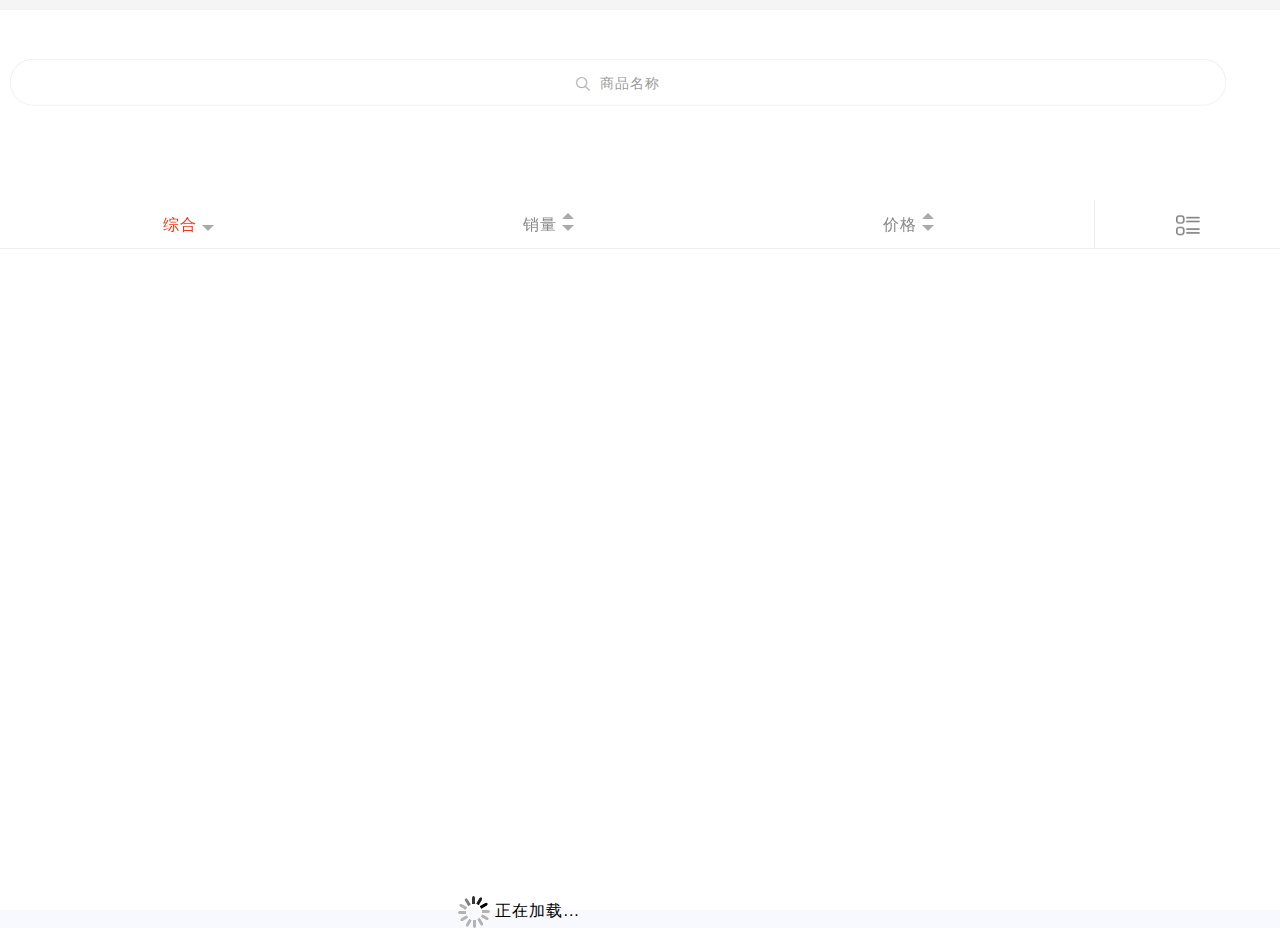
==== commit 2391ff64: "12" ====
--- a/index.html
+++ b/index.html
@@ -11,18 +11,19 @@
   <link rel="stylesheet" href="css/swiper.min.css">
   <link rel="stylesheet" href="css/index1.css">
   <link rel="stylesheet" href="http://at.alicdn.com/t/font_488112_jwsm2fctrw.css">
- 
+
 </head>
 
 <body class="shop_index">
-  <div class="menu-fixed taobao_shop">
+  <div class="menu-fixed">
     <header class="head bgc-t">
-      <div class="fanhui">
+      <div class="fanhui back" id="back">
         <a href="javascript:;"><img src="images/back.png"></a>
       </div>
       <div class="span1 c000">淘宝</div>
       <div class="gengduo">
-        <i class="iconfont icon-person_line"></i>
+        <a href="my.html"> <i class="iconfont icon-person_line"></i></a>
+
       </div>
 
     </header>
@@ -40,14 +41,63 @@
       </form>
       <a href="javascript:" class="weui_search_ok" id="search">查询</a>
     </div>
-    <div class="swiper-container  swiper1">
-      <div class="swiper-wrapper">
-        <div class='swiper-slide'>
-          <a href='javascript:;'>
-            <img class='news-row-center' src="  ">
-          </a>
-        </div>
-
+    <div class="swiper-container swiper_taobao swiper1" style="display: none">
+      <div class="swiper-wrapper ">
+        <div class='swiper-slide'>
+          <a href='javascript:;'>
+            <img class='news-row-center w100' src="images/tb1.jpg">
+          </a>
+        </div>
+        <div class='swiper-slide'>
+          <a href='javascript:;'>
+            <img class='news-row-center w100' src="images/tb2.jpg">
+          </a>
+        </div>
+        <div class='swiper-slide'>
+          <a href='javascript:;'>
+            <img class='news-row-center w100' src="images/tb3.jpg">
+          </a>
+        </div>
+        <div class='swiper-slide'>
+          <a href='javascript:;'>
+            <img class='news-row-center w100' src="images/tb4.jpg">
+          </a>
+        </div>
+        <div class='swiper-slide'>
+          <a href='javascript:;'>
+            <img class='news-row-center w100' src="images/tb5.jpg">
+          </a>
+        </div>
+      </div>
+      <div class="swiper-pagination" style="bottom: 5px;"></div>
+    </div>
+    <div class="swiper-container swiper_tianmao swiper1" style="display: none">
+      <div class="swiper-wrapper ">
+        <div class='swiper-slide'>
+          <a href='javascript:;'>
+            <img class='news-row-center w100' src="images/tm1.jpg">
+          </a>
+        </div>
+        <div class='swiper-slide'>
+          <a href='javascript:;'>
+            <img class='news-row-center w100' src="images/tm2.jpg">
+          </a>
+        </div>
+        <div class='swiper-slide'>
+          <a href='javascript:;'>
+            <img class='news-row-center w100' src="images/tm3.jpg">
+          </a>
+        </div>
+        <div class='swiper-slide'>
+          <a href='javascript:;'>
+            <img class='news-row-center w100' src="images/tm4.jpg">
+          </a>
+        </div>
+        <div class='swiper-slide'>
+          <a href='javascript:;'>
+            <img class='news-row-center w100' src="images/tm5.jpg">
+          </a>
+        </div>
       </div>
       <div class="swiper-pagination" style="bottom: 5px;"></div>
     </div>
@@ -55,30 +105,42 @@
       <div class="swiper-wrapper">
         <div class='swiper-slide'>
           <div class="weui-row" id="menu">
-
           </div>
         </div>
         <div class='swiper-slide'>
           <div class="weui-row" id="menu1">
-
           </div>
         </div>
-
+        <div class='swiper-slide'>
+          <div class="weui-row" id="menu2">
+          </div>
+        </div>
+        <div class='swiper-slide'>
+          <div class="weui-row" id="menu3">
+          </div>
+        </div>
+        <div class='swiper-slide'>
+          <div class="weui-row" style="width: 94%" id="menu4">
+          </div>
+        </div>
       </div>
     </div>
     <div class="goods-search-list-nav">
       <ul id="nav_ul">
-        <li><a href="javascript:void(0);" class="choice_unit current posr" id="sort_default">综合<span class="bottom" data-name=""></span></a></li>
-        <li><a href="javascript:void(0);" class="choice_unit posr" id="search_adv">销量<span class="top" data-name="total_sales_asc">234</span><span data-name="total_sales_des" class="bottom"></span></a></li>
-        <li><a href="javascript:void(0);" class="choice_unit posr" id="price">价格<span class="top" data-name="price_asc"></span><span class="bottom" data-name="price_des"></span></a></li>
+        <li><a href="javascript:void(0);" class="choice_unit current posr" id="sort_default">综合<span class="bottom"
+              data-name=""></span></a></li>
+        <li><a href="javascript:void(0);" class="choice_unit posr" id="search_adv">销量<span class="top"
+              data-name="total_sales_asc">234</span><span data-name="total_sales_des" class="bottom"></span></a></li>
+        <li><a href="javascript:void(0);" class="choice_unit posr" id="price">价格<span class="top"
+              data-name="price_asc"></span><span class="bottom" data-name="price_des"></span></a></li>
       </ul>
       <div class="browse-mode"><a href="javascript:void(0);" id="show_style"><span class="browse-list"></span></a></div>
 
     </div>
   </div>
-  
+
   <div class="container-index posr">
-      <div style="background-color: #f5f5f5;height:10px;width:100%;"></div>
+    <div style="background-color: #f5f5f5;height:10px;width:100%;"></div>
     <!-- <div class="menu">
             <ul id="menu">
             </ul>
@@ -109,40 +171,83 @@
     var search = {
       pager_offset: 1,
       category_code: "",
-      product_name: "全部",
-      sort:''
+      product_name: "数码",
+      sort: ''
+    }
+    $.getUrlParam = function (name) {
+      var reg = new RegExp("(^|&)" + name + "=([^&]*)(&|$)");
+      var r = window.location.search.substr(1).match(reg);
+      if (r != null) return unescape(r[2]);
+      return null;
+    }
+    var shop_class = $.getUrlParam('params');
+    shop_class = "tianmao"
+    if (shop_class != null) {
+      localStorage.setItem("shop_class", shop_class);
+    } else {
+      shop_class = localStorage.getItem("shop_class");
+    }
+
+    // window.jsInterface.getUserId();
+
+    function callbackUserId(uid) {
+      uid = 100161
+      if (uid) {
+        localStorage.setItem("uid", uid);
+      }
     }
     $(function () {
+      callbackUserId()
       $.ajax({
         type: "GET",
-        url: "http://47.99.93.123:9090/rest/tbk/goods/getCategory",
+        url: "http://47.99.93.123:9090/rest/getCategory",
         dataType: "json",
+        data: {
+          parentId: 0,
+          grade: 0
+        },
         success: function (response) {
           $("#menu").html("");
           loadMenuComplete = true;
-          var data = response;
+          var data = response.data;
+          console.log(data)
           if (data && data.length > 0) {
-            console.log(data.slice(0, 10))
             var data1 = data.slice(0, 10)
-            var data2 = data.slice(10, data.length)
-            // $("#menu1").append("<li class='active'>全部</li>");
+            var data2 = data.slice(10, 20)
+            var data3 = data.slice(20, 30)
+            var data4 = data.slice(30, 40)
+            var data5 = data.slice(40, data.length)
             $.each(data1, function (index, item) {
-              $("#menu").append("<div class='weui-col-20' data-test='" + item.cat_name + "' data-code='" +
-                item.category_code +
-                "'><img src='" +
-                item.cat_icon + "'><span>" + item.cat_name + "</span></div>");
+              $("#menu").append("<div class='weui-col-20' data-test='" + item.name + "' data-code='" +
+                item.id +
+                "'><span>" + item.name + "</span></div>");
             });
             $.each(data2, function (index, item) {
-              $("#menu1").append("<div class='weui-col-20' data-test='" + item.cat_name + "' data-code='" + item.category_code +
-                "'><img src='" +
-                item.cat_icon + "'>" + item.cat_name + "</div>");
+              $("#menu1").append("<div class='weui-col-20' data-test='" + item.name +
+                "' data-code='" + item.id +
+                "'>" + item.name + "</div>");
+            });
+            $.each(data3, function (index, item) {
+              $("#menu2").append("<div class='weui-col-20' data-test='" + item.name +
+                "' data-code='" + item.id +
+                "'>" + item.name + "</div>");
+            });
+            $.each(data4, function (index, item) {
+              $("#menu3").append("<div class='weui-col-20' data-test='" + item.name +
+                "' data-code='" + item.id +
+                "'>" + item.name + "</div>");
+            });
+            $.each(data5, function (index, item) {
+              $("#menu4").append("<div class='weui-col-20' data-test='" + item.name +
+                "' data-code='" + item.id +
+                "'>" + item.name + "</div>");
             });
             $("#menu .weui-col-20,#menu1 .weui-col-20").click(function (e) {
               if (e && e.target) {
                 $("#search_input").val("");
                 var event = e.target;
                 search.category_code = search.category_code ? search.category_code : "";
-                search.sort=search.sort ? search.sort : "";
+                search.sort = search.sort ? search.sort : "";
                 search.pager_offset = 1;
                 search.product_name = $(this).data('test');
                 $("div[name='product-list']").html("");
@@ -161,32 +266,29 @@
       getPageList();
     }
     $("body").on("click", "#nav_ul li", function () {
-      console.log(110)
       $('#nav_ul li').find('.choice_unit').removeClass("current");
       search.category_code = search.category_code ? search.category_code : "";
       search.product_name = search.product_name ? search.product_name : "";
-                search.pager_offset = 1;
+      search.pager_offset = 1;
       $(this).find('.choice_unit').addClass("current");
-      if( $(this).find('span.top').hasClass('current')){
+      if ($(this).find('span.top').hasClass('current')) {
         $('#nav_ul li span.top,#nav_ul li span.bottom').removeClass("current");
-         $(this).find('span.bottom').addClass("current").siblings().removeClass("current");
-        var  aaa=$(this).find('span.bottom').data('name');
+        $(this).find('span.bottom').addClass("current").siblings().removeClass("current");
+        var aaa = $(this).find('span.bottom').data('name');
         search.sort = $(this).find('span.bottom').data('name');
-        console.log(aaa)
-      }else{
+      } else {
         $('#nav_ul li span.top,#nav_ul li span.bottom').removeClass("current");
-         $(this).find('span.top').addClass("current").siblings().removeClass("current");
-          search.sort = $(this).find('span.top').data('name');
+        $(this).find('span.top').addClass("current").siblings().removeClass("current");
+        search.sort = $(this).find('span.top').data('name');
       }
       $("div[name='product-list']").html("");
-                getPageList(search);
-  
-})
+      getPageList(search);
+
+    })
     $("#search").click(function () {
       search.product_name = $("#search_input").val();
-      console.log($("#search_input").val())
       search.category_code = search.category_code ? search.category_code : "";
-      search.sort=search.sort ? search.sort : "";
+      search.sort = search.sort ? search.sort : "";
       search.pager_offset = 1;
       if (search.product_name == '') {
         $.showDialog({
@@ -210,7 +312,7 @@
         if (target.dataset && target.dataset.code) {
           product_code = target.dataset.code;
           user_type = target.dataset.type;
-          window.location.href = "detail.html?product_code=" + product_code + "&user_type=" + user_type;
+          window.location.href = "detail.html?product_code=" + product_code;
         }
 
       }
@@ -240,50 +342,65 @@
     function getPageList() {
       $.ajax({
         type: "GET",
-        url: "http://47.99.93.123:9090/rest/tbk/goods/sellerTbkList",
+        url: "http://47.99.93.123:9090/rest/goodsList",
         dataType: "json",
         data: {
           keyword: search.product_name,
-          pagesize: 20,
-          pageno: search.pager_offset,
-          sort:search.sort
+          pageSize: 20,
+          pageIndex: search.pager_offset,
+          sortName: search.sort,
+          isCoupon: 0,
         },
         success: function (response) {
-          var data = response.data;
+          var data = response.data.lists;
+          console.log(data)
           loadItemComplete = true;
           if (data && data.length > 0) {
             $.each(data, function (index, item) {
-              var imageUrl = item.pict_url;
-              var price = item.reserve_price ? item.reserve_price + '' : "0";
+              var imageUrl = item.imageInfo.imageList[0].url;
+              var price = item.priceInfo.price ? item.priceInfo.price + '.00' : "0.00";
               if (imageUrl) {
                 imageUrl = imageUrl.replace(/\\/g, "/");
               }
-              $("div[name='product-list']").append("<div class='items' data-type='" + item.user_type +
-                "' data-code='" + item.num_iid +
+              $("div[name='product-list']").append("<div class='items'" +
+                "' data-code='" + item.skuId +
                 "'>" +
-                "<img src=" + imageUrl + " data-type='" + item.user_type +
-                "' data-code='" + item.num_iid + "'>" +
+                "<img src=" + imageUrl +
+                " data-code='" + item.skuId + "'>" +
                 "<div class='infor posr' data-type='" + item.user_type +
-                "' data-code='" + item.num_iid + "'>" +
-                "    <a href='#' class='desc' data-type='" + item.user_type +
-                "' data-code='" + item.num_iid + "'>" + item.title +
+                "' data-code='" + item.skuId + "'>" +
+                "    <a href='#' class='desc' " +
+                "' data-code='" + item.skuId + "'>" + item.skuName +
                 "</a>" +
-                "<p class='price-infor' data-code='" + item.num_iid + "'>" +
-                "<span class='price' data-code='" + item.num_iid + "'>" + price +
+                "<p class='price-infor' data-code='" + item.skuId + "'>" +
+                "<span class='price' data-code='" + item.skuId + "'>" + price +
                 "</span><span class='price-unit'>NTOKEN/NUSD</span>" +
-                "<span class='type tmall' data-code='" + item.num_iid + "'>&nbsp;</span>" +
-                "<span class=' tsales'>已售&nbsp;"+item.volume+"</span>" +
+                "<span class='type tmall' data-code='" + item.skuId + "'>&nbsp;</span>" +
+                "<span class=' tsales'>已售&nbsp;" + item.inOrderCount30Days + "</span>" +
                 "</p>" +
                 "<div class='coupon-infor fs'>50%积分回馈，相当于5折消费</div>" +
                 "</div>" +
                 "</div>"
               )
             });
-            if ($('#show_style').find('span').hasClass('browse-list')) {
+            if (shop_class == 'taobao') {
+              $('.menu-fixed,.tmall').removeClass('tianmao_shop').addClass('taobao_shop');
+              $('.span1').html('淘宝');
+              $('.swiper_taobao').show();
+              $("#show_style").find('span').removeClass('browse-grid').addClass('browse-list')
               $('.product-list').find('.items').removeClass('item1').addClass('item')
-            } else {
+            } else if (shop_class == 'tianmao') {
+              $('.menu-fixed,.tmall').removeClass('taobao_shop').addClass('tianmao_shop');
+              $('.span1').html('天猫');
+              $('.swiper_tianmao').show();
+              $("#show_style").find('span').removeClass('browse-list').addClass('browse-grid')
               $('.product-list').find('.items').removeClass('item').addClass('item1')
             }
+            // if ($('#show_style').find('span').hasClass('browse-list')) {
+            //   $('.product-list').find('.items').removeClass('item1').addClass('item')
+            // } else {
+            //   $('.product-list').find('.items').removeClass('item').addClass('item1')
+            // }
             $("body").on("click", "#show_style .browse-list", function () {
               $(this).removeClass('browse-list').addClass('browse-grid')
               $('.product-list').find('.items').removeClass('item').addClass('item1')
@@ -300,6 +417,8 @@
       });
     }
     var swiper = new Swiper('.swiper1', {
+      observer: true,
+      observeParents: true,
       pagination: {
         el: '.swiper-pagination',
         clickable: true,
@@ -310,6 +429,7 @@
       },
       loop: true
     });
+
     var swiper = new Swiper('.swiper2', {
 
     });
--- a/css/index1.css
+++ b/css/index1.css
@@ -137,6 +137,7 @@
   vertical-align: top;
   border: none;
 }
+
 /* 
 input,
 textarea {
@@ -155,6 +156,10 @@
 
 input[type="number"]::-webkit-inner-spin-button {
   -webkit-appearance: none;
+}
+
+input {
+  -webkit-user-select: text !important
 }
 
 .fl {
@@ -355,7 +360,7 @@
 }
 
 .mt10 {
-  margin-top: 1rem !important;
+  margin-top: 10px !important;
 }
 
 .m10 {
@@ -493,7 +498,11 @@
 .fwer {
   font-weight: 600
 }
-.disib{display: inline-block;}
+
+.disib {
+  display: inline-block;
+}
+
 @media (-webkit-min-device-pixel-ratio: 2),
 not all {
   .line-top {
@@ -580,6 +589,13 @@
   position: initial;
 }
 
+.menu-fixed.tianmao_shop {
+  min-height: 217px;
+  background: url(../images/tianmao.png) no-repeat 0px 0px;
+  background-size: contain;
+  position: initial;
+}
+
 header {
   background-color: #FBCA01;
   width: 100%;
@@ -747,10 +763,12 @@
   margin: 0 0 1rem 1rem;
   line-height: 1;
 }
+
 body,
 .head {
   background: #F5F5F5;
 }
+
 header .gengduo button {
   border: none;
   background-color: whitesmoke;
@@ -808,19 +826,15 @@
 
 .shop_index .swiper-container {
   width: 94%;
-  background-color: #f5f5f5;
-  /* : 3%; */
-}
-
-.swiper1 {
-  height: 7.54rem;
-}
+  border-radius: 10px;
+}
+
 
 .goods-search-list-nav {
   display: block;
   width: 100%;
   height: 1.95rem;
-  background: rgba(255, 255, 255,1);
+  background: rgba(255, 255, 255, 1);
   border-bottom: solid 0.05rem #EEE;
   z-index: 2;
 }
@@ -850,23 +864,26 @@
   display: block;
   height: 1.95rem;
 }
+
 .goods-search-list-nav ul li a .top {
-    font-size: 0px;
-    line-height: 0;
-    vertical-align: middle;
-    display: inline-block;
-    width: 0px;
-    height: 0px;
-    margin-left: 0.2rem;
-    border-width: 0.25rem;
-    border-color: transparent transparent #AAA transparent;
-    border-style: solid dashed dashed dashed;
-    position: absolute;
-    top: 0.3rem;
-  }
-  .goods-search-list-nav ul li a .top.current{
-    border-color: transparent transparent #F53415 transparent !important;
-  }
+  font-size: 0px;
+  line-height: 0;
+  vertical-align: middle;
+  display: inline-block;
+  width: 0px;
+  height: 0px;
+  margin-left: 0.2rem;
+  border-width: 0.25rem;
+  border-color: transparent transparent #AAA transparent;
+  border-style: solid dashed dashed dashed;
+  position: absolute;
+  top: 0.3rem;
+}
+
+.goods-search-list-nav ul li a .top.current {
+  border-color: transparent transparent #F53415 transparent !important;
+}
+
 .goods-search-list-nav ul li a .bottom {
   font-size: 0px;
   line-height: 0;
@@ -881,9 +898,11 @@
   position: absolute;
   top: 1rem;
 }
+
 .goods-search-list-nav ul li a .bottom.current {
-    border-color: #F53415 transparent transparent transparent;
-}
+  border-color: #F53415 transparent transparent transparent;
+}
+
 .goods-search-list-nav .browse-mode {
   display: block;
   width: 14.5%;
@@ -918,9 +937,11 @@
   background-position: 50% 50%;
   background-size: 80%;
 }
-.shop_index{
-    background-color: #fff !important;
-}
+
+.shop_index {
+  background-color: #fff !important;
+}
+
 .shop_index .weui-row {
   margin: 3%;
   text-align: center;
@@ -928,7 +949,7 @@
 }
 
 .container {
- 
+
   padding-bottom: 30px;
   min-height: 100vh;
   box-sizing: border-box;
@@ -965,10 +986,14 @@
   font-size: 0.5642rem;
   color: #666;
   float: left;
-}
-.shop_index .weui-row .weui-col-20 img{
-    width: 100%;
-}
+
+  height: 40px;
+}
+
+.shop_index .weui-row .weui-col-20 img {
+  width: 100%;
+}
+
 .productPrice {
   font-size: 16px;
   font-weight: bolder;
@@ -1000,15 +1025,25 @@
   width: 20px;
 }
 
-.container .item .infor .price-infor .type.tmall {
+.container .item .infor .price-infor .tmall.tianmao_shop,
+.shop_img.tianmao_shop {
   background: url(../images/tmall.png) no-repeat center;
   background-size: 100%;
 }
 
-.container .item .infor .price-infor .type.taobao {
+.shop_img {
+  height: 20px;
+  width: 20px;
+  position: absolute;
+}
+
+.container .item .infor .price-infor .tmall.taobao_shop,
+.shop_img.taobao_shop {
   background: url(../images/taobao.png) no-repeat center;
   background-size: 100%;
 }
+
+
 
 /* .menu-fixed .search.order {
     text-align: center;
@@ -1275,658 +1310,797 @@
   padding-top: 100px;
   margin: 10px;
 }
+
 /* 详情 */
-.product-detail{
-    padding-top: 0px;
+.product-detail {
+  padding-top: 0px;
 }
 
 .container.product-detail {
-    padding-bottom: 0px;
-  }
-  
-  .container.product-detail .images {
-    width: 100%;
-    height: 350px;
-  }
-  
-  .container.product-detail .images img {
-    width: 100%;
-    height: 350px;
-  }
-  .container.product-detail .infor{
-      padding: 15px;
-  }
-  .container.product-detail .infor, .container.product-detail .infor-price {
-    width: 100%;
-    box-sizing: border-box;
-    background: #fff;
-    line-height: 17px;
-font-size: 0.55rem;
-color: #868686;
-  }
-  
-  .container.product-detail .infor p {
-    padding-bottom: 7px;
-  }
-  
-  .container.product-detail .options {
-    height: 40px;
-    background: #fff;
-    margin-top: 10px;
-    line-height: 42px;
-    padding: 0 10px;
-    font-size: 0.6076rem;
-  }
-  
-  .container-index {
-    position: relative;
-  }
-  
-  .container.product-detail .options .icon {
-    float: right;
-   
-  }
-  .product-detail .back{
-      position: absolute;
-      left: 15px;
-      top: 15px;
-      width: 30px;
-      height:30px;
-      background: url(../images/back2.png) no-repeat center;
-      background-size: contain;
-      z-index: 999;
-  }
-  .container.product-detail .details {
-    background: #fff;
-    margin-top: 10px;
-    font-size: 0.6076rem;
-  }
-  
-  .container.product-detail .details .title {
-    border-bottom: 1px solid rgb(237, 238, 240);
-    padding: 13px 10px;
-  }
-  
-  .container.product-detail .details .detail {
-    min-height: 200px;
-  }
-  
-  .container.product-detail .options-modal {
-    position: absolute;
-    background: rgba(190, 191, 192, 0.5);
-    width: 100%;
-    height: 100vh;
-    top: 0;
-    left: 0;
-    z-index: 998;
-    display: none;
-  }
-  
-  .container.product-detail .options-detail {
-    max-height: 480px;
-    position: fixed;
-    background: #fff;
-    width: 100%;
-    bottom: 0;
-    z-index: 999;
-    display: none;
-  }
-  
-  .container.product-detail .options-detail .detail-infor {
-    border-bottom: 1px solid rgb(237, 238, 240);
-    position: relative;
-    height: 60px;
-    padding-left: 10px;
-  }
-  
-  .container.product-detail .options-detail .detail-infor .img {
-    height: 60px;
-    margin-top: -16px;
-    display: inline-block;
-    position: absolute;
-  }
-  
-  .container.product-detail .options-detail .detail-infor .img img {
-    height: inherit;
-  }
-  
-  .container.product-detail .options-detail .p-infor {
-    display: inline-block;
-    padding-top: 10px;
-    padding-left: 75px;
-    line-height: 18px;
-  }
-  
-  .infor-name {
-    overflow: hidden;
-    text-overflow: ellipsis;
-    white-space: nowrap;
-    -webkit-line-clamp: 1;
-    width: 60%;
-    margin-bottom: 5px;
-  }
-  
-  /* .container.product-detail .options-detail .p-infor .infor-price {
+  padding-bottom: 0px;
+}
+
+.container.product-detail .images {
+  width: 100%;
+  height: 350px;
+}
+
+.container.product-detail .images img {
+  width: 100%;
+  height: 350px;
+}
+
+.container.product-detail .infor {
+  padding: 15px;
+}
+
+.container.product-detail .infor,
+.container.product-detail .infor-price {
+  width: 100%;
+  box-sizing: border-box;
+  background: #fff;
+  line-height: 17px;
+  font-size: 0.55rem;
+  color: #868686;
+}
+
+.container.product-detail .infor p {
+  padding-bottom: 7px;
+}
+
+.container.product-detail .options {
+  height: 40px;
+  background: #fff;
+  margin-top: 10px;
+  line-height: 42px;
+  padding: 0 10px;
+  font-size: 0.6076rem;
+}
+
+.container-index {
+  position: relative;
+}
+
+.container.product-detail .options .icon {
+  float: right;
+
+}
+
+.product-detail .back {
+  position: absolute;
+  left: 15px;
+  top: 15px;
+  width: 30px;
+  height: 30px;
+  background: url(../images/back2.png) no-repeat center;
+  background-size: contain;
+  z-index: 999;
+}
+
+.container.product-detail .details {
+  background: #fff;
+  margin-top: 10px;
+  font-size: 0.6076rem;
+}
+
+.container.product-detail .details .title {
+  border-bottom: 1px solid rgb(237, 238, 240);
+  padding: 13px 10px;
+}
+
+.container.product-detail .details .detail {
+  min-height: 200px;
+}
+
+.container.product-detail .options-modal {
+  position: absolute;
+  background: rgba(190, 191, 192, 0.5);
+  width: 100%;
+  height: 100vh;
+  top: 0;
+  left: 0;
+  z-index: 998;
+  display: none;
+}
+
+.container.product-detail .options-detail {
+  max-height: 480px;
+  position: fixed;
+  background: #fff;
+  width: 100%;
+  bottom: 0;
+  z-index: 999;
+  display: none;
+}
+
+.container.product-detail .options-detail .detail-infor {
+  border-bottom: 1px solid rgb(237, 238, 240);
+  position: relative;
+  height: 60px;
+  padding-left: 10px;
+}
+
+.container.product-detail .options-detail .detail-infor .img {
+  height: 60px;
+  margin-top: -16px;
+  display: inline-block;
+  position: absolute;
+}
+
+.container.product-detail .options-detail .detail-infor .img img {
+  height: inherit;
+}
+
+.container.product-detail .options-detail .p-infor {
+  display: inline-block;
+  padding-top: 10px;
+  padding-left: 75px;
+  line-height: 18px;
+}
+
+.infor-name {
+  overflow: hidden;
+  text-overflow: ellipsis;
+  white-space: nowrap;
+  -webkit-line-clamp: 1;
+  width: 60%;
+  margin-bottom: 5px;
+}
+
+/* .container.product-detail .options-detail .p-infor .infor-price {
     color: #f59a41;
   } */
-  
-  .container.product-detail .options-detail .p-infor .balance {
-    margin-left: 40px;
-    font-size: 11px;
-    color: rgb(196, 198, 201);
-  }
-  
-  .container.product-detail .options-detail .detail-infor .close {
-    position: absolute;
-    background: url(../images/close.png) no-repeat center;
-    background-size: 23px;
-    right: 0;
-    top: 0;
-    height: 23px;
-    width: 23px;
-    margin-top: -24px;
-    margin-right: 3px;
-    display: none;
-  }
-  
-  .container.product-detail .options-detail .op-infor {
-    max-height: 293px;
-    overflow-y: auto;
-    overflow-x: hidden;
-  }
-  
-  .container.product-detail .options-detail .op-infor .op-item {
-    width: 100%;
-    border-bottom: 1px solid rgb(237, 238, 240);
-    padding: 10px;
-  }
-  
-  .container.product-detail .options-detail .op-infor .op-item .title {
-    color: gray;
-    /* padding-bottom: 10px; */
-    font-size: 0.6076rem;
-  }
-  
-  .container.product-detail .options-detail .op-infor span {
-    border: 1px solid rgb(189, 189, 189);
-    height: 25px;
-    border-radius: 4px;
-    display: inline-table;
-    padding: 0 5px;
-    line-height: 25px;
-    margin-bottom: 10px;
-    margin-right: 10px;
-    color: grey;
-    font-size: 0.58rem;
-  }
-  .container.product-detail .productTitle{
-      font-size: 0.651rem;
-      color: #000000;
-  }
-  .container.product-detail .productPrice{
-    font-size: 0.868rem;
-    color: #FF533C;
-    margin-right: 10px;
-  }
-  .container.product-detail .options-detail .op-infor span.active {
-    border: 1px solid #044799;
-    color: #044799;
-  }
-  
-  .container.product-detail .options-detail .numbers {
-    height: 50px;
-    padding: 10px;
-    font-size: 0.6076rem;
-  }
-  
-  .container.product-detail .options-detail .numbers .title {
-    color: gray;
-    padding-bottom: 10px;
-  }
-  
-  .container.product-detail .options-detail .numbers .minus,
-  .container.product-detail .options-detail .numbers .add,.confirm_order  .order-detail .add,.confirm_order  .order-detail .minus {
-    height: 26px;
-    width: 26px;
-    border: 1px solid rgb(212, 210, 210);
-    outline: none;
-  }
-  
-  .container.product-detail .options-detail .numbers .minus,.confirm_order  .order-detail .minus{
-    background: rgb(212, 210, 210) url(../images/minus.png) no-repeat center;
-    background-size: 14px;
-  }
-  
-  .container.product-detail .options-detail .numbers .add,.confirm_order  .order-detail .add{
-    background: rgb(212, 210, 210) url(../images/add.png) no-repeat center;
-    background-size: 14px;
-    margin-left: -4px;
-  }
-  
-  .container.product-detail .options-detail .numbers .nums,.confirm_order  .order-detail .nums {
-    height: 24px;
-    width: 70px;
-    text-align: center;
-    outline: none;
-    margin-left: -4px;
-    border: 1px solid rgb(212, 210, 210);
-  }
-  
-  .product-detail-bottom {
-    position: fixed;
-    left: 0px;
-    bottom: -1px;
-    width: 100%;
-  }
-  
-  .container.product-detail .options-detail .action,
-  .product-detail-bottom {
-    height: 45px;
-    box-sizing: border-box;
-    display: flex;
-  }
-  
-  .container.product-detail .options-detail .action input,
-  .product-detail-bottom input {
-    border: 0;
-    height: 45px;
-    color: #fff;
-    width: 100%;
-  }
-  
-  .container.product-detail .options-detail .action .taobao,
-  .product-detail-bottom .taobao {
-    background: #f59a41;
-  }
-  
-  .container.product-detail .options-detail .action .buy,
-  .product-detail-bottom .buy {
-    background: #044799;
-  }
-  /* 确认订单 */
-  .confirm_order .address-infor .addressName {
-    margin-right: 10px;
-    font-size: 0.6944rem;
-  }
-  .confirm_order .address-infor .phoneNumber {
-    font-size: 0.6076rem;
-  }
-  .confirm_order  .address-infor .detailAddress {
-    font-size: 0.6076rem;
-  }
-.confirm_order .address-infor .address .address-name {
-    line-height: 1;
-}
-.confirm_order .product-infor .selectedPrice{
-    font-size: 0.6944rem;
-}
-.confirm_order .confirm_order_progress{
-    font-size: 0.6076rem;
-    padding: 0px 10px;
-}
-.confirm_order .progress{position: relative;width: 100%;    margin: 10px 0px;padding-bottom: 25px;}
-.confirm_order .progress_bg{height: 10px; border-radius: 5px; overflow: hidden;background-color:#f2f2f2;}
-.confirm_order .progress_bar{background: #FF5500; width: 0; height: 10px; border-radius: 5px;}
-.confirm_order .progress_btn{width: 20px; height: 20px; border-radius:50%; position: absolute;background:#FF5500; 
-left: 0px; margin-left: 0px; top:16px; cursor: pointer;box-sizing:border-box;}
-.confirm_order .progress_btn:hover{border-color:#F7B824;}
+
+.container.product-detail .options-detail .p-infor .balance {
+  margin-left: 40px;
+  font-size: 11px;
+  color: rgb(196, 198, 201);
+}
+
+.container.product-detail .options-detail .detail-infor .close {
+  position: absolute;
+  background: url(../images/close.png) no-repeat center;
+  background-size: 23px;
+  right: 0;
+  top: 0;
+  height: 23px;
+  width: 23px;
+  margin-top: -24px;
+  margin-right: 3px;
+  display: none;
+}
+
+.container.product-detail .options-detail .op-infor {
+  max-height: 293px;
+  overflow-y: auto;
+  overflow-x: hidden;
+}
+
+.container.product-detail .options-detail .op-infor .op-item {
+  width: 100%;
+  border-bottom: 1px solid rgb(237, 238, 240);
+  padding: 10px;
+}
+
+.container.product-detail .options-detail .op-infor .op-item .title {
+  color: gray;
+  /* padding-bottom: 10px; */
+  font-size: 0.6076rem;
+}
+
+.container.product-detail .options-detail .op-infor span {
+  border: 1px solid rgb(189, 189, 189);
+  height: 25px;
+  border-radius: 4px;
+  display: inline-table;
+  padding: 0 5px;
+  line-height: 25px;
+  margin-bottom: 10px;
+  margin-right: 10px;
+  color: grey;
+  font-size: 0.58rem;
+}
+
+.container.product-detail .productTitle {
+  font-size: 0.651rem;
+  color: #000000;
+  text-indent: 26px;
+  line-height: 1.5;
+}
+
+.container.product-detail .productPrice {
+  font-size: 0.868rem;
+  color: #FF533C;
+  margin-right: 10px;
+}
+
+.container.product-detail .options-detail .op-infor span.active {
+  border: 1px solid #044799;
+  color: #044799;
+}
+
+.container.product-detail .options-detail .numbers {
+  height: 50px;
+  padding: 10px;
+  font-size: 0.6076rem;
+}
+
+.container.product-detail .options-detail .numbers .title {
+  color: gray;
+  padding-bottom: 10px;
+}
+
+.container.product-detail .options-detail .numbers .minus,
+.container.product-detail .options-detail .numbers .add,
+.confirm_order .order-detail .add,
+.confirm_order .order-detail .minus {
+  height: 26px;
+  width: 26px;
+  border: 1px solid rgb(212, 210, 210);
+  outline: none;
+}
+
+.container.product-detail .options-detail .numbers .minus,
+.confirm_order .order-detail .minus {
+  background: rgb(212, 210, 210) url(../images/minus.png) no-repeat center;
+  background-size: 14px;
+}
+
+.container.product-detail .options-detail .numbers .add,
+.confirm_order .order-detail .add {
+  background: rgb(212, 210, 210) url(../images/add.png) no-repeat center;
+  background-size: 14px;
+  margin-left: -4px;
+}
+
+.container.product-detail .options-detail .numbers .nums,
+.confirm_order .order-detail .nums {
+  height: 24px;
+  width: 70px;
+  text-align: center;
+  outline: none;
+  margin-left: -4px;
+  border: 1px solid rgb(212, 210, 210);
+}
+
+.product-detail-bottom {
+  position: fixed;
+  left: 0px;
+  bottom: -1px;
+  width: 100%;
+}
+
+.container.product-detail .options-detail .action,
+.product-detail-bottom {
+  height: 45px;
+  box-sizing: border-box;
+  display: flex;
+}
+
+.container.product-detail .options-detail .action input,
+.product-detail-bottom input {
+  border: 0;
+  height: 45px;
+  color: #fff;
+  width: 100%;
+}
+
+.container.product-detail .options-detail .action .taobao,
+.product-detail-bottom .taobao {
+  background: #f59a41;
+}
+
+.container.product-detail .options-detail .action .buy,
+.product-detail-bottom .buy {
+  background: #044799;
+}
+
+/* 确认订单 */
+.confirm_order .address-infor .addressName,
+.shop_orderdetail .address-infor .addressName {
+  margin-right: 10px;
+  font-size: 0.6944rem;
+}
+
+.confirm_order .address-infor .phoneNumber,
+.shop_orderdetail .address-infor .phoneNumber {
+  font-size: 0.6076rem;
+}
+
+.confirm_order .address-infor .detailAddress,
+.shop_orderdetail .address-infor .detailAddress {
+  font-size: 0.6076rem;
+}
+
+.confirm_order .address-infor .address .address-name,
+.shop_orderdetail .address-infor .address .address-name {
+  line-height: 1;
+}
+
+.confirm_order .product-infor .selectedPrice {
+  font-size: 0.6944rem;
+}
+
+.confirm_order .confirm_order_progress {
+  font-size: 0.6076rem;
+  padding: 0px 10px;
+}
+
+.confirm_order .progress {
+  position: relative;
+  width: 100%;
+  margin: 10px 0px;
+  padding-bottom: 25px;
+}
+
+.confirm_order .progress_bg {
+  height: 10px;
+  border-radius: 5px;
+  overflow: hidden;
+  background-color: #f2f2f2;
+}
+
+.confirm_order .progress_bar {
+  background: #FF5500;
+  width: 0;
+  height: 10px;
+  border-radius: 5px;
+}
+
+.confirm_order .progress_btn {
+  width: 20px;
+  height: 20px;
+  border-radius: 50%;
+  position: absolute;
+  background: #FF5500;
+  left: 0px;
+  margin-left: 0px;
+  top: 16px;
+  cursor: pointer;
+  box-sizing: border-box;
+}
+
+.confirm_order .progress_btn:hover {
+  border-color: #F7B824;
+}
+
 .container.product-list {
-    padding-top: 0;
-  }
-  
-  .container.order-detail .address-infor {
-    background: #fff;
-    display: flex;
-  }
-  
-  .container.order-detail .address-infor .icon {
-    height: 3.038rem;
-    width:3.038rem;
-    display: inline-block;
-    text-align: center;
-    line-height: 3.038rem;
-    vertical-align: top;
-    color: #fff;
-  }
-  .container.order-detail .address-infor .icon i{
-    padding: 4px;
-      font-size: 23px;
-      border-radius: 50%;
-  }
-  .container.order-detail .address-infor .rigth_btn{
-    height: 3.038rem;
-    line-height: 3.038rem;
-    position: absolute;
-    right: 20px;
-  }
-  .address-infor .addressName {
-    margin-right: 10px;
-  }
-  
-  .container.order-detail .address-infor .address {
-    display: inline-block;
-  }
-  
-  .container.order-detail .address-infor .address .address-name {
-    padding-top: 7px;
-  }
-  
-  .container.order-detail .product-infor {
-    /* height: 120px; */
-    width: 100%;
-    background: #fff;
-    margin-top: 10px;
-    position: relative;
-    padding:15px 10px;
-    display: flex;
-  }
-  
-  .container.order-detail .product-infor .image {
-    display: inline-block;
-    text-align: center;
-    vertical-align: top;
-  }
-  
-  .container.order-detail .product-infor .image>img {
-    width: 3.906rem;
-    height: 3.906rem;
-    /* margin-top: 18px; */
-  }
-  
-  .container.order-detail .product-infor .information {
-    width: calc(100% - 108px);
-    font-size: 0.6076rem;
-    display: inline-block;
-  }
-  .container.order-detail .options {
-    width: 100%;
-    height: 40px;
-    background: #fff;
-    line-height: 42px;
-    padding: 0 10px;
-    font-size: 0.6076rem;
-    display: inline-block;
-  }
-  .container.order-detail{
-      padding-top: 2.35rem;
-      margin: 10px;
-  }
-  .confirm_order .head{background-color: #f5f5f5}
-  .container.order-detail .product-infor .information .price-infor .price {
-    float: left;
-    font-size: 0.55rem;
-  }
-  
-  .container.order-detail .product-infor .information .price-infor .size {
-    float: right;
-    margin-right: 10px;
-  }
-  
-  .container.order-detail .product-infor .information .price-infor .size .x-icon {
-    background: url(../images/x.png) no-repeat center;
-    background-size: 9px;
-    display: inline-block;
-    height: 17px;
-    width: 9px;
-    line-height: 18px;
-    margin-right: 3px;
-  }
-  
-  .container.order-detail .balance {
-    height: 40px;
-    width: 100%;
-    background: #fff;
-    margin-top: 20px;
-    line-height: 40px;
-    font-size: 0.6076rem;
-  }
-  
-  .container.order-detail .balance p {
-    margin-right: 10px;
-    float: right;
-  }
-  .container.order-detail .submit-btn,
-  .container.address-list .submit-btn,
-  .container.new-address .submit-btn{
-    position: fixed;
-    bottom: 0px;
-    left: 0%;
-    text-align: center
-  }
-  .container.order-detail .submit,
-  .container.address-list .submit,
-  .container.new-address .submit {
-    width: 90%;
-    height: 50px;
-    border: 0;
-    background: #3D4751;
-    color: #fff;
-    outline: none;
-    background-color: white;
-   margin: 10px 0px;
-    border-radius: 40px;
-  }
-  /* 地址选择 */
-  .container.address-list {
-    padding-bottom: 0;
-    padding-top: 2.35rem;
-  }
-  
-  .container.address-list .address-item {
-    background: #fff;
-    padding: 10px;
-  }
-  
-  .container.address-list .address-item>p {
-    padding-bottom: 10px;
-  }
-  
-  .container.address-list .address-item span.title {
-    color: gray;
-    padding-right: 10px;
-  }
-  
-  .container.address-list .address-item span.title.phone {
-    padding-left: 10px;
-  }
-  
-  .container.address-list .address-item .edit-action {
-    border-top: 1px solid rgb(212, 210, 210);
-    padding: 15px 0 5px 0;
-    height: 25px;
-  }
-  
-  .container.address-list .address-item .edit-action .default {
-    color: gray;
-    line-height: 25px;
-  }
-  
-  .container.address-list .address-item .edit-action .set-default {
-    color: rgb(8, 190, 214);
-    line-height: 25px;
-  }
-  
-  .container.address-list .address-item .edit-action .upp-action {
-    float: right;
-  }
-  
-  
-  .container.address-list .address-item .edit-action .upp-action .del-address,
-  .container.address-list .address-item .edit-action .upp-action .upp-address {
-    padding: 5px 7px;
-    border: none;
-    border-radius: 3px;
-  }
-  
-  .container.address-list .address-item .edit-action .upp-action .del-address {
-    background: rgb(245, 246, 247);
-    color: #3D4751;
-  }
-  
-  .container.address-list .address-item .edit-action .upp-action .upp-address {
-    background: #3D4751;
-    color: #fff;
-  }
-  .container.address-list .name1{font-size: 0.6944rem;}
-  .container.address-list .phone{font-size: 0.6076rem;}
-  .container.address-list .address_detail{font-size: 0.6076rem;}
-  /* 添加地址 */
-  .hintPage_container {
-    background-color: rgba(40, 40, 40, .75);
-    position: fixed;
-    top: 0px;
-    left: 0px;
-    width: 100%;
-    height: 100%;
-    z-index: 1000
-  }
-  
-  .hintPage_content {
-    position: absolute;
-    left: 50%;
-    top: 50%;
-    border-radius: 4px;
-    transform: translate(-50%, -70%);
-    text-align: center;
-  }
-  
-  .hintPage_text {
-    padding: 0px;
-    line-height: 25px;
-    margin: 10px;
-    font-size: 14px;
-    color: #FFFFFF;
-    font-size: 0.55rem;
-  }
-  
-  .hintPage_content img {
-    width: 35%;
-  }
-  
-  .transparent {
-    background-color: transparent
-  }
-  
-  .container.new-address {
-    width: 100%;
-    background-color: #fff;
-    padding-top: 2.35rem;
-  }
-  
-  .new-address label {
-    display: inline-block;
-    margin-bottom: .5rem;
-    font-size: 0.6944rem;
-  }
-  .new-address .form-check-label{ font-size: 0.55rem;}
-  
-  .new-address .new-address-form {
-    margin-bottom: 60px;
-    padding: 15px;
-  }
-  .new-address .form-control {
-    display: block;
-    width: 100%;
-  
-    padding: 6px 10px;
-    font-size: 16px;
-    line-height: 1.5;
-    color: #495057;
-    background-color: #fff;
-    background-clip: padding-box;
-    border: 1px solid #ced4da;
-    border-radius: .25rem;
-    transition: border-color .15s ease-in-out, box-shadow .15s ease-in-out;
-  }
-  
-  .new-address .form-check {
-    position: relative;
-    display: block;
-    padding-left: 1.25rem;
-  }
-  
-  .new-address .form-check-label {
-    margin-bottom: 0;
-  }
-  
-  .new-address input[type=checkbox],
-  .new-address input[type=radio] {
-    box-sizing: border-box;
-    padding: 0;
-  }
-  
-  .new-address .form-check-input {
-    position: absolute;
-    margin-top: .3rem;
-    margin-left: -1.25rem;
-  }
-  
-  .new-address .form-control:focus {
-    color: #495057;
-    background-color: #fff;
-    border-color: #80bdff;
-    outline: 0;
-    box-shadow: 0 0 0 0.2rem rgba(0, 123, 255, .25);
-  }
-  
-  .new-address .form-group .select {
-    width: 100%;
-   height: 38px;
-  }
-  
-  .address-item {
-    display: flex;
-    justify-content: space-between;
-    align-items: center;
-  }
-  
-  .address-item-left {
-    width: 100%
-  }
-  
-  .address-item-left .name {
-    font-size: 16px;
-    margin-bottom: 5px;
-  }
-  
-  .address-item-left .address {
-    line-height: 1.8;
-  }
-  
-  .address-item-left .address .choice {
-    padding: 2px 5px;
-    background-color: #f40;
-    color: #fff;
-    border-radius: 5px;
-    display: inline-block;
-    margin-right: 10px;
-  }
-  
-  .address-item-right .upp-action {
-    font-size: 16px;
-    border-left: 1px solid #999;
-    padding: 10px;
-  }
-  /* 订单详情 */
-  .shop_orderdetail .menu-fixed {
-    min-height: 6.51rem;
-    background: url(../images/order-bg.png) no-repeat 0px 0px;
-    background-size: contain;
-    position: initial;
-  }
-  .shop_orderdetail .menu-fixed .eadit{
-    width: 26%;
-    top: 25%;
-    right: 7%;
-  }
-  .shop_orderdetail .menu-fixed  .orders{
-    top: 43%;
-    left: 7%;
-  }
-  .shop_orderdetail .menu-fixed  .orders .name{
-    font-size: 0.7378rem;
-    margin-bottom:5px;
-  }
-  .shop_orderdetail .menu-fixed  .orders .number{
-    font-size: 0.55rem;
-  }+  padding-top: 0;
+}
+
+.container.order-detail .address-infor,
+.shop_orderdetail .address-infor {
+  background: #fff;
+  display: flex;
+}
+
+.container.order-detail .address-infor .icon,
+.shop_orderdetail .address-infor .icon {
+  height: 3.038rem;
+  width: 3.038rem;
+  display: inline-block;
+  text-align: center;
+  line-height: 3.038rem;
+  vertical-align: top;
+  color: #fff;
+}
+
+.container.order-detail .address-infor .icon i,
+.shop_orderdetail .address-infor .icon i {
+  padding: 4px;
+  font-size: 23px;
+  border-radius: 50%;
+}
+
+.container.order-detail .address-infor .rigth_btn,
+.shop_orderdetail .address-infor .rigth_btn {
+  height: 3.038rem;
+  line-height: 3.038rem;
+  position: absolute;
+  right: 20px;
+}
+
+.address-infor .addressName {
+  margin-right: 10px;
+}
+
+.container.order-detail .address-infor .address,
+.shop_orderdetail .address-infor .address {
+  display: inline-block;
+}
+
+.container.order-detail .address-infor .address .address-name {
+  padding-top: 7px;
+}
+
+.shop_orderdetail .address-infor .address .address-name {
+  padding-top: 11px;
+}
+
+.container.order-detail .product-infor,
+.shop_orderdetail .product-infor {
+  /* height: 120px; */
+  width: 100%;
+  background: #fff;
+  margin-top: 10px;
+  position: relative;
+  padding: 15px 10px;
+  display: flex;
+}
+
+.container.order-detail .product-infor .image {
+  display: inline-block;
+  text-align: center;
+  vertical-align: top;
+}
+
+.container.order-detail .product-infor .image>img {
+  width: 3.906rem;
+  height: 3.906rem;
+  /* margin-top: 18px; */
+}
+
+.container.order-detail .product-infor .information {
+  width: calc(100% - 108px);
+  font-size: 0.6076rem;
+  display: inline-block;
+}
+
+.container.order-detail .options,
+.shop_orderdetail .options {
+  width: 100%;
+  height: 40px;
+  background: #fff;
+  line-height: 42px;
+  padding: 0 10px;
+  font-size: 0.6076rem;
+  display: inline-block;
+}
+
+.shop_orderdetail .options {
+  height: 35px;
+  line-height: 35px;
+  padding: 0px;
+}
+
+.container.order-detail {
+  padding-top: 2.35rem;
+  margin: 10px;
+}
+
+.confirm_order .head {
+  background-color: #f5f5f5
+}
+
+.container.order-detail .product-infor .information .price-infor .price {
+  float: left;
+  font-size: 0.55rem;
+}
+
+.container.order-detail .product-infor .information .price-infor .size {
+  float: right;
+  margin-right: 10px;
+}
+
+.container.order-detail .product-infor .information .price-infor .size .x-icon {
+  background: url(../images/x.png) no-repeat center;
+  background-size: 9px;
+  display: inline-block;
+  height: 17px;
+  width: 9px;
+  line-height: 18px;
+  margin-right: 3px;
+}
+
+.container.order-detail .balance {
+  height: 40px;
+  width: 100%;
+  background: #fff;
+  margin-top: 20px;
+  line-height: 40px;
+  font-size: 0.6076rem;
+}
+
+.container.order-detail .balance p {
+  margin-right: 10px;
+  float: right;
+}
+
+.container.order-detail .submit-btn,
+.container.address-list .submit-btn,
+.container.new-address .submit-btn {
+  position: fixed;
+  bottom: 0px;
+  left: 0%;
+  text-align: center
+}
+
+.container.order-detail .submit,
+.container.address-list .submit,
+.container.new-address .submit {
+  width: 90%;
+  height: 50px;
+  border: 0;
+  background: #3D4751;
+  color: #fff;
+  outline: none;
+  background-color: white;
+  margin: 10px 0px;
+  border-radius: 40px;
+}
+
+/* 地址选择 */
+.container.address-list {
+  padding-bottom: 0;
+  padding-top: 2.35rem;
+}
+
+.container.address-list .address-item {
+  background: #fff;
+  padding: 10px;
+}
+
+.container.address-list .address-item>p {
+  padding-bottom: 10px;
+}
+
+.container.address-list .address-item span.title {
+  color: gray;
+  padding-right: 10px;
+}
+
+.container.address-list .address-item span.title.phone {
+  padding-left: 10px;
+}
+
+.container.address-list .address-item .edit-action {
+  border-top: 1px solid rgb(212, 210, 210);
+  padding: 15px 0 5px 0;
+  height: 25px;
+}
+
+.container.address-list .address-item .edit-action .default {
+  color: gray;
+  line-height: 25px;
+}
+
+.container.address-list .address-item .edit-action .set-default {
+  color: rgb(8, 190, 214);
+  line-height: 25px;
+}
+
+.container.address-list .address-item .edit-action .upp-action {
+  float: right;
+}
+
+
+.container.address-list .address-item .edit-action .upp-action .del-address,
+.container.address-list .address-item .edit-action .upp-action .upp-address {
+  padding: 5px 7px;
+  border: none;
+  border-radius: 3px;
+}
+
+.container.address-list .address-item .edit-action .upp-action .del-address {
+  background: rgb(245, 246, 247);
+  color: #3D4751;
+}
+
+.container.address-list .address-item .edit-action .upp-action .upp-address {
+  background: #3D4751;
+  color: #fff;
+}
+
+.container.address-list .name1 {
+  font-size: 0.6944rem;
+}
+
+.container.address-list .phone {
+  font-size: 0.6076rem;
+}
+
+.container.address-list .address_detail {
+  font-size: 0.6076rem;
+}
+
+/* 添加地址 */
+.hintPage_container {
+  background-color: rgba(40, 40, 40, .75);
+  position: fixed;
+  top: 0px;
+  left: 0px;
+  width: 100%;
+  height: 100%;
+  z-index: 1000
+}
+
+.hintPage_content {
+  position: absolute;
+  left: 50%;
+  top: 50%;
+  border-radius: 4px;
+  transform: translate(-50%, -70%);
+  text-align: center;
+}
+
+.hintPage_text {
+  padding: 0px;
+  line-height: 25px;
+  margin: 10px;
+  font-size: 14px;
+  color: #FFFFFF;
+  font-size: 0.55rem;
+}
+
+.hintPage_content img {
+  width: 35%;
+}
+
+.transparent {
+  background-color: transparent
+}
+
+.container.new-address {
+  width: 100%;
+  background-color: #fff;
+  padding-top: 2.35rem;
+}
+
+.new-address label {
+  display: inline-block;
+  margin-bottom: .5rem;
+  font-size: 0.6944rem;
+}
+
+.new-address .form-check-label {
+  font-size: 0.55rem;
+}
+
+.new-address .new-address-form {
+  margin-bottom: 60px;
+  padding: 15px;
+}
+
+.new-address .form-control {
+  display: block;
+  width: 100%;
+
+  padding: 6px 10px;
+  font-size: 16px;
+  line-height: 1.5;
+  color: #495057;
+  background-color: #fff;
+  background-clip: padding-box;
+  border: 1px solid #ced4da;
+  border-radius: .25rem;
+  transition: border-color .15s ease-in-out, box-shadow .15s ease-in-out;
+}
+
+.new-address .form-check {
+  position: relative;
+  display: block;
+  padding-left: 1.25rem;
+}
+
+.new-address .form-check-label {
+  margin-bottom: 0;
+}
+
+.new-address input[type=checkbox],
+.new-address input[type=radio] {
+  box-sizing: border-box;
+  padding: 0;
+}
+
+.new-address .form-check-input {
+  position: absolute;
+  margin-top: .3rem;
+  margin-left: -1.25rem;
+}
+
+.new-address .form-control:focus {
+  color: #495057;
+  background-color: #fff;
+  border-color: #80bdff;
+  outline: 0;
+  box-shadow: 0 0 0 0.2rem rgba(0, 123, 255, .25);
+}
+
+.new-address .form-group .select {
+  width: 100%;
+  height: 38px;
+}
+
+.address-item {
+  display: flex;
+  justify-content: space-between;
+  align-items: center;
+}
+
+.address-item-left {
+  width: 80%
+}
+
+.address-item-left .name {
+  font-size: 16px;
+  margin-bottom: 5px;
+}
+
+.address-item-left .address {
+  line-height: 1.8;
+}
+
+.address-item-left .address .choice {
+  padding: 2px 5px;
+  background-color: #f40;
+  color: #fff;
+  border-radius: 5px;
+  display: inline-block;
+  margin-right: 10px;
+}
+
+.address-item-right .upp-action {
+  font-size: 16px;
+  border-left: 1px solid #e3e3e3;
+  padding: 10px;
+}
+
+/* 订单详情 */
+.shop_orderdetail .menu-fixed {
+  min-height: 6.51rem;
+  background: url(../images/order-bg.png) no-repeat 0px 0px;
+  background-size: contain;
+  position: initial;
+}
+
+.shop_orderdetail .menu-fixed .eadit {
+  width: 26%;
+  top: 25%;
+  right: 7%;
+}
+
+.shop_orderdetail .menu-fixed .orders {
+  top: 43%;
+  left: 7%;
+}
+
+.shop_orderdetail .menu-fixed .orders .name {
+  font-size: 0.7378rem;
+  margin-bottom: 5px;
+}
+
+.shop_orderdetail .menu-fixed .orders .number {
+  font-size: 0.55rem;
+}
+
+.shop_orderdetail .am-tabs2 {
+  padding-top: 0px;
+  margin: 10px 0px 0px 0px;
+}
+
+.shop_orderdetail .mo_list .box {
+  border-radius: 0px;
+}
+
+.shuxian {
+  font-size: 16px;
+  margin-right: 5px;
+}
+
+/* 我的 */
+.my {
+  padding-top: 2.35rem;
+  margin-top: 0px;
+}
+
+.my .weui_cell_hd i {
+  font-size: 1rem
+}
+
+.my .weui_cell_hd .icon-tiezi {
+  color: #fc6240
+}
+
+.my .weui_cell_hd i {
+  font-size: 1rem
+}